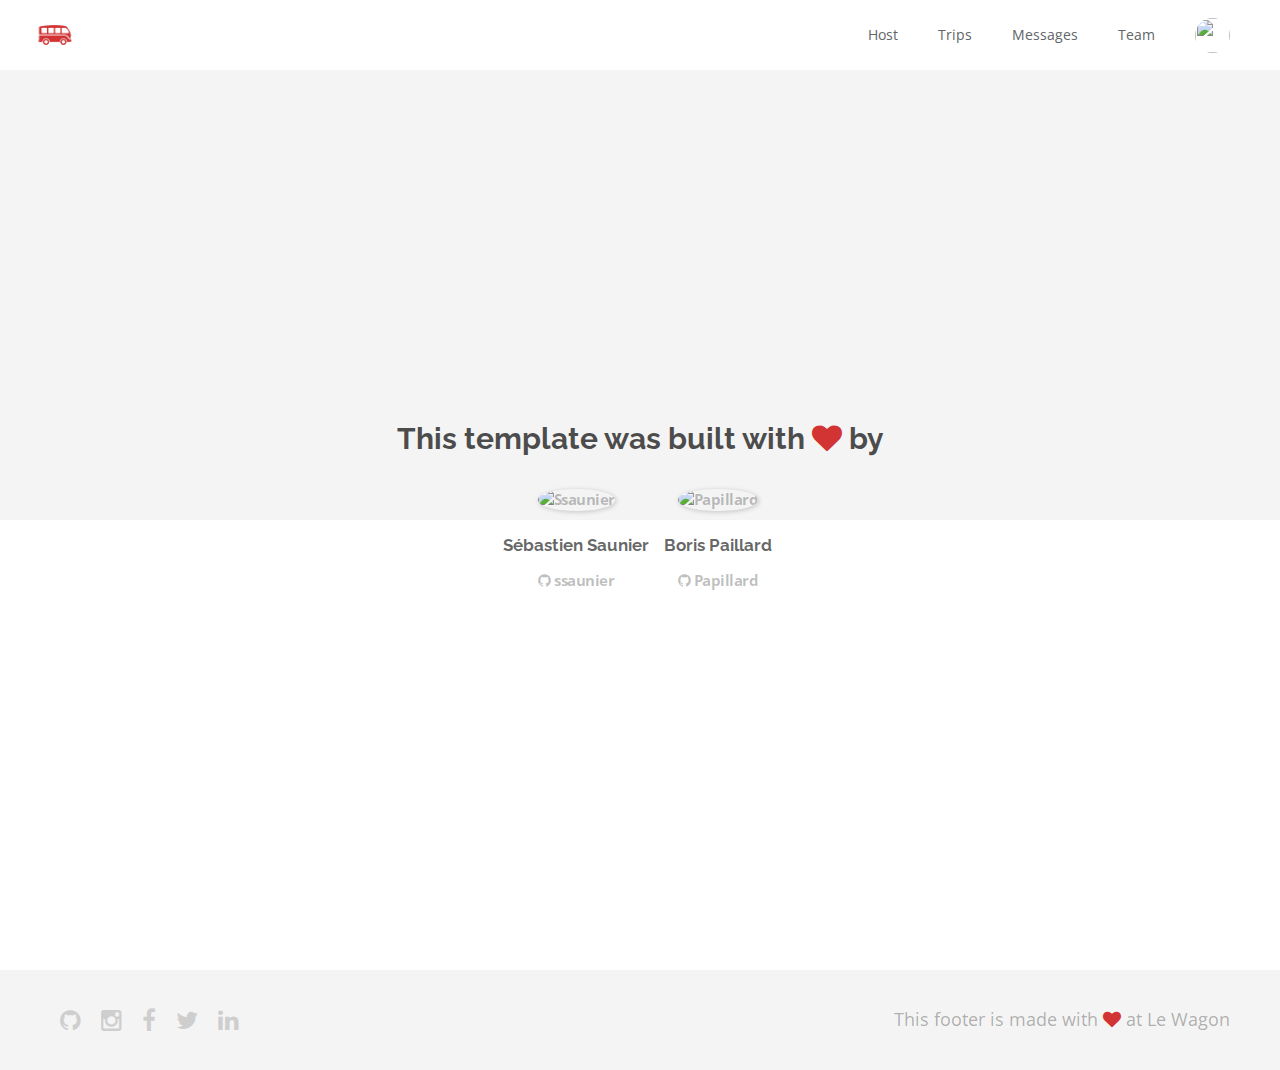
==== about.html @ 36b6e7e4 "Automated commit at 2018-03-19 16:22:30 UTC by middleman-deploy 2.0.0-alpha" ====
<!doctype html>
<html>
  <head>
    <meta charset="utf-8">
    <meta http-equiv="x-ua-compatible" content="ie=edge">
    <meta name="viewport"
          content="width=device-width, initial-scale=1, shrink-to-fit=no">
    <!-- Use the title from a page's frontmatter if it has one -->
    <title>Le Wagon - Middleman - About</title>
    <link href="stylesheets/application-3d5e35a4.css" rel="stylesheet" />
    <script src="javascripts/application-93de88c9.js"></script>
    <link href="images/favicon-f15af148.png" rel="icon" type="image/png" />
  </head>
  <body>
    <div class="navbar-wagon">
  <!-- Logo -->
  <a href="/" class="navbar-wagon-brand">
    <img src="images/logo-acc9c0ec.png" alt="logo" />
  </a>

  <!-- Right Navigation -->
  <div class="navbar-wagon-right hidden-xs hidden-sm">

    <a href="host.html" class="navbar-wagon-item navbar-wagon-link">Host</a>
    <a href="trips.html" class="navbar-wagon-item navbar-wagon-link">Trips</a>
    <a href="messages.html" class="navbar-wagon-item navbar-wagon-link">Messages</a>
    <a href="team.html" class="navbar-wagon-item navbar-wagon-link">Team</a>


    <!-- Profile picture with dropdown list -->
    <div class="navbar-wagon-item">
      <div class="dropdown">
        <img src="https://kitt.lewagon.com/placeholder/users/ssaunier" class="avatar dropdown-toggle" id="navbar-wagon-menu" data-toggle="dropdown">
        <ul class="dropdown-menu dropdown-menu-right navbar-wagon-dropdown-menu">
          <li><a href="#">Profile</a></li>
          <li><a href="#">Dashboard</a></li>
          <li><a href="#">Log Out</a></li>
        </ul>
      </div>
    </div>
  </div>

  <!-- Dropdown appearing on mobile only -->
  <div class="navbar-wagon-item hidden-md hidden-lg">
    <div class="dropdown">
      <i class="fa fa-bars dropdown-toggle" data-toggle="dropdown"></i>
      <ul class="dropdown-menu dropdown-menu-right navbar-wagon-dropdown-menu">
        <li><a href="host.html">Host</a></li>
        <li><a href="trips.html">Trips</a></li>
        <li><a href="messages.html">Messagese</a></li>
        <li><a href="team.html">Team</a></li>
      </ul>
    </div>
  </div>
</div>


    <div id="about">
  <div class="about-content">
    <h1>This template was built with <i class="fa fa-heart"></i> by</h1>
    <ul class="list-inline">
        <li>
<a href="https://kitt.lewagon.com/alumni/ssaunier" target="_blank">            <img src="https://kitt.lewagon.com/placeholder/users/ssaunier" class="img-circle" alt="Ssaunier" />
</a>          <h2>Sébastien Saunier</h2>
          <p>
<a href="https://github.com/ssaunier" target="_blank">              <i class="fa fa-github"></i> ssaunier
</a>          </p>
        </li>
        <li>
<a href="https://kitt.lewagon.com/alumni/Papillard" target="_blank">            <img src="https://kitt.lewagon.com/placeholder/users/Papillard" class="img-circle" alt="Papillard" />
</a>          <h2>Boris Paillard</h2>
          <p>
<a href="https://github.com/Papillard" target="_blank">              <i class="fa fa-github"></i> Papillard
</a>          </p>
        </li>
    </ul>
  </div>
</div>


    <div class="footer">
  <div class="footer-links">
    <a href="#"><i class="fa fa-github"></i></a>
    <a href="#"><i class="fa fa-instagram"></i></a>
    <a href="#"><i class="fa fa-facebook"></i></a>
    <a href="#"><i class="fa fa-twitter"></i></a>
    <a href="#"><i class="fa fa-linkedin"></i></a>
  </div>
  <div class="footer-copyright">
    This footer is made with <i class="fa fa-heart"></i> at Le Wagon
  </div>
</div>


  </body>
</html>
---- stylesheets/application-3d5e35a4.css ----
@import url("https://fonts.googleapis.com/css?family=Open+Sans:400,300,700|Raleway:400,100,300,700,500");/*!
 * Bootstrap v3.3.7 (http://getbootstrap.com)
 * Copyright 2011-2016 Twitter, Inc.
 * Licensed under MIT (https://github.com/twbs/bootstrap/blob/master/LICENSE)
 *//*! normalize.css v3.0.3 | MIT License | github.com/necolas/normalize.css */html{font-family:sans-serif;-ms-text-size-adjust:100%;-webkit-text-size-adjust:100%}body{margin:0}article,aside,details,figcaption,figure,footer,header,hgroup,main,menu,nav,section,summary{display:block}audio,canvas,progress,video{display:inline-block;vertical-align:baseline}audio:not([controls]){display:none;height:0}[hidden],template{display:none}a{background-color:transparent}a:active,a:hover{outline:0}abbr[title]{border-bottom:1px dotted}b,strong{font-weight:bold}dfn{font-style:italic}h1{font-size:2em;margin:0.67em 0}mark{background:#ff0;color:#000}small{font-size:80%}sub,sup{font-size:75%;line-height:0;position:relative;vertical-align:baseline}sup{top:-0.5em}sub{bottom:-0.25em}img{border:0}svg:not(:root){overflow:hidden}figure{margin:1em 40px}hr{-webkit-box-sizing:content-box;box-sizing:content-box;height:0}pre{overflow:auto}code,kbd,pre,samp{font-family:monospace, monospace;font-size:1em}button,input,optgroup,select,textarea{color:inherit;font:inherit;margin:0}button{overflow:visible}button,select{text-transform:none}button,html input[type="button"],input[type="reset"],input[type="submit"]{-webkit-appearance:button;cursor:pointer}button[disabled],html input[disabled]{cursor:default}button::-moz-focus-inner,input::-moz-focus-inner{border:0;padding:0}input{line-height:normal}input[type="checkbox"],input[type="radio"]{-webkit-box-sizing:border-box;box-sizing:border-box;padding:0}input[type="number"]::-webkit-inner-spin-button,input[type="number"]::-webkit-outer-spin-button{height:auto}input[type="search"]{-webkit-appearance:textfield;-webkit-box-sizing:content-box;box-sizing:content-box}input[type="search"]::-webkit-search-cancel-button,input[type="search"]::-webkit-search-decoration{-webkit-appearance:none}fieldset{border:1px solid #c0c0c0;margin:0 2px;padding:0.35em 0.625em 0.75em}legend{border:0;padding:0}textarea{overflow:auto}optgroup{font-weight:bold}table{border-collapse:collapse;border-spacing:0}td,th{padding:0}/*! Source: https://github.com/h5bp/html5-boilerplate/blob/master/src/css/main.css */@media print{*,*:before,*:after{background:transparent !important;color:#000 !important;-webkit-box-shadow:none !important;box-shadow:none !important;text-shadow:none !important}a,a:visited{text-decoration:underline}a[href]:after{content:" (" attr(href) ")"}abbr[title]:after{content:" (" attr(title) ")"}a[href^="#"]:after,a[href^="javascript:"]:after{content:""}pre,blockquote{border:1px solid #999;page-break-inside:avoid}thead{display:table-header-group}tr,img{page-break-inside:avoid}img{max-width:100% !important}p,h2,h3{orphans:3;widows:3}h2,h3{page-break-after:avoid}.navbar{display:none}.btn>.caret,.dropup>.btn>.caret{border-top-color:#000 !important}.label{border:1px solid #000}.table{border-collapse:collapse !important}.table td,.table th{background-color:#fff !important}.table-bordered th,.table-bordered td{border:1px solid #ddd !important}}@font-face{font-family:'Glyphicons Halflings';src:url("../assets/bootstrap/glyphicons-halflings-regular-86b6f62b.eot");src:url("../assets/bootstrap/glyphicons-halflings-regular-86b6f62b.eot?#iefix") format("embedded-opentype"),url("../assets/bootstrap/glyphicons-halflings-regular-ca35b697.woff2") format("woff2"),url("../assets/bootstrap/glyphicons-halflings-regular-278e49a8.woff") format("woff"),url("../assets/bootstrap/glyphicons-halflings-regular-44bc1850.ttf") format("truetype"),url("../assets/bootstrap/glyphicons-halflings-regular-de51a849.svg#glyphicons_halflingsregular") format("svg")}.glyphicon{position:relative;top:1px;display:inline-block;font-family:'Glyphicons Halflings';font-style:normal;font-weight:normal;line-height:1;-webkit-font-smoothing:antialiased;-moz-osx-font-smoothing:grayscale}.glyphicon-asterisk:before{content:"\002a"}.glyphicon-plus:before{content:"\002b"}.glyphicon-euro:before,.glyphicon-eur:before{content:"\20ac"}.glyphicon-minus:before{content:"\2212"}.glyphicon-cloud:before{content:"\2601"}.glyphicon-envelope:before{content:"\2709"}.glyphicon-pencil:before{content:"\270f"}.glyphicon-glass:before{content:"\e001"}.glyphicon-music:before{content:"\e002"}.glyphicon-search:before{content:"\e003"}.glyphicon-heart:before{content:"\e005"}.glyphicon-star:before{content:"\e006"}.glyphicon-star-empty:before{content:"\e007"}.glyphicon-user:before{content:"\e008"}.glyphicon-film:before{content:"\e009"}.glyphicon-th-large:before{content:"\e010"}.glyphicon-th:before{content:"\e011"}.glyphicon-th-list:before{content:"\e012"}.glyphicon-ok:before{content:"\e013"}.glyphicon-remove:before{content:"\e014"}.glyphicon-zoom-in:before{content:"\e015"}.glyphicon-zoom-out:before{content:"\e016"}.glyphicon-off:before{content:"\e017"}.glyphicon-signal:before{content:"\e018"}.glyphicon-cog:before{content:"\e019"}.glyphicon-trash:before{content:"\e020"}.glyphicon-home:before{content:"\e021"}.glyphicon-file:before{content:"\e022"}.glyphicon-time:before{content:"\e023"}.glyphicon-road:before{content:"\e024"}.glyphicon-download-alt:before{content:"\e025"}.glyphicon-download:before{content:"\e026"}.glyphicon-upload:before{content:"\e027"}.glyphicon-inbox:before{content:"\e028"}.glyphicon-play-circle:before{content:"\e029"}.glyphicon-repeat:before{content:"\e030"}.glyphicon-refresh:before{content:"\e031"}.glyphicon-list-alt:before{content:"\e032"}.glyphicon-lock:before{content:"\e033"}.glyphicon-flag:before{content:"\e034"}.glyphicon-headphones:before{content:"\e035"}.glyphicon-volume-off:before{content:"\e036"}.glyphicon-volume-down:before{content:"\e037"}.glyphicon-volume-up:before{content:"\e038"}.glyphicon-qrcode:before{content:"\e039"}.glyphicon-barcode:before{content:"\e040"}.glyphicon-tag:before{content:"\e041"}.glyphicon-tags:before{content:"\e042"}.glyphicon-book:before{content:"\e043"}.glyphicon-bookmark:before{content:"\e044"}.glyphicon-print:before{content:"\e045"}.glyphicon-camera:before{content:"\e046"}.glyphicon-font:before{content:"\e047"}.glyphicon-bold:before{content:"\e048"}.glyphicon-italic:before{content:"\e049"}.glyphicon-text-height:before{content:"\e050"}.glyphicon-text-width:before{content:"\e051"}.glyphicon-align-left:before{content:"\e052"}.glyphicon-align-center:before{content:"\e053"}.glyphicon-align-right:before{content:"\e054"}.glyphicon-align-justify:before{content:"\e055"}.glyphicon-list:before{content:"\e056"}.glyphicon-indent-left:before{content:"\e057"}.glyphicon-indent-right:before{content:"\e058"}.glyphicon-facetime-video:before{content:"\e059"}.glyphicon-picture:before{content:"\e060"}.glyphicon-map-marker:before{content:"\e062"}.glyphicon-adjust:before{content:"\e063"}.glyphicon-tint:before{content:"\e064"}.glyphicon-edit:before{content:"\e065"}.glyphicon-share:before{content:"\e066"}.glyphicon-check:before{content:"\e067"}.glyphicon-move:before{content:"\e068"}.glyphicon-step-backward:before{content:"\e069"}.glyphicon-fast-backward:before{content:"\e070"}.glyphicon-backward:before{content:"\e071"}.glyphicon-play:before{content:"\e072"}.glyphicon-pause:before{content:"\e073"}.glyphicon-stop:before{content:"\e074"}.glyphicon-forward:before{content:"\e075"}.glyphicon-fast-forward:before{content:"\e076"}.glyphicon-step-forward:before{content:"\e077"}.glyphicon-eject:before{content:"\e078"}.glyphicon-chevron-left:before{content:"\e079"}.glyphicon-chevron-right:before{content:"\e080"}.glyphicon-plus-sign:before{content:"\e081"}.glyphicon-minus-sign:before{content:"\e082"}.glyphicon-remove-sign:before{content:"\e083"}.glyphicon-ok-sign:before{content:"\e084"}.glyphicon-question-sign:before{content:"\e085"}.glyphicon-info-sign:before{content:"\e086"}.glyphicon-screenshot:before{content:"\e087"}.glyphicon-remove-circle:before{content:"\e088"}.glyphicon-ok-circle:before{content:"\e089"}.glyphicon-ban-circle:before{content:"\e090"}.glyphicon-arrow-left:before{content:"\e091"}.glyphicon-arrow-right:before{content:"\e092"}.glyphicon-arrow-up:before{content:"\e093"}.glyphicon-arrow-down:before{content:"\e094"}.glyphicon-share-alt:before{content:"\e095"}.glyphicon-resize-full:before{content:"\e096"}.glyphicon-resize-small:before{content:"\e097"}.glyphicon-exclamation-sign:before{content:"\e101"}.glyphicon-gift:before{content:"\e102"}.glyphicon-leaf:before{content:"\e103"}.glyphicon-fire:before{content:"\e104"}.glyphicon-eye-open:before{content:"\e105"}.glyphicon-eye-close:before{content:"\e106"}.glyphicon-warning-sign:before{content:"\e107"}.glyphicon-plane:before{content:"\e108"}.glyphicon-calendar:before{content:"\e109"}.glyphicon-random:before{content:"\e110"}.glyphicon-comment:before{content:"\e111"}.glyphicon-magnet:before{content:"\e112"}.glyphicon-chevron-up:before{content:"\e113"}.glyphicon-chevron-down:before{content:"\e114"}.glyphicon-retweet:before{content:"\e115"}.glyphicon-shopping-cart:before{content:"\e116"}.glyphicon-folder-close:before{content:"\e117"}.glyphicon-folder-open:before{content:"\e118"}.glyphicon-resize-vertical:before{content:"\e119"}.glyphicon-resize-horizontal:before{content:"\e120"}.glyphicon-hdd:before{content:"\e121"}.glyphicon-bullhorn:before{content:"\e122"}.glyphicon-bell:before{content:"\e123"}.glyphicon-certificate:before{content:"\e124"}.glyphicon-thumbs-up:before{content:"\e125"}.glyphicon-thumbs-down:before{content:"\e126"}.glyphicon-hand-right:before{content:"\e127"}.glyphicon-hand-left:before{content:"\e128"}.glyphicon-hand-up:before{content:"\e129"}.glyphicon-hand-down:before{content:"\e130"}.glyphicon-circle-arrow-right:before{content:"\e131"}.glyphicon-circle-arrow-left:before{content:"\e132"}.glyphicon-circle-arrow-up:before{content:"\e133"}.glyphicon-circle-arrow-down:before{content:"\e134"}.glyphicon-globe:before{content:"\e135"}.glyphicon-wrench:before{content:"\e136"}.glyphicon-tasks:before{content:"\e137"}.glyphicon-filter:before{content:"\e138"}.glyphicon-briefcase:before{content:"\e139"}.glyphicon-fullscreen:before{content:"\e140"}.glyphicon-dashboard:before{content:"\e141"}.glyphicon-paperclip:before{content:"\e142"}.glyphicon-heart-empty:before{content:"\e143"}.glyphicon-link:before{content:"\e144"}.glyphicon-phone:before{content:"\e145"}.glyphicon-pushpin:before{content:"\e146"}.glyphicon-usd:before{content:"\e148"}.glyphicon-gbp:before{content:"\e149"}.glyphicon-sort:before{content:"\e150"}.glyphicon-sort-by-alphabet:before{content:"\e151"}.glyphicon-sort-by-alphabet-alt:before{content:"\e152"}.glyphicon-sort-by-order:before{content:"\e153"}.glyphicon-sort-by-order-alt:before{content:"\e154"}.glyphicon-sort-by-attributes:before{content:"\e155"}.glyphicon-sort-by-attributes-alt:before{content:"\e156"}.glyphicon-unchecked:before{content:"\e157"}.glyphicon-expand:before{content:"\e158"}.glyphicon-collapse-down:before{content:"\e159"}.glyphicon-collapse-up:before{content:"\e160"}.glyphicon-log-in:before{content:"\e161"}.glyphicon-flash:before{content:"\e162"}.glyphicon-log-out:before{content:"\e163"}.glyphicon-new-window:before{content:"\e164"}.glyphicon-record:before{content:"\e165"}.glyphicon-save:before{content:"\e166"}.glyphicon-open:before{content:"\e167"}.glyphicon-saved:before{content:"\e168"}.glyphicon-import:before{content:"\e169"}.glyphicon-export:before{content:"\e170"}.glyphicon-send:before{content:"\e171"}.glyphicon-floppy-disk:before{content:"\e172"}.glyphicon-floppy-saved:before{content:"\e173"}.glyphicon-floppy-remove:before{content:"\e174"}.glyphicon-floppy-save:before{content:"\e175"}.glyphicon-floppy-open:before{content:"\e176"}.glyphicon-credit-card:before{content:"\e177"}.glyphicon-transfer:before{content:"\e178"}.glyphicon-cutlery:before{content:"\e179"}.glyphicon-header:before{content:"\e180"}.glyphicon-compressed:before{content:"\e181"}.glyphicon-earphone:before{content:"\e182"}.glyphicon-phone-alt:before{content:"\e183"}.glyphicon-tower:before{content:"\e184"}.glyphicon-stats:before{content:"\e185"}.glyphicon-sd-video:before{content:"\e186"}.glyphicon-hd-video:before{content:"\e187"}.glyphicon-subtitles:before{content:"\e188"}.glyphicon-sound-stereo:before{content:"\e189"}.glyphicon-sound-dolby:before{content:"\e190"}.glyphicon-sound-5-1:before{content:"\e191"}.glyphicon-sound-6-1:before{content:"\e192"}.glyphicon-sound-7-1:before{content:"\e193"}.glyphicon-copyright-mark:before{content:"\e194"}.glyphicon-registration-mark:before{content:"\e195"}.glyphicon-cloud-download:before{content:"\e197"}.glyphicon-cloud-upload:before{content:"\e198"}.glyphicon-tree-conifer:before{content:"\e199"}.glyphicon-tree-deciduous:before{content:"\e200"}.glyphicon-cd:before{content:"\e201"}.glyphicon-save-file:before{content:"\e202"}.glyphicon-open-file:before{content:"\e203"}.glyphicon-level-up:before{content:"\e204"}.glyphicon-copy:before{content:"\e205"}.glyphicon-paste:before{content:"\e206"}.glyphicon-alert:before{content:"\e209"}.glyphicon-equalizer:before{content:"\e210"}.glyphicon-king:before{content:"\e211"}.glyphicon-queen:before{content:"\e212"}.glyphicon-pawn:before{content:"\e213"}.glyphicon-bishop:before{content:"\e214"}.glyphicon-knight:before{content:"\e215"}.glyphicon-baby-formula:before{content:"\e216"}.glyphicon-tent:before{content:"\26fa"}.glyphicon-blackboard:before{content:"\e218"}.glyphicon-bed:before{content:"\e219"}.glyphicon-apple:before{content:"\f8ff"}.glyphicon-erase:before{content:"\e221"}.glyphicon-hourglass:before{content:"\231b"}.glyphicon-lamp:before{content:"\e223"}.glyphicon-duplicate:before{content:"\e224"}.glyphicon-piggy-bank:before{content:"\e225"}.glyphicon-scissors:before{content:"\e226"}.glyphicon-bitcoin:before{content:"\e227"}.glyphicon-btc:before{content:"\e227"}.glyphicon-xbt:before{content:"\e227"}.glyphicon-yen:before{content:"\00a5"}.glyphicon-jpy:before{content:"\00a5"}.glyphicon-ruble:before{content:"\20bd"}.glyphicon-rub:before{content:"\20bd"}.glyphicon-scale:before{content:"\e230"}.glyphicon-ice-lolly:before{content:"\e231"}.glyphicon-ice-lolly-tasted:before{content:"\e232"}.glyphicon-education:before{content:"\e233"}.glyphicon-option-horizontal:before{content:"\e234"}.glyphicon-option-vertical:before{content:"\e235"}.glyphicon-menu-hamburger:before{content:"\e236"}.glyphicon-modal-window:before{content:"\e237"}.glyphicon-oil:before{content:"\e238"}.glyphicon-grain:before{content:"\e239"}.glyphicon-sunglasses:before{content:"\e240"}.glyphicon-text-size:before{content:"\e241"}.glyphicon-text-color:before{content:"\e242"}.glyphicon-text-background:before{content:"\e243"}.glyphicon-object-align-top:before{content:"\e244"}.glyphicon-object-align-bottom:before{content:"\e245"}.glyphicon-object-align-horizontal:before{content:"\e246"}.glyphicon-object-align-left:before{content:"\e247"}.glyphicon-object-align-vertical:before{content:"\e248"}.glyphicon-object-align-right:before{content:"\e249"}.glyphicon-triangle-right:before{content:"\e250"}.glyphicon-triangle-left:before{content:"\e251"}.glyphicon-triangle-bottom:before{content:"\e252"}.glyphicon-triangle-top:before{content:"\e253"}.glyphicon-console:before{content:"\e254"}.glyphicon-superscript:before{content:"\e255"}.glyphicon-subscript:before{content:"\e256"}.glyphicon-menu-left:before{content:"\e257"}.glyphicon-menu-right:before{content:"\e258"}.glyphicon-menu-down:before{content:"\e259"}.glyphicon-menu-up:before{content:"\e260"}*{-webkit-box-sizing:border-box;box-sizing:border-box}*:before,*:after{-webkit-box-sizing:border-box;box-sizing:border-box}html{font-size:10px;-webkit-tap-highlight-color:transparent}body{font-family:"Open Sans", "Helvetica", "sans-serif";font-size:18px;line-height:1.42857143;color:#333333;background-color:#F4F4F4}input,button,select,textarea{font-family:inherit;font-size:inherit;line-height:inherit}a{color:#469AE0;text-decoration:none}a:hover,a:focus{color:#1f74ba;text-decoration:underline}a:focus{outline:5px auto -webkit-focus-ring-color;outline-offset:-2px}figure{margin:0}img{vertical-align:middle}.img-responsive{display:block;max-width:100%;height:auto}.img-rounded{border-radius:2px}.img-thumbnail{padding:4px;line-height:1.42857143;background-color:#F4F4F4;border:1px solid #ddd;border-radius:2px;-webkit-transition:all 0.2s ease-in-out;transition:all 0.2s ease-in-out;display:inline-block;max-width:100%;height:auto}.img-circle{border-radius:50%}hr{margin-top:25px;margin-bottom:25px;border:0;border-top:1px solid #eeeeee}.sr-only{position:absolute;width:1px;height:1px;margin:-1px;padding:0;overflow:hidden;clip:rect(0, 0, 0, 0);border:0}.sr-only-focusable:active,.sr-only-focusable:focus{position:static;width:auto;height:auto;margin:0;overflow:visible;clip:auto}[role="button"]{cursor:pointer}h1,h2,h3,h4,h5,h6,.h1,.h2,.h3,.h4,.h5,.h6{font-family:"Raleway", "Helvetica", "sans-serif";font-weight:500;line-height:1.1;color:inherit}h1 small,h1 .small,h2 small,h2 .small,h3 small,h3 .small,h4 small,h4 .small,h5 small,h5 .small,h6 small,h6 .small,.h1 small,.h1 .small,.h2 small,.h2 .small,.h3 small,.h3 .small,.h4 small,.h4 .small,.h5 small,.h5 .small,.h6 small,.h6 .small{font-weight:normal;line-height:1;color:#777777}h1,.h1,h2,.h2,h3,.h3{margin-top:25px;margin-bottom:12.5px}h1 small,h1 .small,.h1 small,.h1 .small,h2 small,h2 .small,.h2 small,.h2 .small,h3 small,h3 .small,.h3 small,.h3 .small{font-size:65%}h4,.h4,h5,.h5,h6,.h6{margin-top:12.5px;margin-bottom:12.5px}h4 small,h4 .small,.h4 small,.h4 .small,h5 small,h5 .small,.h5 small,.h5 .small,h6 small,h6 .small,.h6 small,.h6 .small{font-size:75%}h1,.h1{font-size:46px}h2,.h2{font-size:38px}h3,.h3{font-size:31px}h4,.h4{font-size:23px}h5,.h5{font-size:18px}h6,.h6{font-size:16px}p{margin:0 0 12.5px}.lead{margin-bottom:25px;font-size:20px;font-weight:300;line-height:1.4}@media (min-width: 768px){.lead{font-size:27px}}small,.small{font-size:88%}mark,.mark{background-color:#fcf8e3;padding:.2em}.text-left{text-align:left}.text-right{text-align:right}.text-center{text-align:center}.text-justify{text-align:justify}.text-nowrap{white-space:nowrap}.text-lowercase{text-transform:lowercase}.text-uppercase,.initialism{text-transform:uppercase}.text-capitalize{text-transform:capitalize}.text-muted{color:#777777}.text-primary{color:#469AE0}a.text-primary:hover,a.text-primary:focus{color:#2381d0}.text-success{color:#3c763d}a.text-success:hover,a.text-success:focus{color:#2b542c}.text-info{color:#31708f}a.text-info:hover,a.text-info:focus{color:#245269}.text-warning{color:#8a6d3b}a.text-warning:hover,a.text-warning:focus{color:#66512c}.text-danger{color:#a94442}a.text-danger:hover,a.text-danger:focus{color:#843534}.bg-primary{color:#fff}.bg-primary{background-color:#469AE0}a.bg-primary:hover,a.bg-primary:focus{background-color:#2381d0}.bg-success{background-color:#dff0d8}a.bg-success:hover,a.bg-success:focus{background-color:#c1e2b3}.bg-info{background-color:#d9edf7}a.bg-info:hover,a.bg-info:focus{background-color:#afd9ee}.bg-warning{background-color:#fcf8e3}a.bg-warning:hover,a.bg-warning:focus{background-color:#f7ecb5}.bg-danger{background-color:#f2dede}a.bg-danger:hover,a.bg-danger:focus{background-color:#e4b9b9}.page-header{padding-bottom:11.5px;margin:50px 0 25px;border-bottom:1px solid #eeeeee}ul,ol{margin-top:0;margin-bottom:12.5px}ul ul,ul ol,ol ul,ol ol{margin-bottom:0}.list-unstyled{padding-left:0;list-style:none}.list-inline{padding-left:0;list-style:none;margin-left:-5px}.list-inline>li{display:inline-block;padding-left:5px;padding-right:5px}dl{margin-top:0;margin-bottom:25px}dt,dd{line-height:1.42857143}dt{font-weight:bold}dd{margin-left:0}.dl-horizontal dd:before,.dl-horizontal dd:after{content:" ";display:table}.dl-horizontal dd:after{clear:both}@media (min-width: 768px){.dl-horizontal dt{float:left;width:160px;clear:left;text-align:right;overflow:hidden;text-overflow:ellipsis;white-space:nowrap}.dl-horizontal dd{margin-left:180px}}abbr[title],abbr[data-original-title]{cursor:help;border-bottom:1px dotted #777777}.initialism{font-size:90%}blockquote{padding:12.5px 25px;margin:0 0 25px;font-size:22.5px;border-left:5px solid #eeeeee}blockquote p:last-child,blockquote ul:last-child,blockquote ol:last-child{margin-bottom:0}blockquote footer,blockquote small,blockquote .small{display:block;font-size:80%;line-height:1.42857143;color:#777777}blockquote footer:before,blockquote small:before,blockquote .small:before{content:'\2014 \00A0'}.blockquote-reverse,blockquote.pull-right{padding-right:15px;padding-left:0;border-right:5px solid #eeeeee;border-left:0;text-align:right}.blockquote-reverse footer:before,.blockquote-reverse small:before,.blockquote-reverse .small:before,blockquote.pull-right footer:before,blockquote.pull-right small:before,blockquote.pull-right .small:before{content:''}.blockquote-reverse footer:after,.blockquote-reverse small:after,.blockquote-reverse .small:after,blockquote.pull-right footer:after,blockquote.pull-right small:after,blockquote.pull-right .small:after{content:'\00A0 \2014'}address{margin-bottom:25px;font-style:normal;line-height:1.42857143}code,kbd,pre,samp{font-family:Menlo, Monaco, Consolas, "Courier New", monospace}code{padding:2px 4px;font-size:90%;color:#c7254e;background-color:#f9f2f4;border-radius:2px}kbd{padding:2px 4px;font-size:90%;color:#fff;background-color:#333;border-radius:2px;-webkit-box-shadow:inset 0 -1px 0 rgba(0,0,0,0.25);box-shadow:inset 0 -1px 0 rgba(0,0,0,0.25)}kbd kbd{padding:0;font-size:100%;font-weight:bold;-webkit-box-shadow:none;box-shadow:none}pre{display:block;padding:12px;margin:0 0 12.5px;font-size:17px;line-height:1.42857143;word-break:break-all;word-wrap:break-word;color:#333333;background-color:#f5f5f5;border:1px solid #ccc;border-radius:2px}pre code{padding:0;font-size:inherit;color:inherit;white-space:pre-wrap;background-color:transparent;border-radius:0}.pre-scrollable{max-height:340px;overflow-y:scroll}.container{margin-right:auto;margin-left:auto;padding-left:15px;padding-right:15px}.container:before,.container:after{content:" ";display:table}.container:after{clear:both}@media (min-width: 768px){.container{width:750px}}@media (min-width: 992px){.container{width:970px}}@media (min-width: 1200px){.container{width:1170px}}.container-fluid{margin-right:auto;margin-left:auto;padding-left:15px;padding-right:15px}.container-fluid:before,.container-fluid:after{content:" ";display:table}.container-fluid:after{clear:both}.row{margin-left:-15px;margin-right:-15px}.row:before,.row:after{content:" ";display:table}.row:after{clear:both}.col-xs-1,.col-sm-1,.col-md-1,.col-lg-1,.col-xs-2,.col-sm-2,.col-md-2,.col-lg-2,.col-xs-3,.col-sm-3,.col-md-3,.col-lg-3,.col-xs-4,.col-sm-4,.col-md-4,.col-lg-4,.col-xs-5,.col-sm-5,.col-md-5,.col-lg-5,.col-xs-6,.col-sm-6,.col-md-6,.col-lg-6,.col-xs-7,.col-sm-7,.col-md-7,.col-lg-7,.col-xs-8,.col-sm-8,.col-md-8,.col-lg-8,.col-xs-9,.col-sm-9,.col-md-9,.col-lg-9,.col-xs-10,.col-sm-10,.col-md-10,.col-lg-10,.col-xs-11,.col-sm-11,.col-md-11,.col-lg-11,.col-xs-12,.col-sm-12,.col-md-12,.col-lg-12{position:relative;min-height:1px;padding-left:15px;padding-right:15px}.col-xs-1,.col-xs-2,.col-xs-3,.col-xs-4,.col-xs-5,.col-xs-6,.col-xs-7,.col-xs-8,.col-xs-9,.col-xs-10,.col-xs-11,.col-xs-12{float:left}.col-xs-1{width:8.33333333%}.col-xs-2{width:16.66666667%}.col-xs-3{width:25%}.col-xs-4{width:33.33333333%}.col-xs-5{width:41.66666667%}.col-xs-6{width:50%}.col-xs-7{width:58.33333333%}.col-xs-8{width:66.66666667%}.col-xs-9{width:75%}.col-xs-10{width:83.33333333%}.col-xs-11{width:91.66666667%}.col-xs-12{width:100%}.col-xs-pull-0{right:auto}.col-xs-pull-1{right:8.33333333%}.col-xs-pull-2{right:16.66666667%}.col-xs-pull-3{right:25%}.col-xs-pull-4{right:33.33333333%}.col-xs-pull-5{right:41.66666667%}.col-xs-pull-6{right:50%}.col-xs-pull-7{right:58.33333333%}.col-xs-pull-8{right:66.66666667%}.col-xs-pull-9{right:75%}.col-xs-pull-10{right:83.33333333%}.col-xs-pull-11{right:91.66666667%}.col-xs-pull-12{right:100%}.col-xs-push-0{left:auto}.col-xs-push-1{left:8.33333333%}.col-xs-push-2{left:16.66666667%}.col-xs-push-3{left:25%}.col-xs-push-4{left:33.33333333%}.col-xs-push-5{left:41.66666667%}.col-xs-push-6{left:50%}.col-xs-push-7{left:58.33333333%}.col-xs-push-8{left:66.66666667%}.col-xs-push-9{left:75%}.col-xs-push-10{left:83.33333333%}.col-xs-push-11{left:91.66666667%}.col-xs-push-12{left:100%}.col-xs-offset-0{margin-left:0%}.col-xs-offset-1{margin-left:8.33333333%}.col-xs-offset-2{margin-left:16.66666667%}.col-xs-offset-3{margin-left:25%}.col-xs-offset-4{margin-left:33.33333333%}.col-xs-offset-5{margin-left:41.66666667%}.col-xs-offset-6{margin-left:50%}.col-xs-offset-7{margin-left:58.33333333%}.col-xs-offset-8{margin-left:66.66666667%}.col-xs-offset-9{margin-left:75%}.col-xs-offset-10{margin-left:83.33333333%}.col-xs-offset-11{margin-left:91.66666667%}.col-xs-offset-12{margin-left:100%}@media (min-width: 768px){.col-sm-1,.col-sm-2,.col-sm-3,.col-sm-4,.col-sm-5,.col-sm-6,.col-sm-7,.col-sm-8,.col-sm-9,.col-sm-10,.col-sm-11,.col-sm-12{float:left}.col-sm-1{width:8.33333333%}.col-sm-2{width:16.66666667%}.col-sm-3{width:25%}.col-sm-4{width:33.33333333%}.col-sm-5{width:41.66666667%}.col-sm-6{width:50%}.col-sm-7{width:58.33333333%}.col-sm-8{width:66.66666667%}.col-sm-9{width:75%}.col-sm-10{width:83.33333333%}.col-sm-11{width:91.66666667%}.col-sm-12{width:100%}.col-sm-pull-0{right:auto}.col-sm-pull-1{right:8.33333333%}.col-sm-pull-2{right:16.66666667%}.col-sm-pull-3{right:25%}.col-sm-pull-4{right:33.33333333%}.col-sm-pull-5{right:41.66666667%}.col-sm-pull-6{right:50%}.col-sm-pull-7{right:58.33333333%}.col-sm-pull-8{right:66.66666667%}.col-sm-pull-9{right:75%}.col-sm-pull-10{right:83.33333333%}.col-sm-pull-11{right:91.66666667%}.col-sm-pull-12{right:100%}.col-sm-push-0{left:auto}.col-sm-push-1{left:8.33333333%}.col-sm-push-2{left:16.66666667%}.col-sm-push-3{left:25%}.col-sm-push-4{left:33.33333333%}.col-sm-push-5{left:41.66666667%}.col-sm-push-6{left:50%}.col-sm-push-7{left:58.33333333%}.col-sm-push-8{left:66.66666667%}.col-sm-push-9{left:75%}.col-sm-push-10{left:83.33333333%}.col-sm-push-11{left:91.66666667%}.col-sm-push-12{left:100%}.col-sm-offset-0{margin-left:0%}.col-sm-offset-1{margin-left:8.33333333%}.col-sm-offset-2{margin-left:16.66666667%}.col-sm-offset-3{margin-left:25%}.col-sm-offset-4{margin-left:33.33333333%}.col-sm-offset-5{margin-left:41.66666667%}.col-sm-offset-6{margin-left:50%}.col-sm-offset-7{margin-left:58.33333333%}.col-sm-offset-8{margin-left:66.66666667%}.col-sm-offset-9{margin-left:75%}.col-sm-offset-10{margin-left:83.33333333%}.col-sm-offset-11{margin-left:91.66666667%}.col-sm-offset-12{margin-left:100%}}@media (min-width: 992px){.col-md-1,.col-md-2,.col-md-3,.col-md-4,.col-md-5,.col-md-6,.col-md-7,.col-md-8,.col-md-9,.col-md-10,.col-md-11,.col-md-12{float:left}.col-md-1{width:8.33333333%}.col-md-2{width:16.66666667%}.col-md-3{width:25%}.col-md-4{width:33.33333333%}.col-md-5{width:41.66666667%}.col-md-6{width:50%}.col-md-7{width:58.33333333%}.col-md-8{width:66.66666667%}.col-md-9{width:75%}.col-md-10{width:83.33333333%}.col-md-11{width:91.66666667%}.col-md-12{width:100%}.col-md-pull-0{right:auto}.col-md-pull-1{right:8.33333333%}.col-md-pull-2{right:16.66666667%}.col-md-pull-3{right:25%}.col-md-pull-4{right:33.33333333%}.col-md-pull-5{right:41.66666667%}.col-md-pull-6{right:50%}.col-md-pull-7{right:58.33333333%}.col-md-pull-8{right:66.66666667%}.col-md-pull-9{right:75%}.col-md-pull-10{right:83.33333333%}.col-md-pull-11{right:91.66666667%}.col-md-pull-12{right:100%}.col-md-push-0{left:auto}.col-md-push-1{left:8.33333333%}.col-md-push-2{left:16.66666667%}.col-md-push-3{left:25%}.col-md-push-4{left:33.33333333%}.col-md-push-5{left:41.66666667%}.col-md-push-6{left:50%}.col-md-push-7{left:58.33333333%}.col-md-push-8{left:66.66666667%}.col-md-push-9{left:75%}.col-md-push-10{left:83.33333333%}.col-md-push-11{left:91.66666667%}.col-md-push-12{left:100%}.col-md-offset-0{margin-left:0%}.col-md-offset-1{margin-left:8.33333333%}.col-md-offset-2{margin-left:16.66666667%}.col-md-offset-3{margin-left:25%}.col-md-offset-4{margin-left:33.33333333%}.col-md-offset-5{margin-left:41.66666667%}.col-md-offset-6{margin-left:50%}.col-md-offset-7{margin-left:58.33333333%}.col-md-offset-8{margin-left:66.66666667%}.col-md-offset-9{margin-left:75%}.col-md-offset-10{margin-left:83.33333333%}.col-md-offset-11{margin-left:91.66666667%}.col-md-offset-12{margin-left:100%}}@media (min-width: 1200px){.col-lg-1,.col-lg-2,.col-lg-3,.col-lg-4,.col-lg-5,.col-lg-6,.col-lg-7,.col-lg-8,.col-lg-9,.col-lg-10,.col-lg-11,.col-lg-12{float:left}.col-lg-1{width:8.33333333%}.col-lg-2{width:16.66666667%}.col-lg-3{width:25%}.col-lg-4{width:33.33333333%}.col-lg-5{width:41.66666667%}.col-lg-6{width:50%}.col-lg-7{width:58.33333333%}.col-lg-8{width:66.66666667%}.col-lg-9{width:75%}.col-lg-10{width:83.33333333%}.col-lg-11{width:91.66666667%}.col-lg-12{width:100%}.col-lg-pull-0{right:auto}.col-lg-pull-1{right:8.33333333%}.col-lg-pull-2{right:16.66666667%}.col-lg-pull-3{right:25%}.col-lg-pull-4{right:33.33333333%}.col-lg-pull-5{right:41.66666667%}.col-lg-pull-6{right:50%}.col-lg-pull-7{right:58.33333333%}.col-lg-pull-8{right:66.66666667%}.col-lg-pull-9{right:75%}.col-lg-pull-10{right:83.33333333%}.col-lg-pull-11{right:91.66666667%}.col-lg-pull-12{right:100%}.col-lg-push-0{left:auto}.col-lg-push-1{left:8.33333333%}.col-lg-push-2{left:16.66666667%}.col-lg-push-3{left:25%}.col-lg-push-4{left:33.33333333%}.col-lg-push-5{left:41.66666667%}.col-lg-push-6{left:50%}.col-lg-push-7{left:58.33333333%}.col-lg-push-8{left:66.66666667%}.col-lg-push-9{left:75%}.col-lg-push-10{left:83.33333333%}.col-lg-push-11{left:91.66666667%}.col-lg-push-12{left:100%}.col-lg-offset-0{margin-left:0%}.col-lg-offset-1{margin-left:8.33333333%}.col-lg-offset-2{margin-left:16.66666667%}.col-lg-offset-3{margin-left:25%}.col-lg-offset-4{margin-left:33.33333333%}.col-lg-offset-5{margin-left:41.66666667%}.col-lg-offset-6{margin-left:50%}.col-lg-offset-7{margin-left:58.33333333%}.col-lg-offset-8{margin-left:66.66666667%}.col-lg-offset-9{margin-left:75%}.col-lg-offset-10{margin-left:83.33333333%}.col-lg-offset-11{margin-left:91.66666667%}.col-lg-offset-12{margin-left:100%}}table{background-color:transparent}caption{padding-top:8px;padding-bottom:8px;color:#777777;text-align:left}th{text-align:left}.table{width:100%;max-width:100%;margin-bottom:25px}.table>thead>tr>th,.table>thead>tr>td,.table>tbody>tr>th,.table>tbody>tr>td,.table>tfoot>tr>th,.table>tfoot>tr>td{padding:8px;line-height:1.42857143;vertical-align:top;border-top:1px solid #ddd}.table>thead>tr>th{vertical-align:bottom;border-bottom:2px solid #ddd}.table>caption+thead>tr:first-child>th,.table>caption+thead>tr:first-child>td,.table>colgroup+thead>tr:first-child>th,.table>colgroup+thead>tr:first-child>td,.table>thead:first-child>tr:first-child>th,.table>thead:first-child>tr:first-child>td{border-top:0}.table>tbody+tbody{border-top:2px solid #ddd}.table .table{background-color:#F4F4F4}.table-condensed>thead>tr>th,.table-condensed>thead>tr>td,.table-condensed>tbody>tr>th,.table-condensed>tbody>tr>td,.table-condensed>tfoot>tr>th,.table-condensed>tfoot>tr>td{padding:5px}.table-bordered{border:1px solid #ddd}.table-bordered>thead>tr>th,.table-bordered>thead>tr>td,.table-bordered>tbody>tr>th,.table-bordered>tbody>tr>td,.table-bordered>tfoot>tr>th,.table-bordered>tfoot>tr>td{border:1px solid #ddd}.table-bordered>thead>tr>th,.table-bordered>thead>tr>td{border-bottom-width:2px}.table-striped>tbody>tr:nth-of-type(odd){background-color:#f9f9f9}.table-hover>tbody>tr:hover{background-color:#f5f5f5}table col[class*="col-"]{position:static;float:none;display:table-column}table td[class*="col-"],table th[class*="col-"]{position:static;float:none;display:table-cell}.table>thead>tr>td.active,.table>thead>tr>th.active,.table>thead>tr.active>td,.table>thead>tr.active>th,.table>tbody>tr>td.active,.table>tbody>tr>th.active,.table>tbody>tr.active>td,.table>tbody>tr.active>th,.table>tfoot>tr>td.active,.table>tfoot>tr>th.active,.table>tfoot>tr.active>td,.table>tfoot>tr.active>th{background-color:#f5f5f5}.table-hover>tbody>tr>td.active:hover,.table-hover>tbody>tr>th.active:hover,.table-hover>tbody>tr.active:hover>td,.table-hover>tbody>tr:hover>.active,.table-hover>tbody>tr.active:hover>th{background-color:#e8e8e8}.table>thead>tr>td.success,.table>thead>tr>th.success,.table>thead>tr.success>td,.table>thead>tr.success>th,.table>tbody>tr>td.success,.table>tbody>tr>th.success,.table>tbody>tr.success>td,.table>tbody>tr.success>th,.table>tfoot>tr>td.success,.table>tfoot>tr>th.success,.table>tfoot>tr.success>td,.table>tfoot>tr.success>th{background-color:#dff0d8}.table-hover>tbody>tr>td.success:hover,.table-hover>tbody>tr>th.success:hover,.table-hover>tbody>tr.success:hover>td,.table-hover>tbody>tr:hover>.success,.table-hover>tbody>tr.success:hover>th{background-color:#d0e9c6}.table>thead>tr>td.info,.table>thead>tr>th.info,.table>thead>tr.info>td,.table>thead>tr.info>th,.table>tbody>tr>td.info,.table>tbody>tr>th.info,.table>tbody>tr.info>td,.table>tbody>tr.info>th,.table>tfoot>tr>td.info,.table>tfoot>tr>th.info,.table>tfoot>tr.info>td,.table>tfoot>tr.info>th{background-color:#d9edf7}.table-hover>tbody>tr>td.info:hover,.table-hover>tbody>tr>th.info:hover,.table-hover>tbody>tr.info:hover>td,.table-hover>tbody>tr:hover>.info,.table-hover>tbody>tr.info:hover>th{background-color:#c4e3f3}.table>thead>tr>td.warning,.table>thead>tr>th.warning,.table>thead>tr.warning>td,.table>thead>tr.warning>th,.table>tbody>tr>td.warning,.table>tbody>tr>th.warning,.table>tbody>tr.warning>td,.table>tbody>tr.warning>th,.table>tfoot>tr>td.warning,.table>tfoot>tr>th.warning,.table>tfoot>tr.warning>td,.table>tfoot>tr.warning>th{background-color:#fcf8e3}.table-hover>tbody>tr>td.warning:hover,.table-hover>tbody>tr>th.warning:hover,.table-hover>tbody>tr.warning:hover>td,.table-hover>tbody>tr:hover>.warning,.table-hover>tbody>tr.warning:hover>th{background-color:#faf2cc}.table>thead>tr>td.danger,.table>thead>tr>th.danger,.table>thead>tr.danger>td,.table>thead>tr.danger>th,.table>tbody>tr>td.danger,.table>tbody>tr>th.danger,.table>tbody>tr.danger>td,.table>tbody>tr.danger>th,.table>tfoot>tr>td.danger,.table>tfoot>tr>th.danger,.table>tfoot>tr.danger>td,.table>tfoot>tr.danger>th{background-color:#f2dede}.table-hover>tbody>tr>td.danger:hover,.table-hover>tbody>tr>th.danger:hover,.table-hover>tbody>tr.danger:hover>td,.table-hover>tbody>tr:hover>.danger,.table-hover>tbody>tr.danger:hover>th{background-color:#ebcccc}.table-responsive{overflow-x:auto;min-height:0.01%}@media screen and (max-width: 767px){.table-responsive{width:100%;margin-bottom:18.75px;overflow-y:hidden;-ms-overflow-style:-ms-autohiding-scrollbar;border:1px solid #ddd}.table-responsive>.table{margin-bottom:0}.table-responsive>.table>thead>tr>th,.table-responsive>.table>thead>tr>td,.table-responsive>.table>tbody>tr>th,.table-responsive>.table>tbody>tr>td,.table-responsive>.table>tfoot>tr>th,.table-responsive>.table>tfoot>tr>td{white-space:nowrap}.table-responsive>.table-bordered{border:0}.table-responsive>.table-bordered>thead>tr>th:first-child,.table-responsive>.table-bordered>thead>tr>td:first-child,.table-responsive>.table-bordered>tbody>tr>th:first-child,.table-responsive>.table-bordered>tbody>tr>td:first-child,.table-responsive>.table-bordered>tfoot>tr>th:first-child,.table-responsive>.table-bordered>tfoot>tr>td:first-child{border-left:0}.table-responsive>.table-bordered>thead>tr>th:last-child,.table-responsive>.table-bordered>thead>tr>td:last-child,.table-responsive>.table-bordered>tbody>tr>th:last-child,.table-responsive>.table-bordered>tbody>tr>td:last-child,.table-responsive>.table-bordered>tfoot>tr>th:last-child,.table-responsive>.table-bordered>tfoot>tr>td:last-child{border-right:0}.table-responsive>.table-bordered>tbody>tr:last-child>th,.table-responsive>.table-bordered>tbody>tr:last-child>td,.table-responsive>.table-bordered>tfoot>tr:last-child>th,.table-responsive>.table-bordered>tfoot>tr:last-child>td{border-bottom:0}}fieldset{padding:0;margin:0;border:0;min-width:0}legend{display:block;width:100%;padding:0;margin-bottom:25px;font-size:27px;line-height:inherit;color:#333333;border:0;border-bottom:1px solid #e5e5e5}label{display:inline-block;max-width:100%;margin-bottom:5px;font-weight:bold}input[type="search"]{-webkit-box-sizing:border-box;box-sizing:border-box}input[type="radio"],input[type="checkbox"]{margin:4px 0 0;margin-top:1px \9;line-height:normal}input[type="file"]{display:block}input[type="range"]{display:block;width:100%}select[multiple],select[size]{height:auto}input[type="file"]:focus,input[type="radio"]:focus,input[type="checkbox"]:focus{outline:5px auto -webkit-focus-ring-color;outline-offset:-2px}output{display:block;padding-top:7px;font-size:18px;line-height:1.42857143;color:#000000}.form-control{display:block;width:100%;height:39px;padding:6px 12px;font-size:18px;line-height:1.42857143;color:#000000;background-color:#fff;background-image:none;border:1px solid #ccc;border-radius:2px;-webkit-box-shadow:inset 0 1px 1px rgba(0,0,0,0.075);box-shadow:inset 0 1px 1px rgba(0,0,0,0.075);-webkit-transition:border-color ease-in-out 0.15s, box-shadow ease-in-out 0.15s;-webkit-transition:border-color ease-in-out 0.15s, -webkit-box-shadow ease-in-out 0.15s;transition:border-color ease-in-out 0.15s, -webkit-box-shadow ease-in-out 0.15s;transition:border-color ease-in-out 0.15s, box-shadow ease-in-out 0.15s;transition:border-color ease-in-out 0.15s, box-shadow ease-in-out 0.15s, -webkit-box-shadow ease-in-out 0.15s}.form-control:focus{border-color:#66afe9;outline:0;-webkit-box-shadow:inset 0 1px 1px rgba(0,0,0,0.075),0 0 8px rgba(102,175,233,0.6);box-shadow:inset 0 1px 1px rgba(0,0,0,0.075),0 0 8px rgba(102,175,233,0.6)}.form-control::-moz-placeholder{color:#999;opacity:1}.form-control:-ms-input-placeholder{color:#999}.form-control::-webkit-input-placeholder{color:#999}.form-control::-ms-expand{border:0;background-color:transparent}.form-control[disabled],.form-control[readonly],fieldset[disabled] .form-control{background-color:#eeeeee;opacity:1}.form-control[disabled],fieldset[disabled] .form-control{cursor:not-allowed}textarea.form-control{height:auto}input[type="search"]{-webkit-appearance:none}@media screen and (-webkit-min-device-pixel-ratio: 0){input[type="date"].form-control,input[type="time"].form-control,input[type="datetime-local"].form-control,input[type="month"].form-control{line-height:39px}input[type="date"].input-sm,.input-group-sm>input[type="date"].form-control,.input-group-sm>input[type="date"].input-group-addon,.input-group-sm>.input-group-btn>input[type="date"].btn,.input-group-sm input[type="date"],input[type="time"].input-sm,.input-group-sm>input[type="time"].form-control,.input-group-sm>input[type="time"].input-group-addon,.input-group-sm>.input-group-btn>input[type="time"].btn,.input-group-sm input[type="time"],input[type="datetime-local"].input-sm,.input-group-sm>input[type="datetime-local"].form-control,.input-group-sm>input[type="datetime-local"].input-group-addon,.input-group-sm>.input-group-btn>input[type="datetime-local"].btn,.input-group-sm input[type="datetime-local"],input[type="month"].input-sm,.input-group-sm>input[type="month"].form-control,.input-group-sm>input[type="month"].input-group-addon,.input-group-sm>.input-group-btn>input[type="month"].btn,.input-group-sm input[type="month"]{line-height:36px}input[type="date"].input-lg,.input-group-lg>input[type="date"].form-control,.input-group-lg>input[type="date"].input-group-addon,.input-group-lg>.input-group-btn>input[type="date"].btn,.input-group-lg input[type="date"],input[type="time"].input-lg,.input-group-lg>input[type="time"].form-control,.input-group-lg>input[type="time"].input-group-addon,.input-group-lg>.input-group-btn>input[type="time"].btn,.input-group-lg input[type="time"],input[type="datetime-local"].input-lg,.input-group-lg>input[type="datetime-local"].form-control,.input-group-lg>input[type="datetime-local"].input-group-addon,.input-group-lg>.input-group-btn>input[type="datetime-local"].btn,.input-group-lg input[type="datetime-local"],input[type="month"].input-lg,.input-group-lg>input[type="month"].form-control,.input-group-lg>input[type="month"].input-group-addon,.input-group-lg>.input-group-btn>input[type="month"].btn,.input-group-lg input[type="month"]{line-height:53px}}.form-group{margin-bottom:15px}.radio,.checkbox{position:relative;display:block;margin-top:10px;margin-bottom:10px}.radio label,.checkbox label{min-height:25px;padding-left:20px;margin-bottom:0;font-weight:normal;cursor:pointer}.radio input[type="radio"],.radio-inline input[type="radio"],.checkbox input[type="checkbox"],.checkbox-inline input[type="checkbox"]{position:absolute;margin-left:-20px;margin-top:4px \9}.radio+.radio,.checkbox+.checkbox{margin-top:-5px}.radio-inline,.checkbox-inline{position:relative;display:inline-block;padding-left:20px;margin-bottom:0;vertical-align:middle;font-weight:normal;cursor:pointer}.radio-inline+.radio-inline,.checkbox-inline+.checkbox-inline{margin-top:0;margin-left:10px}input[type="radio"][disabled],input[type="radio"].disabled,fieldset[disabled] input[type="radio"],input[type="checkbox"][disabled],input[type="checkbox"].disabled,fieldset[disabled] input[type="checkbox"]{cursor:not-allowed}.radio-inline.disabled,fieldset[disabled] .radio-inline,.checkbox-inline.disabled,fieldset[disabled] .checkbox-inline{cursor:not-allowed}.radio.disabled label,fieldset[disabled] .radio label,.checkbox.disabled label,fieldset[disabled] .checkbox label{cursor:not-allowed}.form-control-static{padding-top:7px;padding-bottom:7px;margin-bottom:0;min-height:43px}.form-control-static.input-lg,.input-group-lg>.form-control-static.form-control,.input-group-lg>.form-control-static.input-group-addon,.input-group-lg>.input-group-btn>.form-control-static.btn,.form-control-static.input-sm,.input-group-sm>.form-control-static.form-control,.input-group-sm>.form-control-static.input-group-addon,.input-group-sm>.input-group-btn>.form-control-static.btn{padding-left:0;padding-right:0}.input-sm,.input-group-sm>.form-control,.input-group-sm>.input-group-addon,.input-group-sm>.input-group-btn>.btn{height:36px;padding:5px 10px;font-size:16px;line-height:1.5;border-radius:2px}select.input-sm,.input-group-sm>select.form-control,.input-group-sm>select.input-group-addon,.input-group-sm>.input-group-btn>select.btn{height:36px;line-height:36px}textarea.input-sm,.input-group-sm>textarea.form-control,.input-group-sm>textarea.input-group-addon,.input-group-sm>.input-group-btn>textarea.btn,select[multiple].input-sm,.input-group-sm>select[multiple].form-control,.input-group-sm>select[multiple].input-group-addon,.input-group-sm>.input-group-btn>select[multiple].btn{height:auto}.form-group-sm .form-control{height:36px;padding:5px 10px;font-size:16px;line-height:1.5;border-radius:2px}.form-group-sm select.form-control{height:36px;line-height:36px}.form-group-sm textarea.form-control,.form-group-sm select[multiple].form-control{height:auto}.form-group-sm .form-control-static{height:36px;min-height:41px;padding:6px 10px;font-size:16px;line-height:1.5}.input-lg,.input-group-lg>.form-control,.input-group-lg>.input-group-addon,.input-group-lg>.input-group-btn>.btn{height:53px;padding:10px 16px;font-size:23px;line-height:1.3333333;border-radius:2px}select.input-lg,.input-group-lg>select.form-control,.input-group-lg>select.input-group-addon,.input-group-lg>.input-group-btn>select.btn{height:53px;line-height:53px}textarea.input-lg,.input-group-lg>textarea.form-control,.input-group-lg>textarea.input-group-addon,.input-group-lg>.input-group-btn>textarea.btn,select[multiple].input-lg,.input-group-lg>select[multiple].form-control,.input-group-lg>select[multiple].input-group-addon,.input-group-lg>.input-group-btn>select[multiple].btn{height:auto}.form-group-lg .form-control{height:53px;padding:10px 16px;font-size:23px;line-height:1.3333333;border-radius:2px}.form-group-lg select.form-control{height:53px;line-height:53px}.form-group-lg textarea.form-control,.form-group-lg select[multiple].form-control{height:auto}.form-group-lg .form-control-static{height:53px;min-height:48px;padding:11px 16px;font-size:23px;line-height:1.3333333}.has-feedback{position:relative}.has-feedback .form-control{padding-right:48.75px}.form-control-feedback{position:absolute;top:0;right:0;z-index:2;display:block;width:39px;height:39px;line-height:39px;text-align:center;pointer-events:none}.input-lg+.form-control-feedback,.input-group-lg>.form-control+.form-control-feedback,.input-group-lg>.input-group-addon+.form-control-feedback,.input-group-lg>.input-group-btn>.btn+.form-control-feedback,.input-group-lg+.form-control-feedback,.form-group-lg .form-control+.form-control-feedback{width:53px;height:53px;line-height:53px}.input-sm+.form-control-feedback,.input-group-sm>.form-control+.form-control-feedback,.input-group-sm>.input-group-addon+.form-control-feedback,.input-group-sm>.input-group-btn>.btn+.form-control-feedback,.input-group-sm+.form-control-feedback,.form-group-sm .form-control+.form-control-feedback{width:36px;height:36px;line-height:36px}.has-success .help-block,.has-success .control-label,.has-success .radio,.has-success .checkbox,.has-success .radio-inline,.has-success .checkbox-inline,.has-success.radio label,.has-success.checkbox label,.has-success.radio-inline label,.has-success.checkbox-inline label{color:#3c763d}.has-success .form-control{border-color:#3c763d;-webkit-box-shadow:inset 0 1px 1px rgba(0,0,0,0.075);box-shadow:inset 0 1px 1px rgba(0,0,0,0.075)}.has-success .form-control:focus{border-color:#2b542c;-webkit-box-shadow:inset 0 1px 1px rgba(0,0,0,0.075),0 0 6px #67b168;box-shadow:inset 0 1px 1px rgba(0,0,0,0.075),0 0 6px #67b168}.has-success .input-group-addon{color:#3c763d;border-color:#3c763d;background-color:#dff0d8}.has-success .form-control-feedback{color:#3c763d}.has-warning .help-block,.has-warning .control-label,.has-warning .radio,.has-warning .checkbox,.has-warning .radio-inline,.has-warning .checkbox-inline,.has-warning.radio label,.has-warning.checkbox label,.has-warning.radio-inline label,.has-warning.checkbox-inline label{color:#8a6d3b}.has-warning .form-control{border-color:#8a6d3b;-webkit-box-shadow:inset 0 1px 1px rgba(0,0,0,0.075);box-shadow:inset 0 1px 1px rgba(0,0,0,0.075)}.has-warning .form-control:focus{border-color:#66512c;-webkit-box-shadow:inset 0 1px 1px rgba(0,0,0,0.075),0 0 6px #c0a16b;box-shadow:inset 0 1px 1px rgba(0,0,0,0.075),0 0 6px #c0a16b}.has-warning .input-group-addon{color:#8a6d3b;border-color:#8a6d3b;background-color:#fcf8e3}.has-warning .form-control-feedback{color:#8a6d3b}.has-error .help-block,.has-error .control-label,.has-error .radio,.has-error .checkbox,.has-error .radio-inline,.has-error .checkbox-inline,.has-error.radio label,.has-error.checkbox label,.has-error.radio-inline label,.has-error.checkbox-inline label{color:#a94442}.has-error .form-control{border-color:#a94442;-webkit-box-shadow:inset 0 1px 1px rgba(0,0,0,0.075);box-shadow:inset 0 1px 1px rgba(0,0,0,0.075)}.has-error .form-control:focus{border-color:#843534;-webkit-box-shadow:inset 0 1px 1px rgba(0,0,0,0.075),0 0 6px #ce8483;box-shadow:inset 0 1px 1px rgba(0,0,0,0.075),0 0 6px #ce8483}.has-error .input-group-addon{color:#a94442;border-color:#a94442;background-color:#f2dede}.has-error .form-control-feedback{color:#a94442}.has-feedback label ~ .form-control-feedback{top:30px}.has-feedback label.sr-only ~ .form-control-feedback{top:0}.help-block{display:block;margin-top:5px;margin-bottom:10px;color:#737373}@media (min-width: 768px){.form-inline .form-group{display:inline-block;margin-bottom:0;vertical-align:middle}.form-inline .form-control{display:inline-block;width:auto;vertical-align:middle}.form-inline .form-control-static{display:inline-block}.form-inline .input-group{display:inline-table;vertical-align:middle}.form-inline .input-group .input-group-addon,.form-inline .input-group .input-group-btn,.form-inline .input-group .form-control{width:auto}.form-inline .input-group>.form-control{width:100%}.form-inline .control-label{margin-bottom:0;vertical-align:middle}.form-inline .radio,.form-inline .checkbox{display:inline-block;margin-top:0;margin-bottom:0;vertical-align:middle}.form-inline .radio label,.form-inline .checkbox label{padding-left:0}.form-inline .radio input[type="radio"],.form-inline .checkbox input[type="checkbox"]{position:relative;margin-left:0}.form-inline .has-feedback .form-control-feedback{top:0}}.form-horizontal .radio,.form-horizontal .checkbox,.form-horizontal .radio-inline,.form-horizontal .checkbox-inline{margin-top:0;margin-bottom:0;padding-top:7px}.form-horizontal .radio,.form-horizontal .checkbox{min-height:32px}.form-horizontal .form-group{margin-left:-15px;margin-right:-15px}.form-horizontal .form-group:before,.form-horizontal .form-group:after{content:" ";display:table}.form-horizontal .form-group:after{clear:both}@media (min-width: 768px){.form-horizontal .control-label{text-align:right;margin-bottom:0;padding-top:7px}}.form-horizontal .has-feedback .form-control-feedback{right:15px}@media (min-width: 768px){.form-horizontal .form-group-lg .control-label{padding-top:11px;font-size:23px}}@media (min-width: 768px){.form-horizontal .form-group-sm .control-label{padding-top:6px;font-size:16px}}.btn{display:inline-block;margin-bottom:0;font-weight:normal;text-align:center;vertical-align:middle;-ms-touch-action:manipulation;touch-action:manipulation;cursor:pointer;background-image:none;border:1px solid transparent;white-space:nowrap;padding:6px 12px;font-size:18px;line-height:1.42857143;border-radius:2px;-webkit-user-select:none;-moz-user-select:none;-ms-user-select:none;user-select:none}.btn:focus,.btn.focus,.btn:active:focus,.btn:active.focus,.btn.active:focus,.btn.active.focus{outline:5px auto -webkit-focus-ring-color;outline-offset:-2px}.btn:hover,.btn:focus,.btn.focus{color:#333;text-decoration:none}.btn:active,.btn.active{outline:0;background-image:none;-webkit-box-shadow:inset 0 3px 5px rgba(0,0,0,0.125);box-shadow:inset 0 3px 5px rgba(0,0,0,0.125)}.btn.disabled,.btn[disabled],fieldset[disabled] .btn{cursor:not-allowed;opacity:0.65;filter:alpha(opacity=65);-webkit-box-shadow:none;box-shadow:none}a.btn.disabled,fieldset[disabled] a.btn{pointer-events:none}.btn-default{color:#333;background-color:#fff;border-color:#ccc}.btn-default:focus,.btn-default.focus{color:#333;background-color:#e6e6e6;border-color:#8c8c8c}.btn-default:hover{color:#333;background-color:#e6e6e6;border-color:#adadad}.btn-default:active,.btn-default.active,.open>.btn-default.dropdown-toggle{color:#333;background-color:#e6e6e6;border-color:#adadad}.btn-default:active:hover,.btn-default:active:focus,.btn-default:active.focus,.btn-default.active:hover,.btn-default.active:focus,.btn-default.active.focus,.open>.btn-default.dropdown-toggle:hover,.open>.btn-default.dropdown-toggle:focus,.open>.btn-default.dropdown-toggle.focus{color:#333;background-color:#d4d4d4;border-color:#8c8c8c}.btn-default:active,.btn-default.active,.open>.btn-default.dropdown-toggle{background-image:none}.btn-default.disabled:hover,.btn-default.disabled:focus,.btn-default.disabled.focus,.btn-default[disabled]:hover,.btn-default[disabled]:focus,.btn-default[disabled].focus,fieldset[disabled] .btn-default:hover,fieldset[disabled] .btn-default:focus,fieldset[disabled] .btn-default.focus{background-color:#fff;border-color:#ccc}.btn-default .badge{color:#fff;background-color:#333}.btn-primary{color:#fff;background-color:#469AE0;border-color:#308edc}.btn-primary:focus,.btn-primary.focus{color:#fff;background-color:#2381d0;border-color:#144b79}.btn-primary:hover{color:#fff;background-color:#2381d0;border-color:#1e6eb2}.btn-primary:active,.btn-primary.active,.open>.btn-primary.dropdown-toggle{color:#fff;background-color:#2381d0;border-color:#1e6eb2}.btn-primary:active:hover,.btn-primary:active:focus,.btn-primary:active.focus,.btn-primary.active:hover,.btn-primary.active:focus,.btn-primary.active.focus,.open>.btn-primary.dropdown-toggle:hover,.open>.btn-primary.dropdown-toggle:focus,.open>.btn-primary.dropdown-toggle.focus{color:#fff;background-color:#1e6eb2;border-color:#144b79}.btn-primary:active,.btn-primary.active,.open>.btn-primary.dropdown-toggle{background-image:none}.btn-primary.disabled:hover,.btn-primary.disabled:focus,.btn-primary.disabled.focus,.btn-primary[disabled]:hover,.btn-primary[disabled]:focus,.btn-primary[disabled].focus,fieldset[disabled] .btn-primary:hover,fieldset[disabled] .btn-primary:focus,fieldset[disabled] .btn-primary.focus{background-color:#469AE0;border-color:#308edc}.btn-primary .badge{color:#469AE0;background-color:#fff}.btn-success{color:#fff;background-color:#32B796;border-color:#2da386}.btn-success:focus,.btn-success.focus{color:#fff;background-color:#278f75;border-color:#113f34}.btn-success:hover{color:#fff;background-color:#278f75;border-color:#1f735e}.btn-success:active,.btn-success.active,.open>.btn-success.dropdown-toggle{color:#fff;background-color:#278f75;border-color:#1f735e}.btn-success:active:hover,.btn-success:active:focus,.btn-success:active.focus,.btn-success.active:hover,.btn-success.active:focus,.btn-success.active.focus,.open>.btn-success.dropdown-toggle:hover,.open>.btn-success.dropdown-toggle:focus,.open>.btn-success.dropdown-toggle.focus{color:#fff;background-color:#1f735e;border-color:#113f34}.btn-success:active,.btn-success.active,.open>.btn-success.dropdown-toggle{background-image:none}.btn-success.disabled:hover,.btn-success.disabled:focus,.btn-success.disabled.focus,.btn-success[disabled]:hover,.btn-success[disabled]:focus,.btn-success[disabled].focus,fieldset[disabled] .btn-success:hover,fieldset[disabled] .btn-success:focus,fieldset[disabled] .btn-success.focus{background-color:#32B796;border-color:#2da386}.btn-success .badge{color:#32B796;background-color:#fff}.btn-info{color:#fff;background-color:#FDB631;border-color:#fdad18}.btn-info:focus,.btn-info.focus{color:#fff;background-color:#f9a302;border-color:#946101}.btn-info:hover{color:#fff;background-color:#f9a302;border-color:#d58c02}.btn-info:active,.btn-info.active,.open>.btn-info.dropdown-toggle{color:#fff;background-color:#f9a302;border-color:#d58c02}.btn-info:active:hover,.btn-info:active:focus,.btn-info:active.focus,.btn-info.active:hover,.btn-info.active:focus,.btn-info.active.focus,.open>.btn-info.dropdown-toggle:hover,.open>.btn-info.dropdown-toggle:focus,.open>.btn-info.dropdown-toggle.focus{color:#fff;background-color:#d58c02;border-color:#946101}.btn-info:active,.btn-info.active,.open>.btn-info.dropdown-toggle{background-image:none}.btn-info.disabled:hover,.btn-info.disabled:focus,.btn-info.disabled.focus,.btn-info[disabled]:hover,.btn-info[disabled]:focus,.btn-info[disabled].focus,fieldset[disabled] .btn-info:hover,fieldset[disabled] .btn-info:focus,fieldset[disabled] .btn-info.focus{background-color:#FDB631;border-color:#fdad18}.btn-info .badge{color:#FDB631;background-color:#fff}.btn-warning{color:#fff;background-color:#E67E22;border-color:#d67118}.btn-warning:focus,.btn-warning.focus{color:#fff;background-color:#bf6516;border-color:#64350b}.btn-warning:hover{color:#fff;background-color:#bf6516;border-color:#9f5412}.btn-warning:active,.btn-warning.active,.open>.btn-warning.dropdown-toggle{color:#fff;background-color:#bf6516;border-color:#9f5412}.btn-warning:active:hover,.btn-warning:active:focus,.btn-warning:active.focus,.btn-warning.active:hover,.btn-warning.active:focus,.btn-warning.active.focus,.open>.btn-warning.dropdown-toggle:hover,.open>.btn-warning.dropdown-toggle:focus,.open>.btn-warning.dropdown-toggle.focus{color:#fff;background-color:#9f5412;border-color:#64350b}.btn-warning:active,.btn-warning.active,.open>.btn-warning.dropdown-toggle{background-image:none}.btn-warning.disabled:hover,.btn-warning.disabled:focus,.btn-warning.disabled.focus,.btn-warning[disabled]:hover,.btn-warning[disabled]:focus,.btn-warning[disabled].focus,fieldset[disabled] .btn-warning:hover,fieldset[disabled] .btn-warning:focus,fieldset[disabled] .btn-warning.focus{background-color:#E67E22;border-color:#d67118}.btn-warning .badge{color:#E67E22;background-color:#fff}.btn-danger{color:#fff;background-color:#EE5F5B;border-color:#ec4844}.btn-danger:focus,.btn-danger.focus{color:#fff;background-color:#e9322d;border-color:#9f1411}.btn-danger:hover{color:#fff;background-color:#e9322d;border-color:#dc1c17}.btn-danger:active,.btn-danger.active,.open>.btn-danger.dropdown-toggle{color:#fff;background-color:#e9322d;border-color:#dc1c17}.btn-danger:active:hover,.btn-danger:active:focus,.btn-danger:active.focus,.btn-danger.active:hover,.btn-danger.active:focus,.btn-danger.active.focus,.open>.btn-danger.dropdown-toggle:hover,.open>.btn-danger.dropdown-toggle:focus,.open>.btn-danger.dropdown-toggle.focus{color:#fff;background-color:#dc1c17;border-color:#9f1411}.btn-danger:active,.btn-danger.active,.open>.btn-danger.dropdown-toggle{background-image:none}.btn-danger.disabled:hover,.btn-danger.disabled:focus,.btn-danger.disabled.focus,.btn-danger[disabled]:hover,.btn-danger[disabled]:focus,.btn-danger[disabled].focus,fieldset[disabled] .btn-danger:hover,fieldset[disabled] .btn-danger:focus,fieldset[disabled] .btn-danger.focus{background-color:#EE5F5B;border-color:#ec4844}.btn-danger .badge{color:#EE5F5B;background-color:#fff}.btn-link{color:#469AE0;font-weight:normal;border-radius:0}.btn-link,.btn-link:active,.btn-link.active,.btn-link[disabled],fieldset[disabled] .btn-link{background-color:transparent;-webkit-box-shadow:none;box-shadow:none}.btn-link,.btn-link:hover,.btn-link:focus,.btn-link:active{border-color:transparent}.btn-link:hover,.btn-link:focus{color:#1f74ba;text-decoration:underline;background-color:transparent}.btn-link[disabled]:hover,.btn-link[disabled]:focus,fieldset[disabled] .btn-link:hover,fieldset[disabled] .btn-link:focus{color:#777777;text-decoration:none}.btn-lg,.btn-group-lg>.btn{padding:10px 16px;font-size:23px;line-height:1.3333333;border-radius:2px}.btn-sm,.btn-group-sm>.btn{padding:5px 10px;font-size:16px;line-height:1.5;border-radius:2px}.btn-xs,.btn-group-xs>.btn{padding:1px 5px;font-size:16px;line-height:1.5;border-radius:2px}.btn-block{display:block;width:100%}.btn-block+.btn-block{margin-top:5px}input[type="submit"].btn-block,input[type="reset"].btn-block,input[type="button"].btn-block{width:100%}.fade{opacity:0;-webkit-transition:opacity 0.15s linear;transition:opacity 0.15s linear}.fade.in{opacity:1}.collapse{display:none}.collapse.in{display:block}tr.collapse.in{display:table-row}tbody.collapse.in{display:table-row-group}.collapsing{position:relative;height:0;overflow:hidden;-webkit-transition-property:height, visibility;transition-property:height, visibility;-webkit-transition-duration:0.35s;transition-duration:0.35s;-webkit-transition-timing-function:ease;transition-timing-function:ease}.caret{display:inline-block;width:0;height:0;margin-left:2px;vertical-align:middle;border-top:4px dashed;border-top:4px solid \9;border-right:4px solid transparent;border-left:4px solid transparent}.dropup,.dropdown{position:relative}.dropdown-toggle:focus{outline:0}.dropdown-menu{position:absolute;top:100%;left:0;z-index:1000;display:none;float:left;min-width:160px;padding:5px 0;margin:2px 0 0;list-style:none;font-size:18px;text-align:left;background-color:#fff;border:1px solid #ccc;border:1px solid rgba(0,0,0,0.15);border-radius:2px;-webkit-box-shadow:0 6px 12px rgba(0,0,0,0.175);box-shadow:0 6px 12px rgba(0,0,0,0.175);background-clip:padding-box}.dropdown-menu.pull-right{right:0;left:auto}.dropdown-menu .divider{height:1px;margin:11.5px 0;overflow:hidden;background-color:#e5e5e5}.dropdown-menu>li>a{display:block;padding:3px 20px;clear:both;font-weight:normal;line-height:1.42857143;color:#333333;white-space:nowrap}.dropdown-menu>li>a:hover,.dropdown-menu>li>a:focus{text-decoration:none;color:#262626;background-color:#f5f5f5}.dropdown-menu>.active>a,.dropdown-menu>.active>a:hover,.dropdown-menu>.active>a:focus{color:#fff;text-decoration:none;outline:0;background-color:#469AE0}.dropdown-menu>.disabled>a,.dropdown-menu>.disabled>a:hover,.dropdown-menu>.disabled>a:focus{color:#777777}.dropdown-menu>.disabled>a:hover,.dropdown-menu>.disabled>a:focus{text-decoration:none;background-color:transparent;background-image:none;filter:progid:DXImageTransform.Microsoft.gradient(enabled = false);cursor:not-allowed}.open>.dropdown-menu{display:block}.open>a{outline:0}.dropdown-menu-right{left:auto;right:0}.dropdown-menu-left{left:0;right:auto}.dropdown-header{display:block;padding:3px 20px;font-size:16px;line-height:1.42857143;color:#777777;white-space:nowrap}.dropdown-backdrop{position:fixed;left:0;right:0;bottom:0;top:0;z-index:990}.pull-right>.dropdown-menu{right:0;left:auto}.dropup .caret,.navbar-fixed-bottom .dropdown .caret{border-top:0;border-bottom:4px dashed;border-bottom:4px solid \9;content:""}.dropup .dropdown-menu,.navbar-fixed-bottom .dropdown .dropdown-menu{top:auto;bottom:100%;margin-bottom:2px}@media (min-width: 768px){.navbar-right .dropdown-menu{right:0;left:auto}.navbar-right .dropdown-menu-left{left:0;right:auto}}.btn-group,.btn-group-vertical{position:relative;display:inline-block;vertical-align:middle}.btn-group>.btn,.btn-group-vertical>.btn{position:relative;float:left}.btn-group>.btn:hover,.btn-group>.btn:focus,.btn-group>.btn:active,.btn-group>.btn.active,.btn-group-vertical>.btn:hover,.btn-group-vertical>.btn:focus,.btn-group-vertical>.btn:active,.btn-group-vertical>.btn.active{z-index:2}.btn-group .btn+.btn,.btn-group .btn+.btn-group,.btn-group .btn-group+.btn,.btn-group .btn-group+.btn-group{margin-left:-1px}.btn-toolbar{margin-left:-5px}.btn-toolbar:before,.btn-toolbar:after{content:" ";display:table}.btn-toolbar:after{clear:both}.btn-toolbar .btn,.btn-toolbar .btn-group,.btn-toolbar .input-group{float:left}.btn-toolbar>.btn,.btn-toolbar>.btn-group,.btn-toolbar>.input-group{margin-left:5px}.btn-group>.btn:not(:first-child):not(:last-child):not(.dropdown-toggle){border-radius:0}.btn-group>.btn:first-child{margin-left:0}.btn-group>.btn:first-child:not(:last-child):not(.dropdown-toggle){border-bottom-right-radius:0;border-top-right-radius:0}.btn-group>.btn:last-child:not(:first-child),.btn-group>.dropdown-toggle:not(:first-child){border-bottom-left-radius:0;border-top-left-radius:0}.btn-group>.btn-group{float:left}.btn-group>.btn-group:not(:first-child):not(:last-child)>.btn{border-radius:0}.btn-group>.btn-group:first-child:not(:last-child)>.btn:last-child,.btn-group>.btn-group:first-child:not(:last-child)>.dropdown-toggle{border-bottom-right-radius:0;border-top-right-radius:0}.btn-group>.btn-group:last-child:not(:first-child)>.btn:first-child{border-bottom-left-radius:0;border-top-left-radius:0}.btn-group .dropdown-toggle:active,.btn-group.open .dropdown-toggle{outline:0}.btn-group>.btn+.dropdown-toggle{padding-left:8px;padding-right:8px}.btn-group>.btn-lg+.dropdown-toggle,.btn-group-lg.btn-group>.btn+.dropdown-toggle{padding-left:12px;padding-right:12px}.btn-group.open .dropdown-toggle{-webkit-box-shadow:inset 0 3px 5px rgba(0,0,0,0.125);box-shadow:inset 0 3px 5px rgba(0,0,0,0.125)}.btn-group.open .dropdown-toggle.btn-link{-webkit-box-shadow:none;box-shadow:none}.btn .caret{margin-left:0}.btn-lg .caret,.btn-group-lg>.btn .caret{border-width:5px 5px 0;border-bottom-width:0}.dropup .btn-lg .caret,.dropup .btn-group-lg>.btn .caret{border-width:0 5px 5px}.btn-group-vertical>.btn,.btn-group-vertical>.btn-group,.btn-group-vertical>.btn-group>.btn{display:block;float:none;width:100%;max-width:100%}.btn-group-vertical>.btn-group:before,.btn-group-vertical>.btn-group:after{content:" ";display:table}.btn-group-vertical>.btn-group:after{clear:both}.btn-group-vertical>.btn-group>.btn{float:none}.btn-group-vertical>.btn+.btn,.btn-group-vertical>.btn+.btn-group,.btn-group-vertical>.btn-group+.btn,.btn-group-vertical>.btn-group+.btn-group{margin-top:-1px;margin-left:0}.btn-group-vertical>.btn:not(:first-child):not(:last-child){border-radius:0}.btn-group-vertical>.btn:first-child:not(:last-child){border-top-right-radius:2px;border-top-left-radius:2px;border-bottom-right-radius:0;border-bottom-left-radius:0}.btn-group-vertical>.btn:last-child:not(:first-child){border-top-right-radius:0;border-top-left-radius:0;border-bottom-right-radius:2px;border-bottom-left-radius:2px}.btn-group-vertical>.btn-group:not(:first-child):not(:last-child)>.btn{border-radius:0}.btn-group-vertical>.btn-group:first-child:not(:last-child)>.btn:last-child,.btn-group-vertical>.btn-group:first-child:not(:last-child)>.dropdown-toggle{border-bottom-right-radius:0;border-bottom-left-radius:0}.btn-group-vertical>.btn-group:last-child:not(:first-child)>.btn:first-child{border-top-right-radius:0;border-top-left-radius:0}.btn-group-justified{display:table;width:100%;table-layout:fixed;border-collapse:separate}.btn-group-justified>.btn,.btn-group-justified>.btn-group{float:none;display:table-cell;width:1%}.btn-group-justified>.btn-group .btn{width:100%}.btn-group-justified>.btn-group .dropdown-menu{left:auto}[data-toggle="buttons"]>.btn input[type="radio"],[data-toggle="buttons"]>.btn input[type="checkbox"],[data-toggle="buttons"]>.btn-group>.btn input[type="radio"],[data-toggle="buttons"]>.btn-group>.btn input[type="checkbox"]{position:absolute;clip:rect(0, 0, 0, 0);pointer-events:none}.input-group{position:relative;display:table;border-collapse:separate}.input-group[class*="col-"]{float:none;padding-left:0;padding-right:0}.input-group .form-control{position:relative;z-index:2;float:left;width:100%;margin-bottom:0}.input-group .form-control:focus{z-index:3}.input-group-addon,.input-group-btn,.input-group .form-control{display:table-cell}.input-group-addon:not(:first-child):not(:last-child),.input-group-btn:not(:first-child):not(:last-child),.input-group .form-control:not(:first-child):not(:last-child){border-radius:0}.input-group-addon,.input-group-btn{width:1%;white-space:nowrap;vertical-align:middle}.input-group-addon{padding:6px 12px;font-size:18px;font-weight:normal;line-height:1;color:#000000;text-align:center;background-color:#eeeeee;border:1px solid #ccc;border-radius:2px}.input-group-addon.input-sm,.input-group-sm>.input-group-addon,.input-group-sm>.input-group-btn>.input-group-addon.btn{padding:5px 10px;font-size:16px;border-radius:2px}.input-group-addon.input-lg,.input-group-lg>.input-group-addon,.input-group-lg>.input-group-btn>.input-group-addon.btn{padding:10px 16px;font-size:23px;border-radius:2px}.input-group-addon input[type="radio"],.input-group-addon input[type="checkbox"]{margin-top:0}.input-group .form-control:first-child,.input-group-addon:first-child,.input-group-btn:first-child>.btn,.input-group-btn:first-child>.btn-group>.btn,.input-group-btn:first-child>.dropdown-toggle,.input-group-btn:last-child>.btn:not(:last-child):not(.dropdown-toggle),.input-group-btn:last-child>.btn-group:not(:last-child)>.btn{border-bottom-right-radius:0;border-top-right-radius:0}.input-group-addon:first-child{border-right:0}.input-group .form-control:last-child,.input-group-addon:last-child,.input-group-btn:last-child>.btn,.input-group-btn:last-child>.btn-group>.btn,.input-group-btn:last-child>.dropdown-toggle,.input-group-btn:first-child>.btn:not(:first-child),.input-group-btn:first-child>.btn-group:not(:first-child)>.btn{border-bottom-left-radius:0;border-top-left-radius:0}.input-group-addon:last-child{border-left:0}.input-group-btn{position:relative;font-size:0;white-space:nowrap}.input-group-btn>.btn{position:relative}.input-group-btn>.btn+.btn{margin-left:-1px}.input-group-btn>.btn:hover,.input-group-btn>.btn:focus,.input-group-btn>.btn:active{z-index:2}.input-group-btn:first-child>.btn,.input-group-btn:first-child>.btn-group{margin-right:-1px}.input-group-btn:last-child>.btn,.input-group-btn:last-child>.btn-group{z-index:2;margin-left:-1px}.nav{margin-bottom:0;padding-left:0;list-style:none}.nav:before,.nav:after{content:" ";display:table}.nav:after{clear:both}.nav>li{position:relative;display:block}.nav>li>a{position:relative;display:block;padding:10px 15px}.nav>li>a:hover,.nav>li>a:focus{text-decoration:none;background-color:#eeeeee}.nav>li.disabled>a{color:#777777}.nav>li.disabled>a:hover,.nav>li.disabled>a:focus{color:#777777;text-decoration:none;background-color:transparent;cursor:not-allowed}.nav .open>a,.nav .open>a:hover,.nav .open>a:focus{background-color:#eeeeee;border-color:#469AE0}.nav .nav-divider{height:1px;margin:11.5px 0;overflow:hidden;background-color:#e5e5e5}.nav>li>a>img{max-width:none}.nav-tabs{border-bottom:1px solid #ddd}.nav-tabs>li{float:left;margin-bottom:-1px}.nav-tabs>li>a{margin-right:2px;line-height:1.42857143;border:1px solid transparent;border-radius:2px 2px 0 0}.nav-tabs>li>a:hover{border-color:#eeeeee #eeeeee #ddd}.nav-tabs>li.active>a,.nav-tabs>li.active>a:hover,.nav-tabs>li.active>a:focus{color:#000000;background-color:#F4F4F4;border:1px solid #ddd;border-bottom-color:transparent;cursor:default}.nav-pills>li{float:left}.nav-pills>li>a{border-radius:2px}.nav-pills>li+li{margin-left:2px}.nav-pills>li.active>a,.nav-pills>li.active>a:hover,.nav-pills>li.active>a:focus{color:#fff;background-color:#469AE0}.nav-stacked>li{float:none}.nav-stacked>li+li{margin-top:2px;margin-left:0}.nav-justified,.nav-tabs.nav-justified{width:100%}.nav-justified>li,.nav-tabs.nav-justified>li{float:none}.nav-justified>li>a,.nav-tabs.nav-justified>li>a{text-align:center;margin-bottom:5px}.nav-justified>.dropdown .dropdown-menu{top:auto;left:auto}@media (min-width: 768px){.nav-justified>li,.nav-tabs.nav-justified>li{display:table-cell;width:1%}.nav-justified>li>a,.nav-tabs.nav-justified>li>a{margin-bottom:0}}.nav-tabs-justified,.nav-tabs.nav-justified{border-bottom:0}.nav-tabs-justified>li>a,.nav-tabs.nav-justified>li>a{margin-right:0;border-radius:2px}.nav-tabs-justified>.active>a,.nav-tabs.nav-justified>.active>a,.nav-tabs-justified>.active>a:hover,.nav-tabs.nav-justified>.active>a:hover,.nav-tabs-justified>.active>a:focus,.nav-tabs.nav-justified>.active>a:focus{border:1px solid #ddd}@media (min-width: 768px){.nav-tabs-justified>li>a,.nav-tabs.nav-justified>li>a{border-bottom:1px solid #ddd;border-radius:2px 2px 0 0}.nav-tabs-justified>.active>a,.nav-tabs.nav-justified>.active>a,.nav-tabs-justified>.active>a:hover,.nav-tabs.nav-justified>.active>a:hover,.nav-tabs-justified>.active>a:focus,.nav-tabs.nav-justified>.active>a:focus{border-bottom-color:#F4F4F4}}.tab-content>.tab-pane{display:none}.tab-content>.active{display:block}.nav-tabs .dropdown-menu{margin-top:-1px;border-top-right-radius:0;border-top-left-radius:0}.navbar{position:relative;min-height:50px;margin-bottom:25px;border:1px solid transparent}.navbar:before,.navbar:after{content:" ";display:table}.navbar:after{clear:both}@media (min-width: 768px){.navbar{border-radius:2px}}.navbar-header:before,.navbar-header:after{content:" ";display:table}.navbar-header:after{clear:both}@media (min-width: 768px){.navbar-header{float:left}}.navbar-collapse{overflow-x:visible;padding-right:15px;padding-left:15px;border-top:1px solid transparent;-webkit-box-shadow:inset 0 1px 0 rgba(255,255,255,0.1);box-shadow:inset 0 1px 0 rgba(255,255,255,0.1);-webkit-overflow-scrolling:touch}.navbar-collapse:before,.navbar-collapse:after{content:" ";display:table}.navbar-collapse:after{clear:both}.navbar-collapse.in{overflow-y:auto}@media (min-width: 768px){.navbar-collapse{width:auto;border-top:0;-webkit-box-shadow:none;box-shadow:none}.navbar-collapse.collapse{display:block !important;height:auto !important;padding-bottom:0;overflow:visible !important}.navbar-collapse.in{overflow-y:visible}.navbar-fixed-top .navbar-collapse,.navbar-static-top .navbar-collapse,.navbar-fixed-bottom .navbar-collapse{padding-left:0;padding-right:0}}.navbar-fixed-top .navbar-collapse,.navbar-fixed-bottom .navbar-collapse{max-height:340px}@media (max-device-width: 480px) and (orientation: landscape){.navbar-fixed-top .navbar-collapse,.navbar-fixed-bottom .navbar-collapse{max-height:200px}}.container>.navbar-header,.container>.navbar-collapse,.container-fluid>.navbar-header,.container-fluid>.navbar-collapse{margin-right:-15px;margin-left:-15px}@media (min-width: 768px){.container>.navbar-header,.container>.navbar-collapse,.container-fluid>.navbar-header,.container-fluid>.navbar-collapse{margin-right:0;margin-left:0}}.navbar-static-top{z-index:1000;border-width:0 0 1px}@media (min-width: 768px){.navbar-static-top{border-radius:0}}.navbar-fixed-top,.navbar-fixed-bottom{position:fixed;right:0;left:0;z-index:1030}@media (min-width: 768px){.navbar-fixed-top,.navbar-fixed-bottom{border-radius:0}}.navbar-fixed-top{top:0;border-width:0 0 1px}.navbar-fixed-bottom{bottom:0;margin-bottom:0;border-width:1px 0 0}.navbar-brand{float:left;padding:12.5px 15px;font-size:23px;line-height:25px;height:50px}.navbar-brand:hover,.navbar-brand:focus{text-decoration:none}.navbar-brand>img{display:block}@media (min-width: 768px){.navbar>.container .navbar-brand,.navbar>.container-fluid .navbar-brand{margin-left:-15px}}.navbar-toggle{position:relative;float:right;margin-right:15px;padding:9px 10px;margin-top:8px;margin-bottom:8px;background-color:transparent;background-image:none;border:1px solid transparent;border-radius:2px}.navbar-toggle:focus{outline:0}.navbar-toggle .icon-bar{display:block;width:22px;height:2px;border-radius:1px}.navbar-toggle .icon-bar+.icon-bar{margin-top:4px}@media (min-width: 768px){.navbar-toggle{display:none}}.navbar-nav{margin:6.25px -15px}.navbar-nav>li>a{padding-top:10px;padding-bottom:10px;line-height:25px}@media (max-width: 767px){.navbar-nav .open .dropdown-menu{position:static;float:none;width:auto;margin-top:0;background-color:transparent;border:0;-webkit-box-shadow:none;box-shadow:none}.navbar-nav .open .dropdown-menu>li>a,.navbar-nav .open .dropdown-menu .dropdown-header{padding:5px 15px 5px 25px}.navbar-nav .open .dropdown-menu>li>a{line-height:25px}.navbar-nav .open .dropdown-menu>li>a:hover,.navbar-nav .open .dropdown-menu>li>a:focus{background-image:none}}@media (min-width: 768px){.navbar-nav{float:left;margin:0}.navbar-nav>li{float:left}.navbar-nav>li>a{padding-top:12.5px;padding-bottom:12.5px}}.navbar-form{margin-left:-15px;margin-right:-15px;padding:10px 15px;border-top:1px solid transparent;border-bottom:1px solid transparent;-webkit-box-shadow:inset 0 1px 0 rgba(255,255,255,0.1),0 1px 0 rgba(255,255,255,0.1);box-shadow:inset 0 1px 0 rgba(255,255,255,0.1),0 1px 0 rgba(255,255,255,0.1);margin-top:5.5px;margin-bottom:5.5px}@media (min-width: 768px){.navbar-form .form-group{display:inline-block;margin-bottom:0;vertical-align:middle}.navbar-form .form-control{display:inline-block;width:auto;vertical-align:middle}.navbar-form .form-control-static{display:inline-block}.navbar-form .input-group{display:inline-table;vertical-align:middle}.navbar-form .input-group .input-group-addon,.navbar-form .input-group .input-group-btn,.navbar-form .input-group .form-control{width:auto}.navbar-form .input-group>.form-control{width:100%}.navbar-form .control-label{margin-bottom:0;vertical-align:middle}.navbar-form .radio,.navbar-form .checkbox{display:inline-block;margin-top:0;margin-bottom:0;vertical-align:middle}.navbar-form .radio label,.navbar-form .checkbox label{padding-left:0}.navbar-form .radio input[type="radio"],.navbar-form .checkbox input[type="checkbox"]{position:relative;margin-left:0}.navbar-form .has-feedback .form-control-feedback{top:0}}@media (max-width: 767px){.navbar-form .form-group{margin-bottom:5px}.navbar-form .form-group:last-child{margin-bottom:0}}@media (min-width: 768px){.navbar-form{width:auto;border:0;margin-left:0;margin-right:0;padding-top:0;padding-bottom:0;-webkit-box-shadow:none;box-shadow:none}}.navbar-nav>li>.dropdown-menu{margin-top:0;border-top-right-radius:0;border-top-left-radius:0}.navbar-fixed-bottom .navbar-nav>li>.dropdown-menu{margin-bottom:0;border-top-right-radius:2px;border-top-left-radius:2px;border-bottom-right-radius:0;border-bottom-left-radius:0}.navbar-btn{margin-top:5.5px;margin-bottom:5.5px}.navbar-btn.btn-sm,.btn-group-sm>.navbar-btn.btn{margin-top:7px;margin-bottom:7px}.navbar-btn.btn-xs,.btn-group-xs>.navbar-btn.btn{margin-top:14px;margin-bottom:14px}.navbar-text{margin-top:12.5px;margin-bottom:12.5px}@media (min-width: 768px){.navbar-text{float:left;margin-left:15px;margin-right:15px}}@media (min-width: 768px){.navbar-left{float:left !important}.navbar-right{float:right !important;margin-right:-15px}.navbar-right ~ .navbar-right{margin-right:0}}.navbar-default{background-color:#f8f8f8;border-color:#e7e7e7}.navbar-default .navbar-brand{color:#777}.navbar-default .navbar-brand:hover,.navbar-default .navbar-brand:focus{color:#5e5e5e;background-color:transparent}.navbar-default .navbar-text{color:#777}.navbar-default .navbar-nav>li>a{color:#777}.navbar-default .navbar-nav>li>a:hover,.navbar-default .navbar-nav>li>a:focus{color:#333;background-color:transparent}.navbar-default .navbar-nav>.active>a,.navbar-default .navbar-nav>.active>a:hover,.navbar-default .navbar-nav>.active>a:focus{color:#555;background-color:#e7e7e7}.navbar-default .navbar-nav>.disabled>a,.navbar-default .navbar-nav>.disabled>a:hover,.navbar-default .navbar-nav>.disabled>a:focus{color:#ccc;background-color:transparent}.navbar-default .navbar-toggle{border-color:#ddd}.navbar-default .navbar-toggle:hover,.navbar-default .navbar-toggle:focus{background-color:#ddd}.navbar-default .navbar-toggle .icon-bar{background-color:#888}.navbar-default .navbar-collapse,.navbar-default .navbar-form{border-color:#e7e7e7}.navbar-default .navbar-nav>.open>a,.navbar-default .navbar-nav>.open>a:hover,.navbar-default .navbar-nav>.open>a:focus{background-color:#e7e7e7;color:#555}@media (max-width: 767px){.navbar-default .navbar-nav .open .dropdown-menu>li>a{color:#777}.navbar-default .navbar-nav .open .dropdown-menu>li>a:hover,.navbar-default .navbar-nav .open .dropdown-menu>li>a:focus{color:#333;background-color:transparent}.navbar-default .navbar-nav .open .dropdown-menu>.active>a,.navbar-default .navbar-nav .open .dropdown-menu>.active>a:hover,.navbar-default .navbar-nav .open .dropdown-menu>.active>a:focus{color:#555;background-color:#e7e7e7}.navbar-default .navbar-nav .open .dropdown-menu>.disabled>a,.navbar-default .navbar-nav .open .dropdown-menu>.disabled>a:hover,.navbar-default .navbar-nav .open .dropdown-menu>.disabled>a:focus{color:#ccc;background-color:transparent}}.navbar-default .navbar-link{color:#777}.navbar-default .navbar-link:hover{color:#333}.navbar-default .btn-link{color:#777}.navbar-default .btn-link:hover,.navbar-default .btn-link:focus{color:#333}.navbar-default .btn-link[disabled]:hover,.navbar-default .btn-link[disabled]:focus,fieldset[disabled] .navbar-default .btn-link:hover,fieldset[disabled] .navbar-default .btn-link:focus{color:#ccc}.navbar-inverse{background-color:#222;border-color:#090909}.navbar-inverse .navbar-brand{color:#9d9d9d}.navbar-inverse .navbar-brand:hover,.navbar-inverse .navbar-brand:focus{color:#fff;background-color:transparent}.navbar-inverse .navbar-text{color:#9d9d9d}.navbar-inverse .navbar-nav>li>a{color:#9d9d9d}.navbar-inverse .navbar-nav>li>a:hover,.navbar-inverse .navbar-nav>li>a:focus{color:#fff;background-color:transparent}.navbar-inverse .navbar-nav>.active>a,.navbar-inverse .navbar-nav>.active>a:hover,.navbar-inverse .navbar-nav>.active>a:focus{color:#fff;background-color:#090909}.navbar-inverse .navbar-nav>.disabled>a,.navbar-inverse .navbar-nav>.disabled>a:hover,.navbar-inverse .navbar-nav>.disabled>a:focus{color:#444;background-color:transparent}.navbar-inverse .navbar-toggle{border-color:#333}.navbar-inverse .navbar-toggle:hover,.navbar-inverse .navbar-toggle:focus{background-color:#333}.navbar-inverse .navbar-toggle .icon-bar{background-color:#fff}.navbar-inverse .navbar-collapse,.navbar-inverse .navbar-form{border-color:#101010}.navbar-inverse .navbar-nav>.open>a,.navbar-inverse .navbar-nav>.open>a:hover,.navbar-inverse .navbar-nav>.open>a:focus{background-color:#090909;color:#fff}@media (max-width: 767px){.navbar-inverse .navbar-nav .open .dropdown-menu>.dropdown-header{border-color:#090909}.navbar-inverse .navbar-nav .open .dropdown-menu .divider{background-color:#090909}.navbar-inverse .navbar-nav .open .dropdown-menu>li>a{color:#9d9d9d}.navbar-inverse .navbar-nav .open .dropdown-menu>li>a:hover,.navbar-inverse .navbar-nav .open .dropdown-menu>li>a:focus{color:#fff;background-color:transparent}.navbar-inverse .navbar-nav .open .dropdown-menu>.active>a,.navbar-inverse .navbar-nav .open .dropdown-menu>.active>a:hover,.navbar-inverse .navbar-nav .open .dropdown-menu>.active>a:focus{color:#fff;background-color:#090909}.navbar-inverse .navbar-nav .open .dropdown-menu>.disabled>a,.navbar-inverse .navbar-nav .open .dropdown-menu>.disabled>a:hover,.navbar-inverse .navbar-nav .open .dropdown-menu>.disabled>a:focus{color:#444;background-color:transparent}}.navbar-inverse .navbar-link{color:#9d9d9d}.navbar-inverse .navbar-link:hover{color:#fff}.navbar-inverse .btn-link{color:#9d9d9d}.navbar-inverse .btn-link:hover,.navbar-inverse .btn-link:focus{color:#fff}.navbar-inverse .btn-link[disabled]:hover,.navbar-inverse .btn-link[disabled]:focus,fieldset[disabled] .navbar-inverse .btn-link:hover,fieldset[disabled] .navbar-inverse .btn-link:focus{color:#444}.breadcrumb{padding:8px 15px;margin-bottom:25px;list-style:none;background-color:#f5f5f5;border-radius:2px}.breadcrumb>li{display:inline-block}.breadcrumb>li+li:before{content:"/ ";padding:0 5px;color:#ccc}.breadcrumb>.active{color:#777777}.pagination{display:inline-block;padding-left:0;margin:25px 0;border-radius:2px}.pagination>li{display:inline}.pagination>li>a,.pagination>li>span{position:relative;float:left;padding:6px 12px;line-height:1.42857143;text-decoration:none;color:#469AE0;background-color:#fff;border:1px solid #ddd;margin-left:-1px}.pagination>li:first-child>a,.pagination>li:first-child>span{margin-left:0;border-bottom-left-radius:2px;border-top-left-radius:2px}.pagination>li:last-child>a,.pagination>li:last-child>span{border-bottom-right-radius:2px;border-top-right-radius:2px}.pagination>li>a:hover,.pagination>li>a:focus,.pagination>li>span:hover,.pagination>li>span:focus{z-index:2;color:#1f74ba;background-color:#eeeeee;border-color:#ddd}.pagination>.active>a,.pagination>.active>a:hover,.pagination>.active>a:focus,.pagination>.active>span,.pagination>.active>span:hover,.pagination>.active>span:focus{z-index:3;color:#fff;background-color:#469AE0;border-color:#469AE0;cursor:default}.pagination>.disabled>span,.pagination>.disabled>span:hover,.pagination>.disabled>span:focus,.pagination>.disabled>a,.pagination>.disabled>a:hover,.pagination>.disabled>a:focus{color:#777777;background-color:#fff;border-color:#ddd;cursor:not-allowed}.pagination-lg>li>a,.pagination-lg>li>span{padding:10px 16px;font-size:23px;line-height:1.3333333}.pagination-lg>li:first-child>a,.pagination-lg>li:first-child>span{border-bottom-left-radius:2px;border-top-left-radius:2px}.pagination-lg>li:last-child>a,.pagination-lg>li:last-child>span{border-bottom-right-radius:2px;border-top-right-radius:2px}.pagination-sm>li>a,.pagination-sm>li>span{padding:5px 10px;font-size:16px;line-height:1.5}.pagination-sm>li:first-child>a,.pagination-sm>li:first-child>span{border-bottom-left-radius:2px;border-top-left-radius:2px}.pagination-sm>li:last-child>a,.pagination-sm>li:last-child>span{border-bottom-right-radius:2px;border-top-right-radius:2px}.pager{padding-left:0;margin:25px 0;list-style:none;text-align:center}.pager:before,.pager:after{content:" ";display:table}.pager:after{clear:both}.pager li{display:inline}.pager li>a,.pager li>span{display:inline-block;padding:5px 14px;background-color:#fff;border:1px solid #ddd;border-radius:15px}.pager li>a:hover,.pager li>a:focus{text-decoration:none;background-color:#eeeeee}.pager .next>a,.pager .next>span{float:right}.pager .previous>a,.pager .previous>span{float:left}.pager .disabled>a,.pager .disabled>a:hover,.pager .disabled>a:focus,.pager .disabled>span{color:#777777;background-color:#fff;cursor:not-allowed}.label{display:inline;padding:.2em .6em .3em;font-size:75%;font-weight:bold;line-height:1;color:#fff;text-align:center;white-space:nowrap;vertical-align:baseline;border-radius:.25em}.label:empty{display:none}.btn .label{position:relative;top:-1px}a.label:hover,a.label:focus{color:#fff;text-decoration:none;cursor:pointer}.label-default{background-color:#777777}.label-default[href]:hover,.label-default[href]:focus{background-color:#5e5e5e}.label-primary{background-color:#469AE0}.label-primary[href]:hover,.label-primary[href]:focus{background-color:#2381d0}.label-success{background-color:#32B796}.label-success[href]:hover,.label-success[href]:focus{background-color:#278f75}.label-info{background-color:#FDB631}.label-info[href]:hover,.label-info[href]:focus{background-color:#f9a302}.label-warning{background-color:#E67E22}.label-warning[href]:hover,.label-warning[href]:focus{background-color:#bf6516}.label-danger{background-color:#EE5F5B}.label-danger[href]:hover,.label-danger[href]:focus{background-color:#e9322d}.badge{display:inline-block;min-width:10px;padding:3px 7px;font-size:16px;font-weight:bold;color:#fff;line-height:1;vertical-align:middle;white-space:nowrap;text-align:center;background-color:#777777;border-radius:10px}.badge:empty{display:none}.btn .badge{position:relative;top:-1px}.btn-xs .badge,.btn-group-xs>.btn .badge,.btn-group-xs>.btn .badge{top:0;padding:1px 5px}.list-group-item.active>.badge,.nav-pills>.active>a>.badge{color:#469AE0;background-color:#fff}.list-group-item>.badge{float:right}.list-group-item>.badge+.badge{margin-right:5px}.nav-pills>li>a>.badge{margin-left:3px}a.badge:hover,a.badge:focus{color:#fff;text-decoration:none;cursor:pointer}.jumbotron{padding-top:30px;padding-bottom:30px;margin-bottom:30px;color:inherit;background-color:#eeeeee}.jumbotron h1,.jumbotron .h1{color:inherit}.jumbotron p{margin-bottom:15px;font-size:27px;font-weight:200}.jumbotron>hr{border-top-color:#d5d5d5}.container .jumbotron,.container-fluid .jumbotron{border-radius:2px;padding-left:15px;padding-right:15px}.jumbotron .container{max-width:100%}@media screen and (min-width: 768px){.jumbotron{padding-top:48px;padding-bottom:48px}.container .jumbotron,.container-fluid .jumbotron{padding-left:60px;padding-right:60px}.jumbotron h1,.jumbotron .h1{font-size:81px}}.thumbnail{display:block;padding:4px;margin-bottom:25px;line-height:1.42857143;background-color:#F4F4F4;border:1px solid #ddd;border-radius:2px;-webkit-transition:border 0.2s ease-in-out;transition:border 0.2s ease-in-out}.thumbnail>img,.thumbnail a>img{display:block;max-width:100%;height:auto;margin-left:auto;margin-right:auto}.thumbnail .caption{padding:9px;color:#333333}a.thumbnail:hover,a.thumbnail:focus,a.thumbnail.active{border-color:#469AE0}.alert{padding:15px;margin-bottom:25px;border:1px solid transparent;border-radius:2px}.alert h4{margin-top:0;color:inherit}.alert .alert-link{font-weight:bold}.alert>p,.alert>ul{margin-bottom:0}.alert>p+p{margin-top:5px}.alert-dismissable,.alert-dismissible{padding-right:35px}.alert-dismissable .close,.alert-dismissible .close{position:relative;top:-2px;right:-21px;color:inherit}.alert-success{background-color:#dff0d8;border-color:#d6e9c6;color:#3c763d}.alert-success hr{border-top-color:#c9e2b3}.alert-success .alert-link{color:#2b542c}.alert-info{background-color:#d9edf7;border-color:#bce8f1;color:#31708f}.alert-info hr{border-top-color:#a6e1ec}.alert-info .alert-link{color:#245269}.alert-warning{background-color:#fcf8e3;border-color:#faebcc;color:#8a6d3b}.alert-warning hr{border-top-color:#f7e1b5}.alert-warning .alert-link{color:#66512c}.alert-danger{background-color:#f2dede;border-color:#ebccd1;color:#a94442}.alert-danger hr{border-top-color:#e4b9c0}.alert-danger .alert-link{color:#843534}@-webkit-keyframes progress-bar-stripes{from{background-position:40px 0}to{background-position:0 0}}@keyframes progress-bar-stripes{from{background-position:40px 0}to{background-position:0 0}}.progress{overflow:hidden;height:25px;margin-bottom:25px;background-color:#f5f5f5;border-radius:2px;-webkit-box-shadow:inset 0 1px 2px rgba(0,0,0,0.1);box-shadow:inset 0 1px 2px rgba(0,0,0,0.1)}.progress-bar{float:left;width:0%;height:100%;font-size:16px;line-height:25px;color:#fff;text-align:center;background-color:#469AE0;-webkit-box-shadow:inset 0 -1px 0 rgba(0,0,0,0.15);box-shadow:inset 0 -1px 0 rgba(0,0,0,0.15);-webkit-transition:width 0.6s ease;transition:width 0.6s ease}.progress-striped .progress-bar,.progress-bar-striped{background-image:linear-gradient(45deg, rgba(255,255,255,0.15) 25%, transparent 25%, transparent 50%, rgba(255,255,255,0.15) 50%, rgba(255,255,255,0.15) 75%, transparent 75%, transparent);background-size:40px 40px}.progress.active .progress-bar,.progress-bar.active{-webkit-animation:progress-bar-stripes 2s linear infinite;animation:progress-bar-stripes 2s linear infinite}.progress-bar-success{background-color:#32B796}.progress-striped .progress-bar-success{background-image:linear-gradient(45deg, rgba(255,255,255,0.15) 25%, transparent 25%, transparent 50%, rgba(255,255,255,0.15) 50%, rgba(255,255,255,0.15) 75%, transparent 75%, transparent)}.progress-bar-info{background-color:#FDB631}.progress-striped .progress-bar-info{background-image:linear-gradient(45deg, rgba(255,255,255,0.15) 25%, transparent 25%, transparent 50%, rgba(255,255,255,0.15) 50%, rgba(255,255,255,0.15) 75%, transparent 75%, transparent)}.progress-bar-warning{background-color:#E67E22}.progress-striped .progress-bar-warning{background-image:linear-gradient(45deg, rgba(255,255,255,0.15) 25%, transparent 25%, transparent 50%, rgba(255,255,255,0.15) 50%, rgba(255,255,255,0.15) 75%, transparent 75%, transparent)}.progress-bar-danger{background-color:#EE5F5B}.progress-striped .progress-bar-danger{background-image:linear-gradient(45deg, rgba(255,255,255,0.15) 25%, transparent 25%, transparent 50%, rgba(255,255,255,0.15) 50%, rgba(255,255,255,0.15) 75%, transparent 75%, transparent)}.media{margin-top:15px}.media:first-child{margin-top:0}.media,.media-body{zoom:1;overflow:hidden}.media-body{width:10000px}.media-object{display:block}.media-object.img-thumbnail{max-width:none}.media-right,.media>.pull-right{padding-left:10px}.media-left,.media>.pull-left{padding-right:10px}.media-left,.media-right,.media-body{display:table-cell;vertical-align:top}.media-middle{vertical-align:middle}.media-bottom{vertical-align:bottom}.media-heading{margin-top:0;margin-bottom:5px}.media-list{padding-left:0;list-style:none}.list-group{margin-bottom:20px;padding-left:0}.list-group-item{position:relative;display:block;padding:10px 15px;margin-bottom:-1px;background-color:#fff;border:1px solid #ddd}.list-group-item:first-child{border-top-right-radius:2px;border-top-left-radius:2px}.list-group-item:last-child{margin-bottom:0;border-bottom-right-radius:2px;border-bottom-left-radius:2px}a.list-group-item,button.list-group-item{color:#555}a.list-group-item .list-group-item-heading,button.list-group-item .list-group-item-heading{color:#333}a.list-group-item:hover,a.list-group-item:focus,button.list-group-item:hover,button.list-group-item:focus{text-decoration:none;color:#555;background-color:#f5f5f5}button.list-group-item{width:100%;text-align:left}.list-group-item.disabled,.list-group-item.disabled:hover,.list-group-item.disabled:focus{background-color:#eeeeee;color:#777777;cursor:not-allowed}.list-group-item.disabled .list-group-item-heading,.list-group-item.disabled:hover .list-group-item-heading,.list-group-item.disabled:focus .list-group-item-heading{color:inherit}.list-group-item.disabled .list-group-item-text,.list-group-item.disabled:hover .list-group-item-text,.list-group-item.disabled:focus .list-group-item-text{color:#777777}.list-group-item.active,.list-group-item.active:hover,.list-group-item.active:focus{z-index:2;color:#fff;background-color:#469AE0;border-color:#469AE0}.list-group-item.active .list-group-item-heading,.list-group-item.active .list-group-item-heading>small,.list-group-item.active .list-group-item-heading>.small,.list-group-item.active:hover .list-group-item-heading,.list-group-item.active:hover .list-group-item-heading>small,.list-group-item.active:hover .list-group-item-heading>.small,.list-group-item.active:focus .list-group-item-heading,.list-group-item.active:focus .list-group-item-heading>small,.list-group-item.active:focus .list-group-item-heading>.small{color:inherit}.list-group-item.active .list-group-item-text,.list-group-item.active:hover .list-group-item-text,.list-group-item.active:focus .list-group-item-text{color:#f5f9fd}.list-group-item-success{color:#3c763d;background-color:#dff0d8}a.list-group-item-success,button.list-group-item-success{color:#3c763d}a.list-group-item-success .list-group-item-heading,button.list-group-item-success .list-group-item-heading{color:inherit}a.list-group-item-success:hover,a.list-group-item-success:focus,button.list-group-item-success:hover,button.list-group-item-success:focus{color:#3c763d;background-color:#d0e9c6}a.list-group-item-success.active,a.list-group-item-success.active:hover,a.list-group-item-success.active:focus,button.list-group-item-success.active,button.list-group-item-success.active:hover,button.list-group-item-success.active:focus{color:#fff;background-color:#3c763d;border-color:#3c763d}.list-group-item-info{color:#31708f;background-color:#d9edf7}a.list-group-item-info,button.list-group-item-info{color:#31708f}a.list-group-item-info .list-group-item-heading,button.list-group-item-info .list-group-item-heading{color:inherit}a.list-group-item-info:hover,a.list-group-item-info:focus,button.list-group-item-info:hover,button.list-group-item-info:focus{color:#31708f;background-color:#c4e3f3}a.list-group-item-info.active,a.list-group-item-info.active:hover,a.list-group-item-info.active:focus,button.list-group-item-info.active,button.list-group-item-info.active:hover,button.list-group-item-info.active:focus{color:#fff;background-color:#31708f;border-color:#31708f}.list-group-item-warning{color:#8a6d3b;background-color:#fcf8e3}a.list-group-item-warning,button.list-group-item-warning{color:#8a6d3b}a.list-group-item-warning .list-group-item-heading,button.list-group-item-warning .list-group-item-heading{color:inherit}a.list-group-item-warning:hover,a.list-group-item-warning:focus,button.list-group-item-warning:hover,button.list-group-item-warning:focus{color:#8a6d3b;background-color:#faf2cc}a.list-group-item-warning.active,a.list-group-item-warning.active:hover,a.list-group-item-warning.active:focus,button.list-group-item-warning.active,button.list-group-item-warning.active:hover,button.list-group-item-warning.active:focus{color:#fff;background-color:#8a6d3b;border-color:#8a6d3b}.list-group-item-danger{color:#a94442;background-color:#f2dede}a.list-group-item-danger,button.list-group-item-danger{color:#a94442}a.list-group-item-danger .list-group-item-heading,button.list-group-item-danger .list-group-item-heading{color:inherit}a.list-group-item-danger:hover,a.list-group-item-danger:focus,button.list-group-item-danger:hover,button.list-group-item-danger:focus{color:#a94442;background-color:#ebcccc}a.list-group-item-danger.active,a.list-group-item-danger.active:hover,a.list-group-item-danger.active:focus,button.list-group-item-danger.active,button.list-group-item-danger.active:hover,button.list-group-item-danger.active:focus{color:#fff;background-color:#a94442;border-color:#a94442}.list-group-item-heading{margin-top:0;margin-bottom:5px}.list-group-item-text{margin-bottom:0;line-height:1.3}.panel{margin-bottom:25px;background-color:#fff;border:1px solid transparent;border-radius:2px;-webkit-box-shadow:0 1px 1px rgba(0,0,0,0.05);box-shadow:0 1px 1px rgba(0,0,0,0.05)}.panel-body{padding:15px}.panel-body:before,.panel-body:after{content:" ";display:table}.panel-body:after{clear:both}.panel-heading{padding:10px 15px;border-bottom:1px solid transparent;border-top-right-radius:1px;border-top-left-radius:1px}.panel-heading>.dropdown .dropdown-toggle{color:inherit}.panel-title{margin-top:0;margin-bottom:0;font-size:21px;color:inherit}.panel-title>a,.panel-title>small,.panel-title>.small,.panel-title>small>a,.panel-title>.small>a{color:inherit}.panel-footer{padding:10px 15px;background-color:#f5f5f5;border-top:1px solid #ddd;border-bottom-right-radius:1px;border-bottom-left-radius:1px}.panel>.list-group,.panel>.panel-collapse>.list-group{margin-bottom:0}.panel>.list-group .list-group-item,.panel>.panel-collapse>.list-group .list-group-item{border-width:1px 0;border-radius:0}.panel>.list-group:first-child .list-group-item:first-child,.panel>.panel-collapse>.list-group:first-child .list-group-item:first-child{border-top:0;border-top-right-radius:1px;border-top-left-radius:1px}.panel>.list-group:last-child .list-group-item:last-child,.panel>.panel-collapse>.list-group:last-child .list-group-item:last-child{border-bottom:0;border-bottom-right-radius:1px;border-bottom-left-radius:1px}.panel>.panel-heading+.panel-collapse>.list-group .list-group-item:first-child{border-top-right-radius:0;border-top-left-radius:0}.panel-heading+.list-group .list-group-item:first-child{border-top-width:0}.list-group+.panel-footer{border-top-width:0}.panel>.table,.panel>.table-responsive>.table,.panel>.panel-collapse>.table{margin-bottom:0}.panel>.table caption,.panel>.table-responsive>.table caption,.panel>.panel-collapse>.table caption{padding-left:15px;padding-right:15px}.panel>.table:first-child,.panel>.table-responsive:first-child>.table:first-child{border-top-right-radius:1px;border-top-left-radius:1px}.panel>.table:first-child>thead:first-child>tr:first-child,.panel>.table:first-child>tbody:first-child>tr:first-child,.panel>.table-responsive:first-child>.table:first-child>thead:first-child>tr:first-child,.panel>.table-responsive:first-child>.table:first-child>tbody:first-child>tr:first-child{border-top-left-radius:1px;border-top-right-radius:1px}.panel>.table:first-child>thead:first-child>tr:first-child td:first-child,.panel>.table:first-child>thead:first-child>tr:first-child th:first-child,.panel>.table:first-child>tbody:first-child>tr:first-child td:first-child,.panel>.table:first-child>tbody:first-child>tr:first-child th:first-child,.panel>.table-responsive:first-child>.table:first-child>thead:first-child>tr:first-child td:first-child,.panel>.table-responsive:first-child>.table:first-child>thead:first-child>tr:first-child th:first-child,.panel>.table-responsive:first-child>.table:first-child>tbody:first-child>tr:first-child td:first-child,.panel>.table-responsive:first-child>.table:first-child>tbody:first-child>tr:first-child th:first-child{border-top-left-radius:1px}.panel>.table:first-child>thead:first-child>tr:first-child td:last-child,.panel>.table:first-child>thead:first-child>tr:first-child th:last-child,.panel>.table:first-child>tbody:first-child>tr:first-child td:last-child,.panel>.table:first-child>tbody:first-child>tr:first-child th:last-child,.panel>.table-responsive:first-child>.table:first-child>thead:first-child>tr:first-child td:last-child,.panel>.table-responsive:first-child>.table:first-child>thead:first-child>tr:first-child th:last-child,.panel>.table-responsive:first-child>.table:first-child>tbody:first-child>tr:first-child td:last-child,.panel>.table-responsive:first-child>.table:first-child>tbody:first-child>tr:first-child th:last-child{border-top-right-radius:1px}.panel>.table:last-child,.panel>.table-responsive:last-child>.table:last-child{border-bottom-right-radius:1px;border-bottom-left-radius:1px}.panel>.table:last-child>tbody:last-child>tr:last-child,.panel>.table:last-child>tfoot:last-child>tr:last-child,.panel>.table-responsive:last-child>.table:last-child>tbody:last-child>tr:last-child,.panel>.table-responsive:last-child>.table:last-child>tfoot:last-child>tr:last-child{border-bottom-left-radius:1px;border-bottom-right-radius:1px}.panel>.table:last-child>tbody:last-child>tr:last-child td:first-child,.panel>.table:last-child>tbody:last-child>tr:last-child th:first-child,.panel>.table:last-child>tfoot:last-child>tr:last-child td:first-child,.panel>.table:last-child>tfoot:last-child>tr:last-child th:first-child,.panel>.table-responsive:last-child>.table:last-child>tbody:last-child>tr:last-child td:first-child,.panel>.table-responsive:last-child>.table:last-child>tbody:last-child>tr:last-child th:first-child,.panel>.table-responsive:last-child>.table:last-child>tfoot:last-child>tr:last-child td:first-child,.panel>.table-responsive:last-child>.table:last-child>tfoot:last-child>tr:last-child th:first-child{border-bottom-left-radius:1px}.panel>.table:last-child>tbody:last-child>tr:last-child td:last-child,.panel>.table:last-child>tbody:last-child>tr:last-child th:last-child,.panel>.table:last-child>tfoot:last-child>tr:last-child td:last-child,.panel>.table:last-child>tfoot:last-child>tr:last-child th:last-child,.panel>.table-responsive:last-child>.table:last-child>tbody:last-child>tr:last-child td:last-child,.panel>.table-responsive:last-child>.table:last-child>tbody:last-child>tr:last-child th:last-child,.panel>.table-responsive:last-child>.table:last-child>tfoot:last-child>tr:last-child td:last-child,.panel>.table-responsive:last-child>.table:last-child>tfoot:last-child>tr:last-child th:last-child{border-bottom-right-radius:1px}.panel>.panel-body+.table,.panel>.panel-body+.table-responsive,.panel>.table+.panel-body,.panel>.table-responsive+.panel-body{border-top:1px solid #ddd}.panel>.table>tbody:first-child>tr:first-child th,.panel>.table>tbody:first-child>tr:first-child td{border-top:0}.panel>.table-bordered,.panel>.table-responsive>.table-bordered{border:0}.panel>.table-bordered>thead>tr>th:first-child,.panel>.table-bordered>thead>tr>td:first-child,.panel>.table-bordered>tbody>tr>th:first-child,.panel>.table-bordered>tbody>tr>td:first-child,.panel>.table-bordered>tfoot>tr>th:first-child,.panel>.table-bordered>tfoot>tr>td:first-child,.panel>.table-responsive>.table-bordered>thead>tr>th:first-child,.panel>.table-responsive>.table-bordered>thead>tr>td:first-child,.panel>.table-responsive>.table-bordered>tbody>tr>th:first-child,.panel>.table-responsive>.table-bordered>tbody>tr>td:first-child,.panel>.table-responsive>.table-bordered>tfoot>tr>th:first-child,.panel>.table-responsive>.table-bordered>tfoot>tr>td:first-child{border-left:0}.panel>.table-bordered>thead>tr>th:last-child,.panel>.table-bordered>thead>tr>td:last-child,.panel>.table-bordered>tbody>tr>th:last-child,.panel>.table-bordered>tbody>tr>td:last-child,.panel>.table-bordered>tfoot>tr>th:last-child,.panel>.table-bordered>tfoot>tr>td:last-child,.panel>.table-responsive>.table-bordered>thead>tr>th:last-child,.panel>.table-responsive>.table-bordered>thead>tr>td:last-child,.panel>.table-responsive>.table-bordered>tbody>tr>th:last-child,.panel>.table-responsive>.table-bordered>tbody>tr>td:last-child,.panel>.table-responsive>.table-bordered>tfoot>tr>th:last-child,.panel>.table-responsive>.table-bordered>tfoot>tr>td:last-child{border-right:0}.panel>.table-bordered>thead>tr:first-child>td,.panel>.table-bordered>thead>tr:first-child>th,.panel>.table-bordered>tbody>tr:first-child>td,.panel>.table-bordered>tbody>tr:first-child>th,.panel>.table-responsive>.table-bordered>thead>tr:first-child>td,.panel>.table-responsive>.table-bordered>thead>tr:first-child>th,.panel>.table-responsive>.table-bordered>tbody>tr:first-child>td,.panel>.table-responsive>.table-bordered>tbody>tr:first-child>th{border-bottom:0}.panel>.table-bordered>tbody>tr:last-child>td,.panel>.table-bordered>tbody>tr:last-child>th,.panel>.table-bordered>tfoot>tr:last-child>td,.panel>.table-bordered>tfoot>tr:last-child>th,.panel>.table-responsive>.table-bordered>tbody>tr:last-child>td,.panel>.table-responsive>.table-bordered>tbody>tr:last-child>th,.panel>.table-responsive>.table-bordered>tfoot>tr:last-child>td,.panel>.table-responsive>.table-bordered>tfoot>tr:last-child>th{border-bottom:0}.panel>.table-responsive{border:0;margin-bottom:0}.panel-group{margin-bottom:25px}.panel-group .panel{margin-bottom:0;border-radius:2px}.panel-group .panel+.panel{margin-top:5px}.panel-group .panel-heading{border-bottom:0}.panel-group .panel-heading+.panel-collapse>.panel-body,.panel-group .panel-heading+.panel-collapse>.list-group{border-top:1px solid #ddd}.panel-group .panel-footer{border-top:0}.panel-group .panel-footer+.panel-collapse .panel-body{border-bottom:1px solid #ddd}.panel-default{border-color:#ddd}.panel-default>.panel-heading{color:#333333;background-color:#f5f5f5;border-color:#ddd}.panel-default>.panel-heading+.panel-collapse>.panel-body{border-top-color:#ddd}.panel-default>.panel-heading .badge{color:#f5f5f5;background-color:#333333}.panel-default>.panel-footer+.panel-collapse>.panel-body{border-bottom-color:#ddd}.panel-primary{border-color:#469AE0}.panel-primary>.panel-heading{color:#fff;background-color:#469AE0;border-color:#469AE0}.panel-primary>.panel-heading+.panel-collapse>.panel-body{border-top-color:#469AE0}.panel-primary>.panel-heading .badge{color:#469AE0;background-color:#fff}.panel-primary>.panel-footer+.panel-collapse>.panel-body{border-bottom-color:#469AE0}.panel-success{border-color:#d6e9c6}.panel-success>.panel-heading{color:#3c763d;background-color:#dff0d8;border-color:#d6e9c6}.panel-success>.panel-heading+.panel-collapse>.panel-body{border-top-color:#d6e9c6}.panel-success>.panel-heading .badge{color:#dff0d8;background-color:#3c763d}.panel-success>.panel-footer+.panel-collapse>.panel-body{border-bottom-color:#d6e9c6}.panel-info{border-color:#bce8f1}.panel-info>.panel-heading{color:#31708f;background-color:#d9edf7;border-color:#bce8f1}.panel-info>.panel-heading+.panel-collapse>.panel-body{border-top-color:#bce8f1}.panel-info>.panel-heading .badge{color:#d9edf7;background-color:#31708f}.panel-info>.panel-footer+.panel-collapse>.panel-body{border-bottom-color:#bce8f1}.panel-warning{border-color:#faebcc}.panel-warning>.panel-heading{color:#8a6d3b;background-color:#fcf8e3;border-color:#faebcc}.panel-warning>.panel-heading+.panel-collapse>.panel-body{border-top-color:#faebcc}.panel-warning>.panel-heading .badge{color:#fcf8e3;background-color:#8a6d3b}.panel-warning>.panel-footer+.panel-collapse>.panel-body{border-bottom-color:#faebcc}.panel-danger{border-color:#ebccd1}.panel-danger>.panel-heading{color:#a94442;background-color:#f2dede;border-color:#ebccd1}.panel-danger>.panel-heading+.panel-collapse>.panel-body{border-top-color:#ebccd1}.panel-danger>.panel-heading .badge{color:#f2dede;background-color:#a94442}.panel-danger>.panel-footer+.panel-collapse>.panel-body{border-bottom-color:#ebccd1}.embed-responsive{position:relative;display:block;height:0;padding:0;overflow:hidden}.embed-responsive .embed-responsive-item,.embed-responsive iframe,.embed-responsive embed,.embed-responsive object,.embed-responsive video{position:absolute;top:0;left:0;bottom:0;height:100%;width:100%;border:0}.embed-responsive-16by9{padding-bottom:56.25%}.embed-responsive-4by3{padding-bottom:75%}.well{min-height:20px;padding:19px;margin-bottom:20px;background-color:#f5f5f5;border:1px solid #e3e3e3;border-radius:2px;-webkit-box-shadow:inset 0 1px 1px rgba(0,0,0,0.05);box-shadow:inset 0 1px 1px rgba(0,0,0,0.05)}.well blockquote{border-color:#ddd;border-color:rgba(0,0,0,0.15)}.well-lg{padding:24px;border-radius:2px}.well-sm{padding:9px;border-radius:2px}.close{float:right;font-size:27px;font-weight:bold;line-height:1;color:#000;text-shadow:0 1px 0 #fff;opacity:0.2;filter:alpha(opacity=20)}.close:hover,.close:focus{color:#000;text-decoration:none;cursor:pointer;opacity:0.5;filter:alpha(opacity=50)}button.close{padding:0;cursor:pointer;background:transparent;border:0;-webkit-appearance:none}.modal-open{overflow:hidden}.modal{display:none;overflow:hidden;position:fixed;top:0;right:0;bottom:0;left:0;z-index:1050;-webkit-overflow-scrolling:touch;outline:0}.modal.fade .modal-dialog{-webkit-transform:translate(0, -25%);transform:translate(0, -25%);-webkit-transition:-webkit-transform 0.3s ease-out;transition:-webkit-transform 0.3s ease-out;transition:transform 0.3s ease-out;transition:transform 0.3s ease-out, -webkit-transform 0.3s ease-out}.modal.in .modal-dialog{-webkit-transform:translate(0, 0);transform:translate(0, 0)}.modal-open .modal{overflow-x:hidden;overflow-y:auto}.modal-dialog{position:relative;width:auto;margin:10px}.modal-content{position:relative;background-color:#fff;border:1px solid #999;border:1px solid rgba(0,0,0,0.2);border-radius:2px;-webkit-box-shadow:0 3px 9px rgba(0,0,0,0.5);box-shadow:0 3px 9px rgba(0,0,0,0.5);background-clip:padding-box;outline:0}.modal-backdrop{position:fixed;top:0;right:0;bottom:0;left:0;z-index:1040;background-color:#000}.modal-backdrop.fade{opacity:0;filter:alpha(opacity=0)}.modal-backdrop.in{opacity:0.5;filter:alpha(opacity=50)}.modal-header{padding:15px;border-bottom:1px solid #e5e5e5}.modal-header:before,.modal-header:after{content:" ";display:table}.modal-header:after{clear:both}.modal-header .close{margin-top:-2px}.modal-title{margin:0;line-height:1.42857143}.modal-body{position:relative;padding:15px}.modal-footer{padding:15px;text-align:right;border-top:1px solid #e5e5e5}.modal-footer:before,.modal-footer:after{content:" ";display:table}.modal-footer:after{clear:both}.modal-footer .btn+.btn{margin-left:5px;margin-bottom:0}.modal-footer .btn-group .btn+.btn{margin-left:-1px}.modal-footer .btn-block+.btn-block{margin-left:0}.modal-scrollbar-measure{position:absolute;top:-9999px;width:50px;height:50px;overflow:scroll}@media (min-width: 768px){.modal-dialog{width:600px;margin:30px auto}.modal-content{-webkit-box-shadow:0 5px 15px rgba(0,0,0,0.5);box-shadow:0 5px 15px rgba(0,0,0,0.5)}.modal-sm{width:300px}}@media (min-width: 992px){.modal-lg{width:900px}}.tooltip{position:absolute;z-index:1070;display:block;font-family:"Open Sans", "Helvetica", "sans-serif";font-style:normal;font-weight:normal;letter-spacing:normal;line-break:auto;line-height:1.42857143;text-align:left;text-align:start;text-decoration:none;text-shadow:none;text-transform:none;white-space:normal;word-break:normal;word-spacing:normal;word-wrap:normal;font-size:16px;opacity:0;filter:alpha(opacity=0)}.tooltip.in{opacity:0.9;filter:alpha(opacity=90)}.tooltip.top{margin-top:-3px;padding:5px 0}.tooltip.right{margin-left:3px;padding:0 5px}.tooltip.bottom{margin-top:3px;padding:5px 0}.tooltip.left{margin-left:-3px;padding:0 5px}.tooltip-inner{max-width:200px;padding:3px 8px;color:#fff;text-align:center;background-color:#000;border-radius:2px}.tooltip-arrow{position:absolute;width:0;height:0;border-color:transparent;border-style:solid}.tooltip.top .tooltip-arrow{bottom:0;left:50%;margin-left:-5px;border-width:5px 5px 0;border-top-color:#000}.tooltip.top-left .tooltip-arrow{bottom:0;right:5px;margin-bottom:-5px;border-width:5px 5px 0;border-top-color:#000}.tooltip.top-right .tooltip-arrow{bottom:0;left:5px;margin-bottom:-5px;border-width:5px 5px 0;border-top-color:#000}.tooltip.right .tooltip-arrow{top:50%;left:0;margin-top:-5px;border-width:5px 5px 5px 0;border-right-color:#000}.tooltip.left .tooltip-arrow{top:50%;right:0;margin-top:-5px;border-width:5px 0 5px 5px;border-left-color:#000}.tooltip.bottom .tooltip-arrow{top:0;left:50%;margin-left:-5px;border-width:0 5px 5px;border-bottom-color:#000}.tooltip.bottom-left .tooltip-arrow{top:0;right:5px;margin-top:-5px;border-width:0 5px 5px;border-bottom-color:#000}.tooltip.bottom-right .tooltip-arrow{top:0;left:5px;margin-top:-5px;border-width:0 5px 5px;border-bottom-color:#000}.popover{position:absolute;top:0;left:0;z-index:1060;display:none;max-width:276px;padding:1px;font-family:"Open Sans", "Helvetica", "sans-serif";font-style:normal;font-weight:normal;letter-spacing:normal;line-break:auto;line-height:1.42857143;text-align:left;text-align:start;text-decoration:none;text-shadow:none;text-transform:none;white-space:normal;word-break:normal;word-spacing:normal;word-wrap:normal;font-size:18px;background-color:#fff;background-clip:padding-box;border:1px solid #ccc;border:1px solid rgba(0,0,0,0.2);border-radius:2px;-webkit-box-shadow:0 5px 10px rgba(0,0,0,0.2);box-shadow:0 5px 10px rgba(0,0,0,0.2)}.popover.top{margin-top:-10px}.popover.right{margin-left:10px}.popover.bottom{margin-top:10px}.popover.left{margin-left:-10px}.popover-title{margin:0;padding:8px 14px;font-size:18px;background-color:#f7f7f7;border-bottom:1px solid #ebebeb;border-radius:1px 1px 0 0}.popover-content{padding:9px 14px}.popover>.arrow,.popover>.arrow:after{position:absolute;display:block;width:0;height:0;border-color:transparent;border-style:solid}.popover>.arrow{border-width:11px}.popover>.arrow:after{border-width:10px;content:""}.popover.top>.arrow{left:50%;margin-left:-11px;border-bottom-width:0;border-top-color:#999999;border-top-color:rgba(0,0,0,0.25);bottom:-11px}.popover.top>.arrow:after{content:" ";bottom:1px;margin-left:-10px;border-bottom-width:0;border-top-color:#fff}.popover.right>.arrow{top:50%;left:-11px;margin-top:-11px;border-left-width:0;border-right-color:#999999;border-right-color:rgba(0,0,0,0.25)}.popover.right>.arrow:after{content:" ";left:1px;bottom:-10px;border-left-width:0;border-right-color:#fff}.popover.bottom>.arrow{left:50%;margin-left:-11px;border-top-width:0;border-bottom-color:#999999;border-bottom-color:rgba(0,0,0,0.25);top:-11px}.popover.bottom>.arrow:after{content:" ";top:1px;margin-left:-10px;border-top-width:0;border-bottom-color:#fff}.popover.left>.arrow{top:50%;right:-11px;margin-top:-11px;border-right-width:0;border-left-color:#999999;border-left-color:rgba(0,0,0,0.25)}.popover.left>.arrow:after{content:" ";right:1px;border-right-width:0;border-left-color:#fff;bottom:-10px}.carousel{position:relative}.carousel-inner{position:relative;overflow:hidden;width:100%}.carousel-inner>.item{display:none;position:relative;-webkit-transition:0.6s ease-in-out left;transition:0.6s ease-in-out left}.carousel-inner>.item>img,.carousel-inner>.item>a>img{display:block;max-width:100%;height:auto;line-height:1}@media all and (transform-3d), (-webkit-transform-3d){.carousel-inner>.item{-webkit-transition:-webkit-transform 0.6s ease-in-out;transition:-webkit-transform 0.6s ease-in-out;transition:transform 0.6s ease-in-out;transition:transform 0.6s ease-in-out, -webkit-transform 0.6s ease-in-out;-webkit-backface-visibility:hidden;backface-visibility:hidden;-webkit-perspective:1000px;perspective:1000px}.carousel-inner>.item.next,.carousel-inner>.item.active.right{-webkit-transform:translate3d(100%, 0, 0);transform:translate3d(100%, 0, 0);left:0}.carousel-inner>.item.prev,.carousel-inner>.item.active.left{-webkit-transform:translate3d(-100%, 0, 0);transform:translate3d(-100%, 0, 0);left:0}.carousel-inner>.item.next.left,.carousel-inner>.item.prev.right,.carousel-inner>.item.active{-webkit-transform:translate3d(0, 0, 0);transform:translate3d(0, 0, 0);left:0}}.carousel-inner>.active,.carousel-inner>.next,.carousel-inner>.prev{display:block}.carousel-inner>.active{left:0}.carousel-inner>.next,.carousel-inner>.prev{position:absolute;top:0;width:100%}.carousel-inner>.next{left:100%}.carousel-inner>.prev{left:-100%}.carousel-inner>.next.left,.carousel-inner>.prev.right{left:0}.carousel-inner>.active.left{left:-100%}.carousel-inner>.active.right{left:100%}.carousel-control{position:absolute;top:0;left:0;bottom:0;width:15%;opacity:0.5;filter:alpha(opacity=50);font-size:20px;color:#fff;text-align:center;text-shadow:0 1px 2px rgba(0,0,0,0.6);background-color:transparent}.carousel-control.left{background-image:-webkit-gradient(linear, left top, right top, from(rgba(0,0,0,0.5)), to(rgba(0,0,0,0.0001)));background-image:linear-gradient(to right, rgba(0,0,0,0.5) 0%, rgba(0,0,0,0.0001) 100%);background-repeat:repeat-x;filter:progid:DXImageTransform.Microsoft.gradient(startColorstr='#80000000', endColorstr='#00000000', GradientType=1)}.carousel-control.right{left:auto;right:0;background-image:-webkit-gradient(linear, left top, right top, from(rgba(0,0,0,0.0001)), to(rgba(0,0,0,0.5)));background-image:linear-gradient(to right, rgba(0,0,0,0.0001) 0%, rgba(0,0,0,0.5) 100%);background-repeat:repeat-x;filter:progid:DXImageTransform.Microsoft.gradient(startColorstr='#00000000', endColorstr='#80000000', GradientType=1)}.carousel-control:hover,.carousel-control:focus{outline:0;color:#fff;text-decoration:none;opacity:0.9;filter:alpha(opacity=90)}.carousel-control .icon-prev,.carousel-control .icon-next,.carousel-control .glyphicon-chevron-left,.carousel-control .glyphicon-chevron-right{position:absolute;top:50%;margin-top:-10px;z-index:5;display:inline-block}.carousel-control .icon-prev,.carousel-control .glyphicon-chevron-left{left:50%;margin-left:-10px}.carousel-control .icon-next,.carousel-control .glyphicon-chevron-right{right:50%;margin-right:-10px}.carousel-control .icon-prev,.carousel-control .icon-next{width:20px;height:20px;line-height:1;font-family:serif}.carousel-control .icon-prev:before{content:'\2039'}.carousel-control .icon-next:before{content:'\203a'}.carousel-indicators{position:absolute;bottom:10px;left:50%;z-index:15;width:60%;margin-left:-30%;padding-left:0;list-style:none;text-align:center}.carousel-indicators li{display:inline-block;width:10px;height:10px;margin:1px;text-indent:-999px;border:1px solid #fff;border-radius:10px;cursor:pointer;background-color:#000 \9;background-color:transparent}.carousel-indicators .active{margin:0;width:12px;height:12px;background-color:#fff}.carousel-caption{position:absolute;left:15%;right:15%;bottom:20px;z-index:10;padding-top:20px;padding-bottom:20px;color:#fff;text-align:center;text-shadow:0 1px 2px rgba(0,0,0,0.6)}.carousel-caption .btn{text-shadow:none}@media screen and (min-width: 768px){.carousel-control .glyphicon-chevron-left,.carousel-control .glyphicon-chevron-right,.carousel-control .icon-prev,.carousel-control .icon-next{width:30px;height:30px;margin-top:-10px;font-size:30px}.carousel-control .glyphicon-chevron-left,.carousel-control .icon-prev{margin-left:-10px}.carousel-control .glyphicon-chevron-right,.carousel-control .icon-next{margin-right:-10px}.carousel-caption{left:20%;right:20%;padding-bottom:30px}.carousel-indicators{bottom:20px}}.clearfix:before,.clearfix:after{content:" ";display:table}.clearfix:after{clear:both}.center-block{display:block;margin-left:auto;margin-right:auto}.pull-right{float:right !important}.pull-left{float:left !important}.hide{display:none !important}.show{display:block !important}.invisible{visibility:hidden}.text-hide{font:0/0 a;color:transparent;text-shadow:none;background-color:transparent;border:0}.hidden{display:none !important}.affix{position:fixed}@-ms-viewport{width:device-width}.visible-xs{display:none !important}.visible-sm{display:none !important}.visible-md{display:none !important}.visible-lg{display:none !important}.visible-xs-block,.visible-xs-inline,.visible-xs-inline-block,.visible-sm-block,.visible-sm-inline,.visible-sm-inline-block,.visible-md-block,.visible-md-inline,.visible-md-inline-block,.visible-lg-block,.visible-lg-inline,.visible-lg-inline-block{display:none !important}@media (max-width: 767px){.visible-xs{display:block !important}table.visible-xs{display:table !important}tr.visible-xs{display:table-row !important}th.visible-xs,td.visible-xs{display:table-cell !important}}@media (max-width: 767px){.visible-xs-block{display:block !important}}@media (max-width: 767px){.visible-xs-inline{display:inline !important}}@media (max-width: 767px){.visible-xs-inline-block{display:inline-block !important}}@media (min-width: 768px) and (max-width: 991px){.visible-sm{display:block !important}table.visible-sm{display:table !important}tr.visible-sm{display:table-row !important}th.visible-sm,td.visible-sm{display:table-cell !important}}@media (min-width: 768px) and (max-width: 991px){.visible-sm-block{display:block !important}}@media (min-width: 768px) and (max-width: 991px){.visible-sm-inline{display:inline !important}}@media (min-width: 768px) and (max-width: 991px){.visible-sm-inline-block{display:inline-block !important}}@media (min-width: 992px) and (max-width: 1199px){.visible-md{display:block !important}table.visible-md{display:table !important}tr.visible-md{display:table-row !important}th.visible-md,td.visible-md{display:table-cell !important}}@media (min-width: 992px) and (max-width: 1199px){.visible-md-block{display:block !important}}@media (min-width: 992px) and (max-width: 1199px){.visible-md-inline{display:inline !important}}@media (min-width: 992px) and (max-width: 1199px){.visible-md-inline-block{display:inline-block !important}}@media (min-width: 1200px){.visible-lg{display:block !important}table.visible-lg{display:table !important}tr.visible-lg{display:table-row !important}th.visible-lg,td.visible-lg{display:table-cell !important}}@media (min-width: 1200px){.visible-lg-block{display:block !important}}@media (min-width: 1200px){.visible-lg-inline{display:inline !important}}@media (min-width: 1200px){.visible-lg-inline-block{display:inline-block !important}}@media (max-width: 767px){.hidden-xs{display:none !important}}@media (min-width: 768px) and (max-width: 991px){.hidden-sm{display:none !important}}@media (min-width: 992px) and (max-width: 1199px){.hidden-md{display:none !important}}@media (min-width: 1200px){.hidden-lg{display:none !important}}.visible-print{display:none !important}@media print{.visible-print{display:block !important}table.visible-print{display:table !important}tr.visible-print{display:table-row !important}th.visible-print,td.visible-print{display:table-cell !important}}.visible-print-block{display:none !important}@media print{.visible-print-block{display:block !important}}.visible-print-inline{display:none !important}@media print{.visible-print-inline{display:inline !important}}.visible-print-inline-block{display:none !important}@media print{.visible-print-inline-block{display:inline-block !important}}@media print{.hidden-print{display:none !important}}/*!
 *  Font Awesome 4.2.0 by @davegandy - http://fontawesome.io - @fontawesome
 *  License - http://fontawesome.io/license (Font: SIL OFL 1.1, CSS: MIT License)
 */@font-face{font-family:'FontAwesome';src:url(../assets/fontawesome-webfont-01839790.eot?v=4.2.0);src:url(../assets/fontawesome-webfont-01839790.eot?#iefix&v=4.2.0) format("embedded-opentype"),url(../assets/fontawesome-webfont-7d65e022.woff?v=4.2.0) format("woff"),url(../assets/fontawesome-webfont-6225ccc4.ttf?v=4.2.0) format("truetype"),url(../assets/fontawesome-webfont-cd980eab.svg?v=4.2.0#fontawesomeregular) format("svg");font-weight:normal;font-style:normal}.fa{display:inline-block;font:normal normal normal 14px/1 FontAwesome;font-size:inherit;text-rendering:auto;-webkit-font-smoothing:antialiased;-moz-osx-font-smoothing:grayscale}.fa-lg{font-size:1.33333333em;line-height:0.75em;vertical-align:-15%}.fa-2x{font-size:2em}.fa-3x{font-size:3em}.fa-4x{font-size:4em}.fa-5x{font-size:5em}.fa-fw{width:1.28571429em;text-align:center}.fa-ul{padding-left:0;margin-left:2.14285714em;list-style-type:none}.fa-ul>li{position:relative}.fa-li{position:absolute;left:-2.14285714em;width:2.14285714em;top:0.14285714em;text-align:center}.fa-li.fa-lg{left:-1.85714286em}.fa-border{padding:.2em .25em .15em;border:solid 0.08em #eee;border-radius:.1em}.pull-right{float:right}.pull-left{float:left}.fa.pull-left{margin-right:.3em}.fa.pull-right{margin-left:.3em}.fa-spin{-webkit-animation:fa-spin 2s infinite linear;animation:fa-spin 2s infinite linear}@-webkit-keyframes fa-spin{0%{-webkit-transform:rotate(0deg);transform:rotate(0deg)}100%{-webkit-transform:rotate(359deg);transform:rotate(359deg)}}@keyframes fa-spin{0%{-webkit-transform:rotate(0deg);transform:rotate(0deg)}100%{-webkit-transform:rotate(359deg);transform:rotate(359deg)}}.fa-rotate-90{filter:progid:DXImageTransform.Microsoft.BasicImage(rotation=1);-webkit-transform:rotate(90deg);transform:rotate(90deg)}.fa-rotate-180{filter:progid:DXImageTransform.Microsoft.BasicImage(rotation=2);-webkit-transform:rotate(180deg);transform:rotate(180deg)}.fa-rotate-270{filter:progid:DXImageTransform.Microsoft.BasicImage(rotation=3);-webkit-transform:rotate(270deg);transform:rotate(270deg)}.fa-flip-horizontal{filter:progid:DXImageTransform.Microsoft.BasicImage(rotation=0);-webkit-transform:scale(-1, 1);transform:scale(-1, 1)}.fa-flip-vertical{filter:progid:DXImageTransform.Microsoft.BasicImage(rotation=2);-webkit-transform:scale(1, -1);transform:scale(1, -1)}:root .fa-rotate-90,:root .fa-rotate-180,:root .fa-rotate-270,:root .fa-flip-horizontal,:root .fa-flip-vertical{-webkit-filter:none;filter:none}.fa-stack{position:relative;display:inline-block;width:2em;height:2em;line-height:2em;vertical-align:middle}.fa-stack-1x,.fa-stack-2x{position:absolute;left:0;width:100%;text-align:center}.fa-stack-1x{line-height:inherit}.fa-stack-2x{font-size:2em}.fa-inverse{color:#fff}.fa-glass:before{content:""}.fa-music:before{content:""}.fa-search:before{content:""}.fa-envelope-o:before{content:""}.fa-heart:before{content:""}.fa-star:before{content:""}.fa-star-o:before{content:""}.fa-user:before{content:""}.fa-film:before{content:""}.fa-th-large:before{content:""}.fa-th:before{content:""}.fa-th-list:before{content:""}.fa-check:before{content:""}.fa-remove:before,.fa-close:before,.fa-times:before{content:""}.fa-search-plus:before{content:""}.fa-search-minus:before{content:""}.fa-power-off:before{content:""}.fa-signal:before{content:""}.fa-gear:before,.fa-cog:before{content:""}.fa-trash-o:before{content:""}.fa-home:before{content:""}.fa-file-o:before{content:""}.fa-clock-o:before{content:""}.fa-road:before{content:""}.fa-download:before{content:""}.fa-arrow-circle-o-down:before{content:""}.fa-arrow-circle-o-up:before{content:""}.fa-inbox:before{content:""}.fa-play-circle-o:before{content:""}.fa-rotate-right:before,.fa-repeat:before{content:""}.fa-refresh:before{content:""}.fa-list-alt:before{content:""}.fa-lock:before{content:""}.fa-flag:before{content:""}.fa-headphones:before{content:""}.fa-volume-off:before{content:""}.fa-volume-down:before{content:""}.fa-volume-up:before{content:""}.fa-qrcode:before{content:""}.fa-barcode:before{content:""}.fa-tag:before{content:""}.fa-tags:before{content:""}.fa-book:before{content:""}.fa-bookmark:before{content:""}.fa-print:before{content:""}.fa-camera:before{content:""}.fa-font:before{content:""}.fa-bold:before{content:""}.fa-italic:before{content:""}.fa-text-height:before{content:""}.fa-text-width:before{content:""}.fa-align-left:before{content:""}.fa-align-center:before{content:""}.fa-align-right:before{content:""}.fa-align-justify:before{content:""}.fa-list:before{content:""}.fa-dedent:before,.fa-outdent:before{content:""}.fa-indent:before{content:""}.fa-video-camera:before{content:""}.fa-photo:before,.fa-image:before,.fa-picture-o:before{content:""}.fa-pencil:before{content:""}.fa-map-marker:before{content:""}.fa-adjust:before{content:""}.fa-tint:before{content:""}.fa-edit:before,.fa-pencil-square-o:before{content:""}.fa-share-square-o:before{content:""}.fa-check-square-o:before{content:""}.fa-arrows:before{content:""}.fa-step-backward:before{content:""}.fa-fast-backward:before{content:""}.fa-backward:before{content:""}.fa-play:before{content:""}.fa-pause:before{content:""}.fa-stop:before{content:""}.fa-forward:before{content:""}.fa-fast-forward:before{content:""}.fa-step-forward:before{content:""}.fa-eject:before{content:""}.fa-chevron-left:before{content:""}.fa-chevron-right:before{content:""}.fa-plus-circle:before{content:""}.fa-minus-circle:before{content:""}.fa-times-circle:before{content:""}.fa-check-circle:before{content:""}.fa-question-circle:before{content:""}.fa-info-circle:before{content:""}.fa-crosshairs:before{content:""}.fa-times-circle-o:before{content:""}.fa-check-circle-o:before{content:""}.fa-ban:before{content:""}.fa-arrow-left:before{content:""}.fa-arrow-right:before{content:""}.fa-arrow-up:before{content:""}.fa-arrow-down:before{content:""}.fa-mail-forward:before,.fa-share:before{content:""}.fa-expand:before{content:""}.fa-compress:before{content:""}.fa-plus:before{content:""}.fa-minus:before{content:""}.fa-asterisk:before{content:""}.fa-exclamation-circle:before{content:""}.fa-gift:before{content:""}.fa-leaf:before{content:""}.fa-fire:before{content:""}.fa-eye:before{content:""}.fa-eye-slash:before{content:""}.fa-warning:before,.fa-exclamation-triangle:before{content:""}.fa-plane:before{content:""}.fa-calendar:before{content:""}.fa-random:before{content:""}.fa-comment:before{content:""}.fa-magnet:before{content:""}.fa-chevron-up:before{content:""}.fa-chevron-down:before{content:""}.fa-retweet:before{content:""}.fa-shopping-cart:before{content:""}.fa-folder:before{content:""}.fa-folder-open:before{content:""}.fa-arrows-v:before{content:""}.fa-arrows-h:before{content:""}.fa-bar-chart-o:before,.fa-bar-chart:before{content:""}.fa-twitter-square:before{content:""}.fa-facebook-square:before{content:""}.fa-camera-retro:before{content:""}.fa-key:before{content:""}.fa-gears:before,.fa-cogs:before{content:""}.fa-comments:before{content:""}.fa-thumbs-o-up:before{content:""}.fa-thumbs-o-down:before{content:""}.fa-star-half:before{content:""}.fa-heart-o:before{content:""}.fa-sign-out:before{content:""}.fa-linkedin-square:before{content:""}.fa-thumb-tack:before{content:""}.fa-external-link:before{content:""}.fa-sign-in:before{content:""}.fa-trophy:before{content:""}.fa-github-square:before{content:""}.fa-upload:before{content:""}.fa-lemon-o:before{content:""}.fa-phone:before{content:""}.fa-square-o:before{content:""}.fa-bookmark-o:before{content:""}.fa-phone-square:before{content:""}.fa-twitter:before{content:""}.fa-facebook:before{content:""}.fa-github:before{content:""}.fa-unlock:before{content:""}.fa-credit-card:before{content:""}.fa-rss:before{content:""}.fa-hdd-o:before{content:""}.fa-bullhorn:before{content:""}.fa-bell:before{content:""}.fa-certificate:before{content:""}.fa-hand-o-right:before{content:""}.fa-hand-o-left:before{content:""}.fa-hand-o-up:before{content:""}.fa-hand-o-down:before{content:""}.fa-arrow-circle-left:before{content:""}.fa-arrow-circle-right:before{content:""}.fa-arrow-circle-up:before{content:""}.fa-arrow-circle-down:before{content:""}.fa-globe:before{content:""}.fa-wrench:before{content:""}.fa-tasks:before{content:""}.fa-filter:before{content:""}.fa-briefcase:before{content:""}.fa-arrows-alt:before{content:""}.fa-group:before,.fa-users:before{content:""}.fa-chain:before,.fa-link:before{content:""}.fa-cloud:before{content:""}.fa-flask:before{content:""}.fa-cut:before,.fa-scissors:before{content:""}.fa-copy:before,.fa-files-o:before{content:""}.fa-paperclip:before{content:""}.fa-save:before,.fa-floppy-o:before{content:""}.fa-square:before{content:""}.fa-navicon:before,.fa-reorder:before,.fa-bars:before{content:""}.fa-list-ul:before{content:""}.fa-list-ol:before{content:""}.fa-strikethrough:before{content:""}.fa-underline:before{content:""}.fa-table:before{content:""}.fa-magic:before{content:""}.fa-truck:before{content:""}.fa-pinterest:before{content:""}.fa-pinterest-square:before{content:""}.fa-google-plus-square:before{content:""}.fa-google-plus:before{content:""}.fa-money:before{content:""}.fa-caret-down:before{content:""}.fa-caret-up:before{content:""}.fa-caret-left:before{content:""}.fa-caret-right:before{content:""}.fa-columns:before{content:""}.fa-unsorted:before,.fa-sort:before{content:""}.fa-sort-down:before,.fa-sort-desc:before{content:""}.fa-sort-up:before,.fa-sort-asc:before{content:""}.fa-envelope:before{content:""}.fa-linkedin:before{content:""}.fa-rotate-left:before,.fa-undo:before{content:""}.fa-legal:before,.fa-gavel:before{content:""}.fa-dashboard:before,.fa-tachometer:before{content:""}.fa-comment-o:before{content:""}.fa-comments-o:before{content:""}.fa-flash:before,.fa-bolt:before{content:""}.fa-sitemap:before{content:""}.fa-umbrella:before{content:""}.fa-paste:before,.fa-clipboard:before{content:""}.fa-lightbulb-o:before{content:""}.fa-exchange:before{content:""}.fa-cloud-download:before{content:""}.fa-cloud-upload:before{content:""}.fa-user-md:before{content:""}.fa-stethoscope:before{content:""}.fa-suitcase:before{content:""}.fa-bell-o:before{content:""}.fa-coffee:before{content:""}.fa-cutlery:before{content:""}.fa-file-text-o:before{content:""}.fa-building-o:before{content:""}.fa-hospital-o:before{content:""}.fa-ambulance:before{content:""}.fa-medkit:before{content:""}.fa-fighter-jet:before{content:""}.fa-beer:before{content:""}.fa-h-square:before{content:""}.fa-plus-square:before{content:""}.fa-angle-double-left:before{content:""}.fa-angle-double-right:before{content:""}.fa-angle-double-up:before{content:""}.fa-angle-double-down:before{content:""}.fa-angle-left:before{content:""}.fa-angle-right:before{content:""}.fa-angle-up:before{content:""}.fa-angle-down:before{content:""}.fa-desktop:before{content:""}.fa-laptop:before{content:""}.fa-tablet:before{content:""}.fa-mobile-phone:before,.fa-mobile:before{content:""}.fa-circle-o:before{content:""}.fa-quote-left:before{content:""}.fa-quote-right:before{content:""}.fa-spinner:before{content:""}.fa-circle:before{content:""}.fa-mail-reply:before,.fa-reply:before{content:""}.fa-github-alt:before{content:""}.fa-folder-o:before{content:""}.fa-folder-open-o:before{content:""}.fa-smile-o:before{content:""}.fa-frown-o:before{content:""}.fa-meh-o:before{content:""}.fa-gamepad:before{content:""}.fa-keyboard-o:before{content:""}.fa-flag-o:before{content:""}.fa-flag-checkered:before{content:""}.fa-terminal:before{content:""}.fa-code:before{content:""}.fa-mail-reply-all:before,.fa-reply-all:before{content:""}.fa-star-half-empty:before,.fa-star-half-full:before,.fa-star-half-o:before{content:""}.fa-location-arrow:before{content:""}.fa-crop:before{content:""}.fa-code-fork:before{content:""}.fa-unlink:before,.fa-chain-broken:before{content:""}.fa-question:before{content:""}.fa-info:before{content:""}.fa-exclamation:before{content:""}.fa-superscript:before{content:""}.fa-subscript:before{content:""}.fa-eraser:before{content:""}.fa-puzzle-piece:before{content:""}.fa-microphone:before{content:""}.fa-microphone-slash:before{content:""}.fa-shield:before{content:""}.fa-calendar-o:before{content:""}.fa-fire-extinguisher:before{content:""}.fa-rocket:before{content:""}.fa-maxcdn:before{content:""}.fa-chevron-circle-left:before{content:""}.fa-chevron-circle-right:before{content:""}.fa-chevron-circle-up:before{content:""}.fa-chevron-circle-down:before{content:""}.fa-html5:before{content:""}.fa-css3:before{content:""}.fa-anchor:before{content:""}.fa-unlock-alt:before{content:""}.fa-bullseye:before{content:""}.fa-ellipsis-h:before{content:""}.fa-ellipsis-v:before{content:""}.fa-rss-square:before{content:""}.fa-play-circle:before{content:""}.fa-ticket:before{content:""}.fa-minus-square:before{content:""}.fa-minus-square-o:before{content:""}.fa-level-up:before{content:""}.fa-level-down:before{content:""}.fa-check-square:before{content:""}.fa-pencil-square:before{content:""}.fa-external-link-square:before{content:""}.fa-share-square:before{content:""}.fa-compass:before{content:""}.fa-toggle-down:before,.fa-caret-square-o-down:before{content:""}.fa-toggle-up:before,.fa-caret-square-o-up:before{content:""}.fa-toggle-right:before,.fa-caret-square-o-right:before{content:""}.fa-euro:before,.fa-eur:before{content:""}.fa-gbp:before{content:""}.fa-dollar:before,.fa-usd:before{content:""}.fa-rupee:before,.fa-inr:before{content:""}.fa-cny:before,.fa-rmb:before,.fa-yen:before,.fa-jpy:before{content:""}.fa-ruble:before,.fa-rouble:before,.fa-rub:before{content:""}.fa-won:before,.fa-krw:before{content:""}.fa-bitcoin:before,.fa-btc:before{content:""}.fa-file:before{content:""}.fa-file-text:before{content:""}.fa-sort-alpha-asc:before{content:""}.fa-sort-alpha-desc:before{content:""}.fa-sort-amount-asc:before{content:""}.fa-sort-amount-desc:before{content:""}.fa-sort-numeric-asc:before{content:""}.fa-sort-numeric-desc:before{content:""}.fa-thumbs-up:before{content:""}.fa-thumbs-down:before{content:""}.fa-youtube-square:before{content:""}.fa-youtube:before{content:""}.fa-xing:before{content:""}.fa-xing-square:before{content:""}.fa-youtube-play:before{content:""}.fa-dropbox:before{content:""}.fa-stack-overflow:before{content:""}.fa-instagram:before{content:""}.fa-flickr:before{content:""}.fa-adn:before{content:""}.fa-bitbucket:before{content:""}.fa-bitbucket-square:before{content:""}.fa-tumblr:before{content:""}.fa-tumblr-square:before{content:""}.fa-long-arrow-down:before{content:""}.fa-long-arrow-up:before{content:""}.fa-long-arrow-left:before{content:""}.fa-long-arrow-right:before{content:""}.fa-apple:before{content:""}.fa-windows:before{content:""}.fa-android:before{content:""}.fa-linux:before{content:""}.fa-dribbble:before{content:""}.fa-skype:before{content:""}.fa-foursquare:before{content:""}.fa-trello:before{content:""}.fa-female:before{content:""}.fa-male:before{content:""}.fa-gittip:before{content:""}.fa-sun-o:before{content:""}.fa-moon-o:before{content:""}.fa-archive:before{content:""}.fa-bug:before{content:""}.fa-vk:before{content:""}.fa-weibo:before{content:""}.fa-renren:before{content:""}.fa-pagelines:before{content:""}.fa-stack-exchange:before{content:""}.fa-arrow-circle-o-right:before{content:""}.fa-arrow-circle-o-left:before{content:""}.fa-toggle-left:before,.fa-caret-square-o-left:before{content:""}.fa-dot-circle-o:before{content:""}.fa-wheelchair:before{content:""}.fa-vimeo-square:before{content:""}.fa-turkish-lira:before,.fa-try:before{content:""}.fa-plus-square-o:before{content:""}.fa-space-shuttle:before{content:""}.fa-slack:before{content:""}.fa-envelope-square:before{content:""}.fa-wordpress:before{content:""}.fa-openid:before{content:""}.fa-institution:before,.fa-bank:before,.fa-university:before{content:""}.fa-mortar-board:before,.fa-graduation-cap:before{content:""}.fa-yahoo:before{content:""}.fa-google:before{content:""}.fa-reddit:before{content:""}.fa-reddit-square:before{content:""}.fa-stumbleupon-circle:before{content:""}.fa-stumbleupon:before{content:""}.fa-delicious:before{content:""}.fa-digg:before{content:""}.fa-pied-piper:before{content:""}.fa-pied-piper-alt:before{content:""}.fa-drupal:before{content:""}.fa-joomla:before{content:""}.fa-language:before{content:""}.fa-fax:before{content:""}.fa-building:before{content:""}.fa-child:before{content:""}.fa-paw:before{content:""}.fa-spoon:before{content:""}.fa-cube:before{content:""}.fa-cubes:before{content:""}.fa-behance:before{content:""}.fa-behance-square:before{content:""}.fa-steam:before{content:""}.fa-steam-square:before{content:""}.fa-recycle:before{content:""}.fa-automobile:before,.fa-car:before{content:""}.fa-cab:before,.fa-taxi:before{content:""}.fa-tree:before{content:""}.fa-spotify:before{content:""}.fa-deviantart:before{content:""}.fa-soundcloud:before{content:""}.fa-database:before{content:""}.fa-file-pdf-o:before{content:""}.fa-file-word-o:before{content:""}.fa-file-excel-o:before{content:""}.fa-file-powerpoint-o:before{content:""}.fa-file-photo-o:before,.fa-file-picture-o:before,.fa-file-image-o:before{content:""}.fa-file-zip-o:before,.fa-file-archive-o:before{content:""}.fa-file-sound-o:before,.fa-file-audio-o:before{content:""}.fa-file-movie-o:before,.fa-file-video-o:before{content:""}.fa-file-code-o:before{content:""}.fa-vine:before{content:""}.fa-codepen:before{content:""}.fa-jsfiddle:before{content:""}.fa-life-bouy:before,.fa-life-buoy:before,.fa-life-saver:before,.fa-support:before,.fa-life-ring:before{content:""}.fa-circle-o-notch:before{content:""}.fa-ra:before,.fa-rebel:before{content:""}.fa-ge:before,.fa-empire:before{content:""}.fa-git-square:before{content:""}.fa-git:before{content:""}.fa-hacker-news:before{content:""}.fa-tencent-weibo:before{content:""}.fa-qq:before{content:""}.fa-wechat:before,.fa-weixin:before{content:""}.fa-send:before,.fa-paper-plane:before{content:""}.fa-send-o:before,.fa-paper-plane-o:before{content:""}.fa-history:before{content:""}.fa-circle-thin:before{content:""}.fa-header:before{content:""}.fa-paragraph:before{content:""}.fa-sliders:before{content:""}.fa-share-alt:before{content:""}.fa-share-alt-square:before{content:""}.fa-bomb:before{content:""}.fa-soccer-ball-o:before,.fa-futbol-o:before{content:""}.fa-tty:before{content:""}.fa-binoculars:before{content:""}.fa-plug:before{content:""}.fa-slideshare:before{content:""}.fa-twitch:before{content:""}.fa-yelp:before{content:""}.fa-newspaper-o:before{content:""}.fa-wifi:before{content:""}.fa-calculator:before{content:""}.fa-paypal:before{content:""}.fa-google-wallet:before{content:""}.fa-cc-visa:before{content:""}.fa-cc-mastercard:before{content:""}.fa-cc-discover:before{content:""}.fa-cc-amex:before{content:""}.fa-cc-paypal:before{content:""}.fa-cc-stripe:before{content:""}.fa-bell-slash:before{content:""}.fa-bell-slash-o:before{content:""}.fa-trash:before{content:""}.fa-copyright:before{content:""}.fa-at:before{content:""}.fa-eyedropper:before{content:""}.fa-paint-brush:before{content:""}.fa-birthday-cake:before{content:""}.fa-area-chart:before{content:""}.fa-pie-chart:before{content:""}.fa-line-chart:before{content:""}.fa-lastfm:before{content:""}.fa-lastfm-square:before{content:""}.fa-toggle-off:before{content:""}.fa-toggle-on:before{content:""}.fa-bicycle:before{content:""}.fa-bus:before{content:""}.fa-ioxhost:before{content:""}.fa-angellist:before{content:""}.fa-cc:before{content:""}.fa-shekel:before,.fa-sheqel:before,.fa-ils:before{content:""}.fa-meanpath:before{content:""}.alert{margin:0;text-align:center;color:white}.alert-info{background:#32B796}.alert-warning{background:#EE5F5B}.navbar-wagon{-webkit-box-shadow:0 1px 5px 0 rgba(0,0,0,0.07),0 1px 0 0 rgba(0,0,0,0.03);box-shadow:0 1px 5px 0 rgba(0,0,0,0.07),0 1px 0 0 rgba(0,0,0,0.03);background:white;-webkit-transition:all 0.3s ease;transition:all 0.3s ease;height:70px;padding:0px 30px;display:-webkit-box;display:-ms-flexbox;display:flex;-webkit-box-align:center;-ms-flex-align:center;align-items:center;-webkit-box-pack:justify;-ms-flex-pack:justify;justify-content:space-between}.navbar-wagon-brand img{height:50px}.navbar-wagon .avatar{height:35px;width:35px;border-radius:50%}.navbar-wagon-right{display:-webkit-box;display:-ms-flexbox;display:flex;-webkit-box-align:center;-ms-flex-align:center;align-items:center;-webkit-box-pack:justify;-ms-flex-pack:justify;justify-content:space-between}.navbar-wagon-item{cursor:pointer;padding:0 20px}.navbar-wagon-link{color:#616668;font-size:14px}.navbar-wagon-link:hover{color:#da552f;text-decoration:none}.navbar-wagon-dropdown-menu{margin-top:15px;-webkit-box-shadow:1px 1px 4px #E6E6E6;box-shadow:1px 1px 4px #E6E6E6;border-color:#E6E6E6}.navbar-wagon-dropdown-menu li>a{-webkit-transition:color 0.3s ease;transition:color 0.3s ease;font-weight:lighter !important;color:#999999 !important;font-size:15px !important;line-height:22px !important;padding:10px 20px}.navbar-wagon-dropdown-menu li>a:hover{background:transparent !important;color:black !important}.navbar-wagon-dropdown-menu:before{content:' ';height:10px;width:10px;position:absolute;right:10px;top:-6px;background-color:white;-webkit-transform:rotate(45deg);transform:rotate(45deg);border-left:1px solid #E6E6E6;border-top:1px solid #E6E6E6}.footer{background:#F4F4F4;display:-webkit-box;display:-ms-flexbox;display:flex;-webkit-box-align:center;-ms-flex-align:center;align-items:center;-webkit-box-pack:justify;-ms-flex-pack:justify;justify-content:space-between;height:100px;padding:0px 50px;color:rgba(0,0,0,0.3)}.footer-links{display:-webkit-box;display:-ms-flexbox;display:flex;-webkit-box-align:center;-ms-flex-align:center;align-items:center}.footer-links a{color:black;opacity:0.15;text-decoration:none;font-size:24px;padding:0px 10px}.footer-links a:hover{opacity:1}.footer .fa-heart{color:#D23333}.banner{color:white;text-align:center;height:100vh;background-size:cover !important;display:-webkit-box;display:-ms-flexbox;display:flex;-webkit-box-align:center;-ms-flex-align:center;align-items:center;-webkit-box-pack:center;-ms-flex-pack:center;justify-content:center}.banner h1{font-size:50px;font-weight:bold;text-shadow:0px 1px rgba(0,0,0,0.2)}.banner p{font-size:25px;font-weight:lighter;color:white;opacity:0.6;margin-bottom:30px}.card{height:175px;text-shadow:0 1px 3px rgba(0,0,0,0.6);background-size:cover !important;background-position:center;color:white;position:relative;margin-top:20px}.card-user{position:absolute;right:10px;top:10px;width:40px;border-radius:50%}.card-category{position:absolute;top:10px;left:10px;font-size:15px;text-transform:uppercase}.card-description{position:absolute;bottom:10px;left:10px}.card-description h2{font-size:24px}.card-description p{font-size:14px;opacity:0.7;font-weight:lighter}.card-link{position:absolute;top:0;bottom:0;right:0;width:100%;z-index:2;background:black;opacity:0}.card-link:hover{opacity:0.1}.team-avatar{height:180px;width:180px;border-radius:50%;margin-top:40px}#home{background-color:#D23333;color:white;height:100vh;display:-webkit-box;display:-ms-flexbox;display:flex;-webkit-box-align:center;-ms-flex-align:center;align-items:center;-ms-flex-pack:distribute;justify-content:space-around;text-align:center}#home p{margin-top:1.5em}#home a{color:rgba(0,0,0,0.4);font-weight:bold;font-size:16px}#about{height:100vh;display:-webkit-box;display:-ms-flexbox;display:flex;-webkit-box-align:center;-ms-flex-align:center;align-items:center;-ms-flex-pack:distribute;justify-content:space-around;text-align:center;background-image:-webkit-gradient(linear, left bottom, left top, color-stop(50%, #fff), color-stop(50%, #F4F4F4));background-image:linear-gradient(0deg, #fff 50%, #F4F4F4 50%)}#about img{width:150px;-webkit-box-shadow:1px 1px 5px rgba(0,0,0,0.2);box-shadow:1px 1px 5px rgba(0,0,0,0.2)}#about h1{font-size:30px;font-weight:bolder;margin-bottom:30px;margin-top:0px;color:rgba(0,0,0,0.7)}#about h2{font-size:17px;font-weight:bold;color:rgba(0,0,0,0.6)}#about a{color:rgba(0,0,0,0.25);font-weight:bold;letter-spacing:-0.5px;font-size:15px}#about .fa-heart{color:#D23333}
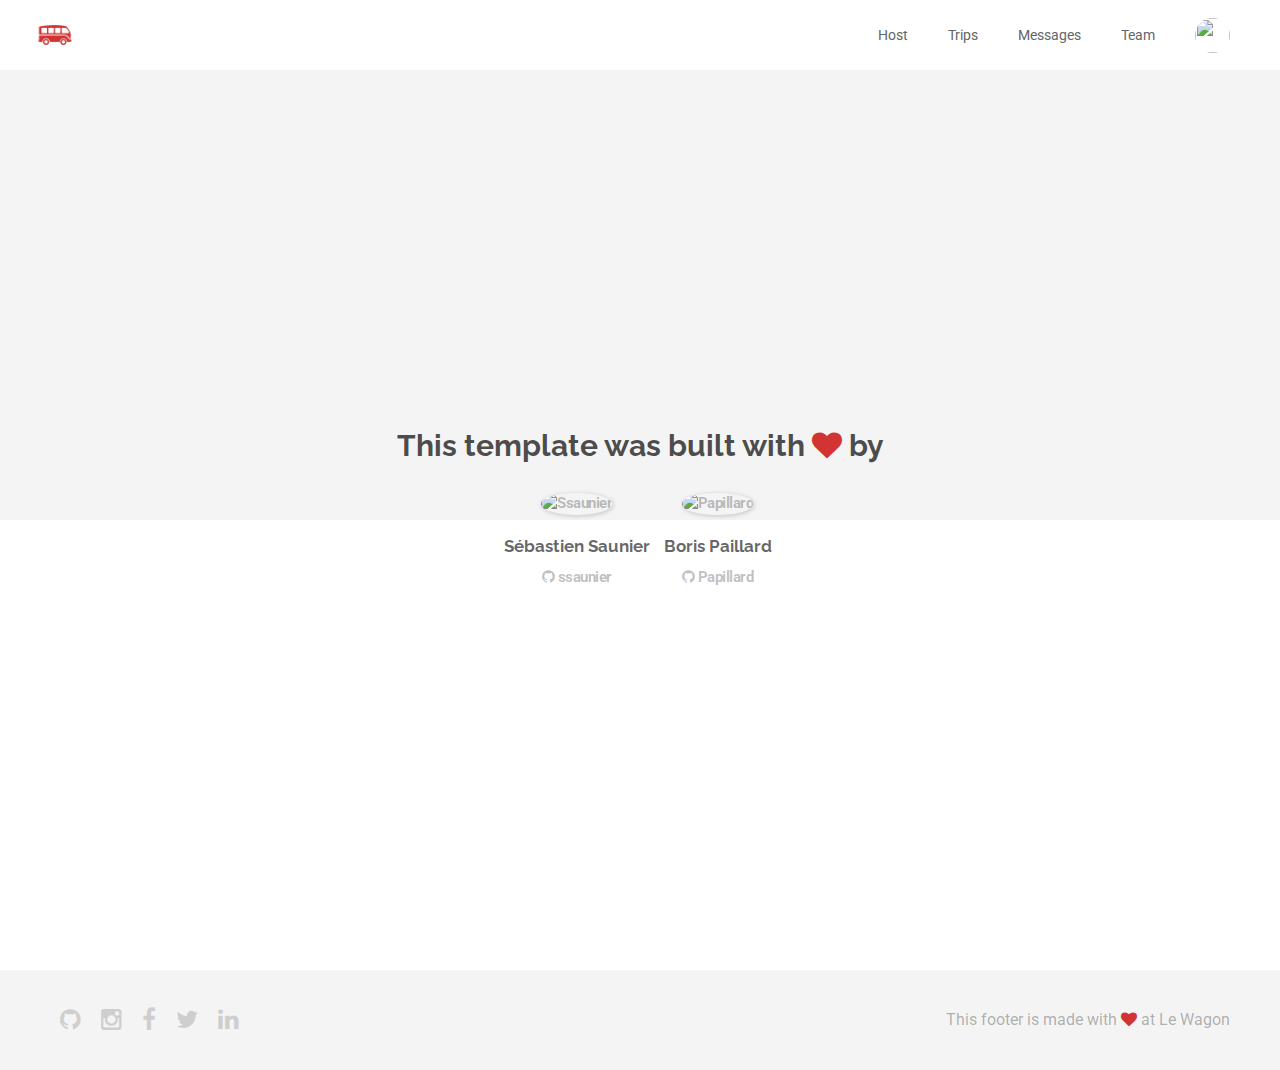
==== commit 9dfd26d2: "Automated commit at 2018-03-19 16:42:06 UTC by middleman-deploy 2.0.0-alpha" ====
--- a/about.html
+++ b/about.html
@@ -7,7 +7,7 @@
           content="width=device-width, initial-scale=1, shrink-to-fit=no">
     <!-- Use the title from a page's frontmatter if it has one -->
     <title>Le Wagon - Middleman - About</title>
-    <link href="stylesheets/application-3d5e35a4.css" rel="stylesheet" />
+    <link href="stylesheets/application-c93ab167.css" rel="stylesheet" />
     <script src="javascripts/application-93de88c9.js"></script>
     <link href="images/favicon-f15af148.png" rel="icon" type="image/png" />
   </head>
--- a/stylesheets/application-c93ab167.css
+++ b/stylesheets/application-c93ab167.css
@@ -0,0 +1,8 @@
+@import url("https://fonts.googleapis.com/css?family=Open+Sans:400,300,700|Raleway:400,100,300,700,500");@import url("https://fonts.googleapis.com/css?family=Roboto");/*!
+ * Bootstrap v3.3.7 (http://getbootstrap.com)
+ * Copyright 2011-2016 Twitter, Inc.
+ * Licensed under MIT (https://github.com/twbs/bootstrap/blob/master/LICENSE)
+ *//*! normalize.css v3.0.3 | MIT License | github.com/necolas/normalize.css */html{font-family:sans-serif;-ms-text-size-adjust:100%;-webkit-text-size-adjust:100%}body{margin:0}article,aside,details,figcaption,figure,footer,header,hgroup,main,menu,nav,section,summary{display:block}audio,canvas,progress,video{display:inline-block;vertical-align:baseline}audio:not([controls]){display:none;height:0}[hidden],template{display:none}a{background-color:transparent}a:active,a:hover{outline:0}abbr[title]{border-bottom:1px dotted}b,strong{font-weight:bold}dfn{font-style:italic}h1{font-size:2em;margin:0.67em 0}mark{background:#ff0;color:#000}small{font-size:80%}sub,sup{font-size:75%;line-height:0;position:relative;vertical-align:baseline}sup{top:-0.5em}sub{bottom:-0.25em}img{border:0}svg:not(:root){overflow:hidden}figure{margin:1em 40px}hr{-webkit-box-sizing:content-box;box-sizing:content-box;height:0}pre{overflow:auto}code,kbd,pre,samp{font-family:monospace, monospace;font-size:1em}button,input,optgroup,select,textarea{color:inherit;font:inherit;margin:0}button{overflow:visible}button,select{text-transform:none}button,html input[type="button"],input[type="reset"],input[type="submit"]{-webkit-appearance:button;cursor:pointer}button[disabled],html input[disabled]{cursor:default}button::-moz-focus-inner,input::-moz-focus-inner{border:0;padding:0}input{line-height:normal}input[type="checkbox"],input[type="radio"]{-webkit-box-sizing:border-box;box-sizing:border-box;padding:0}input[type="number"]::-webkit-inner-spin-button,input[type="number"]::-webkit-outer-spin-button{height:auto}input[type="search"]{-webkit-appearance:textfield;-webkit-box-sizing:content-box;box-sizing:content-box}input[type="search"]::-webkit-search-cancel-button,input[type="search"]::-webkit-search-decoration{-webkit-appearance:none}fieldset{border:1px solid #c0c0c0;margin:0 2px;padding:0.35em 0.625em 0.75em}legend{border:0;padding:0}textarea{overflow:auto}optgroup{font-weight:bold}table{border-collapse:collapse;border-spacing:0}td,th{padding:0}/*! Source: https://github.com/h5bp/html5-boilerplate/blob/master/src/css/main.css */@media print{*,*:before,*:after{background:transparent !important;color:#000 !important;-webkit-box-shadow:none !important;box-shadow:none !important;text-shadow:none !important}a,a:visited{text-decoration:underline}a[href]:after{content:" (" attr(href) ")"}abbr[title]:after{content:" (" attr(title) ")"}a[href^="#"]:after,a[href^="javascript:"]:after{content:""}pre,blockquote{border:1px solid #999;page-break-inside:avoid}thead{display:table-header-group}tr,img{page-break-inside:avoid}img{max-width:100% !important}p,h2,h3{orphans:3;widows:3}h2,h3{page-break-after:avoid}.navbar{display:none}.btn>.caret,.dropup>.btn>.caret{border-top-color:#000 !important}.label{border:1px solid #000}.table{border-collapse:collapse !important}.table td,.table th{background-color:#fff !important}.table-bordered th,.table-bordered td{border:1px solid #ddd !important}}@font-face{font-family:'Glyphicons Halflings';src:url("../assets/bootstrap/glyphicons-halflings-regular-86b6f62b.eot");src:url("../assets/bootstrap/glyphicons-halflings-regular-86b6f62b.eot?#iefix") format("embedded-opentype"),url("../assets/bootstrap/glyphicons-halflings-regular-ca35b697.woff2") format("woff2"),url("../assets/bootstrap/glyphicons-halflings-regular-278e49a8.woff") format("woff"),url("../assets/bootstrap/glyphicons-halflings-regular-44bc1850.ttf") format("truetype"),url("../assets/bootstrap/glyphicons-halflings-regular-de51a849.svg#glyphicons_halflingsregular") format("svg")}.glyphicon{position:relative;top:1px;display:inline-block;font-family:'Glyphicons Halflings';font-style:normal;font-weight:normal;line-height:1;-webkit-font-smoothing:antialiased;-moz-osx-font-smoothing:grayscale}.glyphicon-asterisk:before{content:"\002a"}.glyphicon-plus:before{content:"\002b"}.glyphicon-euro:before,.glyphicon-eur:before{content:"\20ac"}.glyphicon-minus:before{content:"\2212"}.glyphicon-cloud:before{content:"\2601"}.glyphicon-envelope:before{content:"\2709"}.glyphicon-pencil:before{content:"\270f"}.glyphicon-glass:before{content:"\e001"}.glyphicon-music:before{content:"\e002"}.glyphicon-search:before{content:"\e003"}.glyphicon-heart:before{content:"\e005"}.glyphicon-star:before{content:"\e006"}.glyphicon-star-empty:before{content:"\e007"}.glyphicon-user:before{content:"\e008"}.glyphicon-film:before{content:"\e009"}.glyphicon-th-large:before{content:"\e010"}.glyphicon-th:before{content:"\e011"}.glyphicon-th-list:before{content:"\e012"}.glyphicon-ok:before{content:"\e013"}.glyphicon-remove:before{content:"\e014"}.glyphicon-zoom-in:before{content:"\e015"}.glyphicon-zoom-out:before{content:"\e016"}.glyphicon-off:before{content:"\e017"}.glyphicon-signal:before{content:"\e018"}.glyphicon-cog:before{content:"\e019"}.glyphicon-trash:before{content:"\e020"}.glyphicon-home:before{content:"\e021"}.glyphicon-file:before{content:"\e022"}.glyphicon-time:before{content:"\e023"}.glyphicon-road:before{content:"\e024"}.glyphicon-download-alt:before{content:"\e025"}.glyphicon-download:before{content:"\e026"}.glyphicon-upload:before{content:"\e027"}.glyphicon-inbox:before{content:"\e028"}.glyphicon-play-circle:before{content:"\e029"}.glyphicon-repeat:before{content:"\e030"}.glyphicon-refresh:before{content:"\e031"}.glyphicon-list-alt:before{content:"\e032"}.glyphicon-lock:before{content:"\e033"}.glyphicon-flag:before{content:"\e034"}.glyphicon-headphones:before{content:"\e035"}.glyphicon-volume-off:before{content:"\e036"}.glyphicon-volume-down:before{content:"\e037"}.glyphicon-volume-up:before{content:"\e038"}.glyphicon-qrcode:before{content:"\e039"}.glyphicon-barcode:before{content:"\e040"}.glyphicon-tag:before{content:"\e041"}.glyphicon-tags:before{content:"\e042"}.glyphicon-book:before{content:"\e043"}.glyphicon-bookmark:before{content:"\e044"}.glyphicon-print:before{content:"\e045"}.glyphicon-camera:before{content:"\e046"}.glyphicon-font:before{content:"\e047"}.glyphicon-bold:before{content:"\e048"}.glyphicon-italic:before{content:"\e049"}.glyphicon-text-height:before{content:"\e050"}.glyphicon-text-width:before{content:"\e051"}.glyphicon-align-left:before{content:"\e052"}.glyphicon-align-center:before{content:"\e053"}.glyphicon-align-right:before{content:"\e054"}.glyphicon-align-justify:before{content:"\e055"}.glyphicon-list:before{content:"\e056"}.glyphicon-indent-left:before{content:"\e057"}.glyphicon-indent-right:before{content:"\e058"}.glyphicon-facetime-video:before{content:"\e059"}.glyphicon-picture:before{content:"\e060"}.glyphicon-map-marker:before{content:"\e062"}.glyphicon-adjust:before{content:"\e063"}.glyphicon-tint:before{content:"\e064"}.glyphicon-edit:before{content:"\e065"}.glyphicon-share:before{content:"\e066"}.glyphicon-check:before{content:"\e067"}.glyphicon-move:before{content:"\e068"}.glyphicon-step-backward:before{content:"\e069"}.glyphicon-fast-backward:before{content:"\e070"}.glyphicon-backward:before{content:"\e071"}.glyphicon-play:before{content:"\e072"}.glyphicon-pause:before{content:"\e073"}.glyphicon-stop:before{content:"\e074"}.glyphicon-forward:before{content:"\e075"}.glyphicon-fast-forward:before{content:"\e076"}.glyphicon-step-forward:before{content:"\e077"}.glyphicon-eject:before{content:"\e078"}.glyphicon-chevron-left:before{content:"\e079"}.glyphicon-chevron-right:before{content:"\e080"}.glyphicon-plus-sign:before{content:"\e081"}.glyphicon-minus-sign:before{content:"\e082"}.glyphicon-remove-sign:before{content:"\e083"}.glyphicon-ok-sign:before{content:"\e084"}.glyphicon-question-sign:before{content:"\e085"}.glyphicon-info-sign:before{content:"\e086"}.glyphicon-screenshot:before{content:"\e087"}.glyphicon-remove-circle:before{content:"\e088"}.glyphicon-ok-circle:before{content:"\e089"}.glyphicon-ban-circle:before{content:"\e090"}.glyphicon-arrow-left:before{content:"\e091"}.glyphicon-arrow-right:before{content:"\e092"}.glyphicon-arrow-up:before{content:"\e093"}.glyphicon-arrow-down:before{content:"\e094"}.glyphicon-share-alt:before{content:"\e095"}.glyphicon-resize-full:before{content:"\e096"}.glyphicon-resize-small:before{content:"\e097"}.glyphicon-exclamation-sign:before{content:"\e101"}.glyphicon-gift:before{content:"\e102"}.glyphicon-leaf:before{content:"\e103"}.glyphicon-fire:before{content:"\e104"}.glyphicon-eye-open:before{content:"\e105"}.glyphicon-eye-close:before{content:"\e106"}.glyphicon-warning-sign:before{content:"\e107"}.glyphicon-plane:before{content:"\e108"}.glyphicon-calendar:before{content:"\e109"}.glyphicon-random:before{content:"\e110"}.glyphicon-comment:before{content:"\e111"}.glyphicon-magnet:before{content:"\e112"}.glyphicon-chevron-up:before{content:"\e113"}.glyphicon-chevron-down:before{content:"\e114"}.glyphicon-retweet:before{content:"\e115"}.glyphicon-shopping-cart:before{content:"\e116"}.glyphicon-folder-close:before{content:"\e117"}.glyphicon-folder-open:before{content:"\e118"}.glyphicon-resize-vertical:before{content:"\e119"}.glyphicon-resize-horizontal:before{content:"\e120"}.glyphicon-hdd:before{content:"\e121"}.glyphicon-bullhorn:before{content:"\e122"}.glyphicon-bell:before{content:"\e123"}.glyphicon-certificate:before{content:"\e124"}.glyphicon-thumbs-up:before{content:"\e125"}.glyphicon-thumbs-down:before{content:"\e126"}.glyphicon-hand-right:before{content:"\e127"}.glyphicon-hand-left:before{content:"\e128"}.glyphicon-hand-up:before{content:"\e129"}.glyphicon-hand-down:before{content:"\e130"}.glyphicon-circle-arrow-right:before{content:"\e131"}.glyphicon-circle-arrow-left:before{content:"\e132"}.glyphicon-circle-arrow-up:before{content:"\e133"}.glyphicon-circle-arrow-down:before{content:"\e134"}.glyphicon-globe:before{content:"\e135"}.glyphicon-wrench:before{content:"\e136"}.glyphicon-tasks:before{content:"\e137"}.glyphicon-filter:before{content:"\e138"}.glyphicon-briefcase:before{content:"\e139"}.glyphicon-fullscreen:before{content:"\e140"}.glyphicon-dashboard:before{content:"\e141"}.glyphicon-paperclip:before{content:"\e142"}.glyphicon-heart-empty:before{content:"\e143"}.glyphicon-link:before{content:"\e144"}.glyphicon-phone:before{content:"\e145"}.glyphicon-pushpin:before{content:"\e146"}.glyphicon-usd:before{content:"\e148"}.glyphicon-gbp:before{content:"\e149"}.glyphicon-sort:before{content:"\e150"}.glyphicon-sort-by-alphabet:before{content:"\e151"}.glyphicon-sort-by-alphabet-alt:before{content:"\e152"}.glyphicon-sort-by-order:before{content:"\e153"}.glyphicon-sort-by-order-alt:before{content:"\e154"}.glyphicon-sort-by-attributes:before{content:"\e155"}.glyphicon-sort-by-attributes-alt:before{content:"\e156"}.glyphicon-unchecked:before{content:"\e157"}.glyphicon-expand:before{content:"\e158"}.glyphicon-collapse-down:before{content:"\e159"}.glyphicon-collapse-up:before{content:"\e160"}.glyphicon-log-in:before{content:"\e161"}.glyphicon-flash:before{content:"\e162"}.glyphicon-log-out:before{content:"\e163"}.glyphicon-new-window:before{content:"\e164"}.glyphicon-record:before{content:"\e165"}.glyphicon-save:before{content:"\e166"}.glyphicon-open:before{content:"\e167"}.glyphicon-saved:before{content:"\e168"}.glyphicon-import:before{content:"\e169"}.glyphicon-export:before{content:"\e170"}.glyphicon-send:before{content:"\e171"}.glyphicon-floppy-disk:before{content:"\e172"}.glyphicon-floppy-saved:before{content:"\e173"}.glyphicon-floppy-remove:before{content:"\e174"}.glyphicon-floppy-save:before{content:"\e175"}.glyphicon-floppy-open:before{content:"\e176"}.glyphicon-credit-card:before{content:"\e177"}.glyphicon-transfer:before{content:"\e178"}.glyphicon-cutlery:before{content:"\e179"}.glyphicon-header:before{content:"\e180"}.glyphicon-compressed:before{content:"\e181"}.glyphicon-earphone:before{content:"\e182"}.glyphicon-phone-alt:before{content:"\e183"}.glyphicon-tower:before{content:"\e184"}.glyphicon-stats:before{content:"\e185"}.glyphicon-sd-video:before{content:"\e186"}.glyphicon-hd-video:before{content:"\e187"}.glyphicon-subtitles:before{content:"\e188"}.glyphicon-sound-stereo:before{content:"\e189"}.glyphicon-sound-dolby:before{content:"\e190"}.glyphicon-sound-5-1:before{content:"\e191"}.glyphicon-sound-6-1:before{content:"\e192"}.glyphicon-sound-7-1:before{content:"\e193"}.glyphicon-copyright-mark:before{content:"\e194"}.glyphicon-registration-mark:before{content:"\e195"}.glyphicon-cloud-download:before{content:"\e197"}.glyphicon-cloud-upload:before{content:"\e198"}.glyphicon-tree-conifer:before{content:"\e199"}.glyphicon-tree-deciduous:before{content:"\e200"}.glyphicon-cd:before{content:"\e201"}.glyphicon-save-file:before{content:"\e202"}.glyphicon-open-file:before{content:"\e203"}.glyphicon-level-up:before{content:"\e204"}.glyphicon-copy:before{content:"\e205"}.glyphicon-paste:before{content:"\e206"}.glyphicon-alert:before{content:"\e209"}.glyphicon-equalizer:before{content:"\e210"}.glyphicon-king:before{content:"\e211"}.glyphicon-queen:before{content:"\e212"}.glyphicon-pawn:before{content:"\e213"}.glyphicon-bishop:before{content:"\e214"}.glyphicon-knight:before{content:"\e215"}.glyphicon-baby-formula:before{content:"\e216"}.glyphicon-tent:before{content:"\26fa"}.glyphicon-blackboard:before{content:"\e218"}.glyphicon-bed:before{content:"\e219"}.glyphicon-apple:before{content:"\f8ff"}.glyphicon-erase:before{content:"\e221"}.glyphicon-hourglass:before{content:"\231b"}.glyphicon-lamp:before{content:"\e223"}.glyphicon-duplicate:before{content:"\e224"}.glyphicon-piggy-bank:before{content:"\e225"}.glyphicon-scissors:before{content:"\e226"}.glyphicon-bitcoin:before{content:"\e227"}.glyphicon-btc:before{content:"\e227"}.glyphicon-xbt:before{content:"\e227"}.glyphicon-yen:before{content:"\00a5"}.glyphicon-jpy:before{content:"\00a5"}.glyphicon-ruble:before{content:"\20bd"}.glyphicon-rub:before{content:"\20bd"}.glyphicon-scale:before{content:"\e230"}.glyphicon-ice-lolly:before{content:"\e231"}.glyphicon-ice-lolly-tasted:before{content:"\e232"}.glyphicon-education:before{content:"\e233"}.glyphicon-option-horizontal:before{content:"\e234"}.glyphicon-option-vertical:before{content:"\e235"}.glyphicon-menu-hamburger:before{content:"\e236"}.glyphicon-modal-window:before{content:"\e237"}.glyphicon-oil:before{content:"\e238"}.glyphicon-grain:before{content:"\e239"}.glyphicon-sunglasses:before{content:"\e240"}.glyphicon-text-size:before{content:"\e241"}.glyphicon-text-color:before{content:"\e242"}.glyphicon-text-background:before{content:"\e243"}.glyphicon-object-align-top:before{content:"\e244"}.glyphicon-object-align-bottom:before{content:"\e245"}.glyphicon-object-align-horizontal:before{content:"\e246"}.glyphicon-object-align-left:before{content:"\e247"}.glyphicon-object-align-vertical:before{content:"\e248"}.glyphicon-object-align-right:before{content:"\e249"}.glyphicon-triangle-right:before{content:"\e250"}.glyphicon-triangle-left:before{content:"\e251"}.glyphicon-triangle-bottom:before{content:"\e252"}.glyphicon-triangle-top:before{content:"\e253"}.glyphicon-console:before{content:"\e254"}.glyphicon-superscript:before{content:"\e255"}.glyphicon-subscript:before{content:"\e256"}.glyphicon-menu-left:before{content:"\e257"}.glyphicon-menu-right:before{content:"\e258"}.glyphicon-menu-down:before{content:"\e259"}.glyphicon-menu-up:before{content:"\e260"}*{-webkit-box-sizing:border-box;box-sizing:border-box}*:before,*:after{-webkit-box-sizing:border-box;box-sizing:border-box}html{font-size:10px;-webkit-tap-highlight-color:transparent}body{font-family:"Roboto", "Helvetica", "sans-serif";font-size:16px;line-height:1.42857143;color:#333333;background-color:#F4F4F4}input,button,select,textarea{font-family:inherit;font-size:inherit;line-height:inherit}a{color:#32B796;text-decoration:none}a:hover,a:focus{color:#227b65;text-decoration:underline}a:focus{outline:5px auto -webkit-focus-ring-color;outline-offset:-2px}figure{margin:0}img{vertical-align:middle}.img-responsive{display:block;max-width:100%;height:auto}.img-rounded{border-radius:3px}.img-thumbnail{padding:4px;line-height:1.42857143;background-color:#F4F4F4;border:1px solid #ddd;border-radius:3px;-webkit-transition:all 0.2s ease-in-out;transition:all 0.2s ease-in-out;display:inline-block;max-width:100%;height:auto}.img-circle{border-radius:50%}hr{margin-top:22px;margin-bottom:22px;border:0;border-top:1px solid #eeeeee}.sr-only{position:absolute;width:1px;height:1px;margin:-1px;padding:0;overflow:hidden;clip:rect(0, 0, 0, 0);border:0}.sr-only-focusable:active,.sr-only-focusable:focus{position:static;width:auto;height:auto;margin:0;overflow:visible;clip:auto}[role="button"]{cursor:pointer}h1,h2,h3,h4,h5,h6,.h1,.h2,.h3,.h4,.h5,.h6{font-family:"Raleway", "Helvetica", "sans-serif";font-weight:500;line-height:1.1;color:inherit}h1 small,h1 .small,h2 small,h2 .small,h3 small,h3 .small,h4 small,h4 .small,h5 small,h5 .small,h6 small,h6 .small,.h1 small,.h1 .small,.h2 small,.h2 .small,.h3 small,.h3 .small,.h4 small,.h4 .small,.h5 small,.h5 .small,.h6 small,.h6 .small{font-weight:normal;line-height:1;color:#777777}h1,.h1,h2,.h2,h3,.h3{margin-top:22px;margin-bottom:11px}h1 small,h1 .small,.h1 small,.h1 .small,h2 small,h2 .small,.h2 small,.h2 .small,h3 small,h3 .small,.h3 small,.h3 .small{font-size:65%}h4,.h4,h5,.h5,h6,.h6{margin-top:11px;margin-bottom:11px}h4 small,h4 .small,.h4 small,.h4 .small,h5 small,h5 .small,.h5 small,.h5 .small,h6 small,h6 .small,.h6 small,.h6 .small{font-size:75%}h1,.h1{font-size:41px}h2,.h2{font-size:34px}h3,.h3{font-size:28px}h4,.h4{font-size:20px}h5,.h5{font-size:16px}h6,.h6{font-size:14px}p{margin:0 0 11px}.lead{margin-bottom:22px;font-size:18px;font-weight:300;line-height:1.4}@media (min-width: 768px){.lead{font-size:24px}}small,.small{font-size:87%}mark,.mark{background-color:#fcf8e3;padding:.2em}.text-left{text-align:left}.text-right{text-align:right}.text-center{text-align:center}.text-justify{text-align:justify}.text-nowrap{white-space:nowrap}.text-lowercase{text-transform:lowercase}.text-uppercase,.initialism{text-transform:uppercase}.text-capitalize{text-transform:capitalize}.text-muted{color:#777777}.text-primary{color:#32B796}a.text-primary:hover,a.text-primary:focus{color:#278f75}.text-success{color:#3c763d}a.text-success:hover,a.text-success:focus{color:#2b542c}.text-info{color:#31708f}a.text-info:hover,a.text-info:focus{color:#245269}.text-warning{color:#8a6d3b}a.text-warning:hover,a.text-warning:focus{color:#66512c}.text-danger{color:#a94442}a.text-danger:hover,a.text-danger:focus{color:#843534}.bg-primary{color:#fff}.bg-primary{background-color:#32B796}a.bg-primary:hover,a.bg-primary:focus{background-color:#278f75}.bg-success{background-color:#dff0d8}a.bg-success:hover,a.bg-success:focus{background-color:#c1e2b3}.bg-info{background-color:#d9edf7}a.bg-info:hover,a.bg-info:focus{background-color:#afd9ee}.bg-warning{background-color:#fcf8e3}a.bg-warning:hover,a.bg-warning:focus{background-color:#f7ecb5}.bg-danger{background-color:#f2dede}a.bg-danger:hover,a.bg-danger:focus{background-color:#e4b9b9}.page-header{padding-bottom:10px;margin:44px 0 22px;border-bottom:1px solid #eeeeee}ul,ol{margin-top:0;margin-bottom:11px}ul ul,ul ol,ol ul,ol ol{margin-bottom:0}.list-unstyled{padding-left:0;list-style:none}.list-inline{padding-left:0;list-style:none;margin-left:-5px}.list-inline>li{display:inline-block;padding-left:5px;padding-right:5px}dl{margin-top:0;margin-bottom:22px}dt,dd{line-height:1.42857143}dt{font-weight:bold}dd{margin-left:0}.dl-horizontal dd:before,.dl-horizontal dd:after{content:" ";display:table}.dl-horizontal dd:after{clear:both}@media (min-width: 768px){.dl-horizontal dt{float:left;width:160px;clear:left;text-align:right;overflow:hidden;text-overflow:ellipsis;white-space:nowrap}.dl-horizontal dd{margin-left:180px}}abbr[title],abbr[data-original-title]{cursor:help;border-bottom:1px dotted #777777}.initialism{font-size:90%}blockquote{padding:11px 22px;margin:0 0 22px;font-size:20px;border-left:5px solid #eeeeee}blockquote p:last-child,blockquote ul:last-child,blockquote ol:last-child{margin-bottom:0}blockquote footer,blockquote small,blockquote .small{display:block;font-size:80%;line-height:1.42857143;color:#777777}blockquote footer:before,blockquote small:before,blockquote .small:before{content:'\2014 \00A0'}.blockquote-reverse,blockquote.pull-right{padding-right:15px;padding-left:0;border-right:5px solid #eeeeee;border-left:0;text-align:right}.blockquote-reverse footer:before,.blockquote-reverse small:before,.blockquote-reverse .small:before,blockquote.pull-right footer:before,blockquote.pull-right small:before,blockquote.pull-right .small:before{content:''}.blockquote-reverse footer:after,.blockquote-reverse small:after,.blockquote-reverse .small:after,blockquote.pull-right footer:after,blockquote.pull-right small:after,blockquote.pull-right .small:after{content:'\00A0 \2014'}address{margin-bottom:22px;font-style:normal;line-height:1.42857143}code,kbd,pre,samp{font-family:Menlo, Monaco, Consolas, "Courier New", monospace}code{padding:2px 4px;font-size:90%;color:#c7254e;background-color:#f9f2f4;border-radius:3px}kbd{padding:2px 4px;font-size:90%;color:#fff;background-color:#333;border-radius:3px;-webkit-box-shadow:inset 0 -1px 0 rgba(0,0,0,0.25);box-shadow:inset 0 -1px 0 rgba(0,0,0,0.25)}kbd kbd{padding:0;font-size:100%;font-weight:bold;-webkit-box-shadow:none;box-shadow:none}pre{display:block;padding:10.5px;margin:0 0 11px;font-size:15px;line-height:1.42857143;word-break:break-all;word-wrap:break-word;color:#333333;background-color:#f5f5f5;border:1px solid #ccc;border-radius:3px}pre code{padding:0;font-size:inherit;color:inherit;white-space:pre-wrap;background-color:transparent;border-radius:0}.pre-scrollable{max-height:340px;overflow-y:scroll}.container{margin-right:auto;margin-left:auto;padding-left:15px;padding-right:15px}.container:before,.container:after{content:" ";display:table}.container:after{clear:both}@media (min-width: 768px){.container{width:750px}}@media (min-width: 992px){.container{width:970px}}@media (min-width: 1200px){.container{width:1170px}}.container-fluid{margin-right:auto;margin-left:auto;padding-left:15px;padding-right:15px}.container-fluid:before,.container-fluid:after{content:" ";display:table}.container-fluid:after{clear:both}.row{margin-left:-15px;margin-right:-15px}.row:before,.row:after{content:" ";display:table}.row:after{clear:both}.col-xs-1,.col-sm-1,.col-md-1,.col-lg-1,.col-xs-2,.col-sm-2,.col-md-2,.col-lg-2,.col-xs-3,.col-sm-3,.col-md-3,.col-lg-3,.col-xs-4,.col-sm-4,.col-md-4,.col-lg-4,.col-xs-5,.col-sm-5,.col-md-5,.col-lg-5,.col-xs-6,.col-sm-6,.col-md-6,.col-lg-6,.col-xs-7,.col-sm-7,.col-md-7,.col-lg-7,.col-xs-8,.col-sm-8,.col-md-8,.col-lg-8,.col-xs-9,.col-sm-9,.col-md-9,.col-lg-9,.col-xs-10,.col-sm-10,.col-md-10,.col-lg-10,.col-xs-11,.col-sm-11,.col-md-11,.col-lg-11,.col-xs-12,.col-sm-12,.col-md-12,.col-lg-12{position:relative;min-height:1px;padding-left:15px;padding-right:15px}.col-xs-1,.col-xs-2,.col-xs-3,.col-xs-4,.col-xs-5,.col-xs-6,.col-xs-7,.col-xs-8,.col-xs-9,.col-xs-10,.col-xs-11,.col-xs-12{float:left}.col-xs-1{width:8.33333333%}.col-xs-2{width:16.66666667%}.col-xs-3{width:25%}.col-xs-4{width:33.33333333%}.col-xs-5{width:41.66666667%}.col-xs-6{width:50%}.col-xs-7{width:58.33333333%}.col-xs-8{width:66.66666667%}.col-xs-9{width:75%}.col-xs-10{width:83.33333333%}.col-xs-11{width:91.66666667%}.col-xs-12{width:100%}.col-xs-pull-0{right:auto}.col-xs-pull-1{right:8.33333333%}.col-xs-pull-2{right:16.66666667%}.col-xs-pull-3{right:25%}.col-xs-pull-4{right:33.33333333%}.col-xs-pull-5{right:41.66666667%}.col-xs-pull-6{right:50%}.col-xs-pull-7{right:58.33333333%}.col-xs-pull-8{right:66.66666667%}.col-xs-pull-9{right:75%}.col-xs-pull-10{right:83.33333333%}.col-xs-pull-11{right:91.66666667%}.col-xs-pull-12{right:100%}.col-xs-push-0{left:auto}.col-xs-push-1{left:8.33333333%}.col-xs-push-2{left:16.66666667%}.col-xs-push-3{left:25%}.col-xs-push-4{left:33.33333333%}.col-xs-push-5{left:41.66666667%}.col-xs-push-6{left:50%}.col-xs-push-7{left:58.33333333%}.col-xs-push-8{left:66.66666667%}.col-xs-push-9{left:75%}.col-xs-push-10{left:83.33333333%}.col-xs-push-11{left:91.66666667%}.col-xs-push-12{left:100%}.col-xs-offset-0{margin-left:0%}.col-xs-offset-1{margin-left:8.33333333%}.col-xs-offset-2{margin-left:16.66666667%}.col-xs-offset-3{margin-left:25%}.col-xs-offset-4{margin-left:33.33333333%}.col-xs-offset-5{margin-left:41.66666667%}.col-xs-offset-6{margin-left:50%}.col-xs-offset-7{margin-left:58.33333333%}.col-xs-offset-8{margin-left:66.66666667%}.col-xs-offset-9{margin-left:75%}.col-xs-offset-10{margin-left:83.33333333%}.col-xs-offset-11{margin-left:91.66666667%}.col-xs-offset-12{margin-left:100%}@media (min-width: 768px){.col-sm-1,.col-sm-2,.col-sm-3,.col-sm-4,.col-sm-5,.col-sm-6,.col-sm-7,.col-sm-8,.col-sm-9,.col-sm-10,.col-sm-11,.col-sm-12{float:left}.col-sm-1{width:8.33333333%}.col-sm-2{width:16.66666667%}.col-sm-3{width:25%}.col-sm-4{width:33.33333333%}.col-sm-5{width:41.66666667%}.col-sm-6{width:50%}.col-sm-7{width:58.33333333%}.col-sm-8{width:66.66666667%}.col-sm-9{width:75%}.col-sm-10{width:83.33333333%}.col-sm-11{width:91.66666667%}.col-sm-12{width:100%}.col-sm-pull-0{right:auto}.col-sm-pull-1{right:8.33333333%}.col-sm-pull-2{right:16.66666667%}.col-sm-pull-3{right:25%}.col-sm-pull-4{right:33.33333333%}.col-sm-pull-5{right:41.66666667%}.col-sm-pull-6{right:50%}.col-sm-pull-7{right:58.33333333%}.col-sm-pull-8{right:66.66666667%}.col-sm-pull-9{right:75%}.col-sm-pull-10{right:83.33333333%}.col-sm-pull-11{right:91.66666667%}.col-sm-pull-12{right:100%}.col-sm-push-0{left:auto}.col-sm-push-1{left:8.33333333%}.col-sm-push-2{left:16.66666667%}.col-sm-push-3{left:25%}.col-sm-push-4{left:33.33333333%}.col-sm-push-5{left:41.66666667%}.col-sm-push-6{left:50%}.col-sm-push-7{left:58.33333333%}.col-sm-push-8{left:66.66666667%}.col-sm-push-9{left:75%}.col-sm-push-10{left:83.33333333%}.col-sm-push-11{left:91.66666667%}.col-sm-push-12{left:100%}.col-sm-offset-0{margin-left:0%}.col-sm-offset-1{margin-left:8.33333333%}.col-sm-offset-2{margin-left:16.66666667%}.col-sm-offset-3{margin-left:25%}.col-sm-offset-4{margin-left:33.33333333%}.col-sm-offset-5{margin-left:41.66666667%}.col-sm-offset-6{margin-left:50%}.col-sm-offset-7{margin-left:58.33333333%}.col-sm-offset-8{margin-left:66.66666667%}.col-sm-offset-9{margin-left:75%}.col-sm-offset-10{margin-left:83.33333333%}.col-sm-offset-11{margin-left:91.66666667%}.col-sm-offset-12{margin-left:100%}}@media (min-width: 992px){.col-md-1,.col-md-2,.col-md-3,.col-md-4,.col-md-5,.col-md-6,.col-md-7,.col-md-8,.col-md-9,.col-md-10,.col-md-11,.col-md-12{float:left}.col-md-1{width:8.33333333%}.col-md-2{width:16.66666667%}.col-md-3{width:25%}.col-md-4{width:33.33333333%}.col-md-5{width:41.66666667%}.col-md-6{width:50%}.col-md-7{width:58.33333333%}.col-md-8{width:66.66666667%}.col-md-9{width:75%}.col-md-10{width:83.33333333%}.col-md-11{width:91.66666667%}.col-md-12{width:100%}.col-md-pull-0{right:auto}.col-md-pull-1{right:8.33333333%}.col-md-pull-2{right:16.66666667%}.col-md-pull-3{right:25%}.col-md-pull-4{right:33.33333333%}.col-md-pull-5{right:41.66666667%}.col-md-pull-6{right:50%}.col-md-pull-7{right:58.33333333%}.col-md-pull-8{right:66.66666667%}.col-md-pull-9{right:75%}.col-md-pull-10{right:83.33333333%}.col-md-pull-11{right:91.66666667%}.col-md-pull-12{right:100%}.col-md-push-0{left:auto}.col-md-push-1{left:8.33333333%}.col-md-push-2{left:16.66666667%}.col-md-push-3{left:25%}.col-md-push-4{left:33.33333333%}.col-md-push-5{left:41.66666667%}.col-md-push-6{left:50%}.col-md-push-7{left:58.33333333%}.col-md-push-8{left:66.66666667%}.col-md-push-9{left:75%}.col-md-push-10{left:83.33333333%}.col-md-push-11{left:91.66666667%}.col-md-push-12{left:100%}.col-md-offset-0{margin-left:0%}.col-md-offset-1{margin-left:8.33333333%}.col-md-offset-2{margin-left:16.66666667%}.col-md-offset-3{margin-left:25%}.col-md-offset-4{margin-left:33.33333333%}.col-md-offset-5{margin-left:41.66666667%}.col-md-offset-6{margin-left:50%}.col-md-offset-7{margin-left:58.33333333%}.col-md-offset-8{margin-left:66.66666667%}.col-md-offset-9{margin-left:75%}.col-md-offset-10{margin-left:83.33333333%}.col-md-offset-11{margin-left:91.66666667%}.col-md-offset-12{margin-left:100%}}@media (min-width: 1200px){.col-lg-1,.col-lg-2,.col-lg-3,.col-lg-4,.col-lg-5,.col-lg-6,.col-lg-7,.col-lg-8,.col-lg-9,.col-lg-10,.col-lg-11,.col-lg-12{float:left}.col-lg-1{width:8.33333333%}.col-lg-2{width:16.66666667%}.col-lg-3{width:25%}.col-lg-4{width:33.33333333%}.col-lg-5{width:41.66666667%}.col-lg-6{width:50%}.col-lg-7{width:58.33333333%}.col-lg-8{width:66.66666667%}.col-lg-9{width:75%}.col-lg-10{width:83.33333333%}.col-lg-11{width:91.66666667%}.col-lg-12{width:100%}.col-lg-pull-0{right:auto}.col-lg-pull-1{right:8.33333333%}.col-lg-pull-2{right:16.66666667%}.col-lg-pull-3{right:25%}.col-lg-pull-4{right:33.33333333%}.col-lg-pull-5{right:41.66666667%}.col-lg-pull-6{right:50%}.col-lg-pull-7{right:58.33333333%}.col-lg-pull-8{right:66.66666667%}.col-lg-pull-9{right:75%}.col-lg-pull-10{right:83.33333333%}.col-lg-pull-11{right:91.66666667%}.col-lg-pull-12{right:100%}.col-lg-push-0{left:auto}.col-lg-push-1{left:8.33333333%}.col-lg-push-2{left:16.66666667%}.col-lg-push-3{left:25%}.col-lg-push-4{left:33.33333333%}.col-lg-push-5{left:41.66666667%}.col-lg-push-6{left:50%}.col-lg-push-7{left:58.33333333%}.col-lg-push-8{left:66.66666667%}.col-lg-push-9{left:75%}.col-lg-push-10{left:83.33333333%}.col-lg-push-11{left:91.66666667%}.col-lg-push-12{left:100%}.col-lg-offset-0{margin-left:0%}.col-lg-offset-1{margin-left:8.33333333%}.col-lg-offset-2{margin-left:16.66666667%}.col-lg-offset-3{margin-left:25%}.col-lg-offset-4{margin-left:33.33333333%}.col-lg-offset-5{margin-left:41.66666667%}.col-lg-offset-6{margin-left:50%}.col-lg-offset-7{margin-left:58.33333333%}.col-lg-offset-8{margin-left:66.66666667%}.col-lg-offset-9{margin-left:75%}.col-lg-offset-10{margin-left:83.33333333%}.col-lg-offset-11{margin-left:91.66666667%}.col-lg-offset-12{margin-left:100%}}table{background-color:transparent}caption{padding-top:8px;padding-bottom:8px;color:#777777;text-align:left}th{text-align:left}.table{width:100%;max-width:100%;margin-bottom:22px}.table>thead>tr>th,.table>thead>tr>td,.table>tbody>tr>th,.table>tbody>tr>td,.table>tfoot>tr>th,.table>tfoot>tr>td{padding:8px;line-height:1.42857143;vertical-align:top;border-top:1px solid #ddd}.table>thead>tr>th{vertical-align:bottom;border-bottom:2px solid #ddd}.table>caption+thead>tr:first-child>th,.table>caption+thead>tr:first-child>td,.table>colgroup+thead>tr:first-child>th,.table>colgroup+thead>tr:first-child>td,.table>thead:first-child>tr:first-child>th,.table>thead:first-child>tr:first-child>td{border-top:0}.table>tbody+tbody{border-top:2px solid #ddd}.table .table{background-color:#F4F4F4}.table-condensed>thead>tr>th,.table-condensed>thead>tr>td,.table-condensed>tbody>tr>th,.table-condensed>tbody>tr>td,.table-condensed>tfoot>tr>th,.table-condensed>tfoot>tr>td{padding:5px}.table-bordered{border:1px solid #ddd}.table-bordered>thead>tr>th,.table-bordered>thead>tr>td,.table-bordered>tbody>tr>th,.table-bordered>tbody>tr>td,.table-bordered>tfoot>tr>th,.table-bordered>tfoot>tr>td{border:1px solid #ddd}.table-bordered>thead>tr>th,.table-bordered>thead>tr>td{border-bottom-width:2px}.table-striped>tbody>tr:nth-of-type(odd){background-color:#f9f9f9}.table-hover>tbody>tr:hover{background-color:#f5f5f5}table col[class*="col-"]{position:static;float:none;display:table-column}table td[class*="col-"],table th[class*="col-"]{position:static;float:none;display:table-cell}.table>thead>tr>td.active,.table>thead>tr>th.active,.table>thead>tr.active>td,.table>thead>tr.active>th,.table>tbody>tr>td.active,.table>tbody>tr>th.active,.table>tbody>tr.active>td,.table>tbody>tr.active>th,.table>tfoot>tr>td.active,.table>tfoot>tr>th.active,.table>tfoot>tr.active>td,.table>tfoot>tr.active>th{background-color:#f5f5f5}.table-hover>tbody>tr>td.active:hover,.table-hover>tbody>tr>th.active:hover,.table-hover>tbody>tr.active:hover>td,.table-hover>tbody>tr:hover>.active,.table-hover>tbody>tr.active:hover>th{background-color:#e8e8e8}.table>thead>tr>td.success,.table>thead>tr>th.success,.table>thead>tr.success>td,.table>thead>tr.success>th,.table>tbody>tr>td.success,.table>tbody>tr>th.success,.table>tbody>tr.success>td,.table>tbody>tr.success>th,.table>tfoot>tr>td.success,.table>tfoot>tr>th.success,.table>tfoot>tr.success>td,.table>tfoot>tr.success>th{background-color:#dff0d8}.table-hover>tbody>tr>td.success:hover,.table-hover>tbody>tr>th.success:hover,.table-hover>tbody>tr.success:hover>td,.table-hover>tbody>tr:hover>.success,.table-hover>tbody>tr.success:hover>th{background-color:#d0e9c6}.table>thead>tr>td.info,.table>thead>tr>th.info,.table>thead>tr.info>td,.table>thead>tr.info>th,.table>tbody>tr>td.info,.table>tbody>tr>th.info,.table>tbody>tr.info>td,.table>tbody>tr.info>th,.table>tfoot>tr>td.info,.table>tfoot>tr>th.info,.table>tfoot>tr.info>td,.table>tfoot>tr.info>th{background-color:#d9edf7}.table-hover>tbody>tr>td.info:hover,.table-hover>tbody>tr>th.info:hover,.table-hover>tbody>tr.info:hover>td,.table-hover>tbody>tr:hover>.info,.table-hover>tbody>tr.info:hover>th{background-color:#c4e3f3}.table>thead>tr>td.warning,.table>thead>tr>th.warning,.table>thead>tr.warning>td,.table>thead>tr.warning>th,.table>tbody>tr>td.warning,.table>tbody>tr>th.warning,.table>tbody>tr.warning>td,.table>tbody>tr.warning>th,.table>tfoot>tr>td.warning,.table>tfoot>tr>th.warning,.table>tfoot>tr.warning>td,.table>tfoot>tr.warning>th{background-color:#fcf8e3}.table-hover>tbody>tr>td.warning:hover,.table-hover>tbody>tr>th.warning:hover,.table-hover>tbody>tr.warning:hover>td,.table-hover>tbody>tr:hover>.warning,.table-hover>tbody>tr.warning:hover>th{background-color:#faf2cc}.table>thead>tr>td.danger,.table>thead>tr>th.danger,.table>thead>tr.danger>td,.table>thead>tr.danger>th,.table>tbody>tr>td.danger,.table>tbody>tr>th.danger,.table>tbody>tr.danger>td,.table>tbody>tr.danger>th,.table>tfoot>tr>td.danger,.table>tfoot>tr>th.danger,.table>tfoot>tr.danger>td,.table>tfoot>tr.danger>th{background-color:#f2dede}.table-hover>tbody>tr>td.danger:hover,.table-hover>tbody>tr>th.danger:hover,.table-hover>tbody>tr.danger:hover>td,.table-hover>tbody>tr:hover>.danger,.table-hover>tbody>tr.danger:hover>th{background-color:#ebcccc}.table-responsive{overflow-x:auto;min-height:0.01%}@media screen and (max-width: 767px){.table-responsive{width:100%;margin-bottom:16.5px;overflow-y:hidden;-ms-overflow-style:-ms-autohiding-scrollbar;border:1px solid #ddd}.table-responsive>.table{margin-bottom:0}.table-responsive>.table>thead>tr>th,.table-responsive>.table>thead>tr>td,.table-responsive>.table>tbody>tr>th,.table-responsive>.table>tbody>tr>td,.table-responsive>.table>tfoot>tr>th,.table-responsive>.table>tfoot>tr>td{white-space:nowrap}.table-responsive>.table-bordered{border:0}.table-responsive>.table-bordered>thead>tr>th:first-child,.table-responsive>.table-bordered>thead>tr>td:first-child,.table-responsive>.table-bordered>tbody>tr>th:first-child,.table-responsive>.table-bordered>tbody>tr>td:first-child,.table-responsive>.table-bordered>tfoot>tr>th:first-child,.table-responsive>.table-bordered>tfoot>tr>td:first-child{border-left:0}.table-responsive>.table-bordered>thead>tr>th:last-child,.table-responsive>.table-bordered>thead>tr>td:last-child,.table-responsive>.table-bordered>tbody>tr>th:last-child,.table-responsive>.table-bordered>tbody>tr>td:last-child,.table-responsive>.table-bordered>tfoot>tr>th:last-child,.table-responsive>.table-bordered>tfoot>tr>td:last-child{border-right:0}.table-responsive>.table-bordered>tbody>tr:last-child>th,.table-responsive>.table-bordered>tbody>tr:last-child>td,.table-responsive>.table-bordered>tfoot>tr:last-child>th,.table-responsive>.table-bordered>tfoot>tr:last-child>td{border-bottom:0}}fieldset{padding:0;margin:0;border:0;min-width:0}legend{display:block;width:100%;padding:0;margin-bottom:22px;font-size:24px;line-height:inherit;color:#333333;border:0;border-bottom:1px solid #e5e5e5}label{display:inline-block;max-width:100%;margin-bottom:5px;font-weight:bold}input[type="search"]{-webkit-box-sizing:border-box;box-sizing:border-box}input[type="radio"],input[type="checkbox"]{margin:4px 0 0;margin-top:1px \9;line-height:normal}input[type="file"]{display:block}input[type="range"]{display:block;width:100%}select[multiple],select[size]{height:auto}input[type="file"]:focus,input[type="radio"]:focus,input[type="checkbox"]:focus{outline:5px auto -webkit-focus-ring-color;outline-offset:-2px}output{display:block;padding-top:7px;font-size:16px;line-height:1.42857143;color:#000000}.form-control{display:block;width:100%;height:36px;padding:6px 12px;font-size:16px;line-height:1.42857143;color:#000000;background-color:#fff;background-image:none;border:1px solid #ccc;border-radius:3px;-webkit-box-shadow:inset 0 1px 1px rgba(0,0,0,0.075);box-shadow:inset 0 1px 1px rgba(0,0,0,0.075);-webkit-transition:border-color ease-in-out 0.15s, box-shadow ease-in-out 0.15s;-webkit-transition:border-color ease-in-out 0.15s, -webkit-box-shadow ease-in-out 0.15s;transition:border-color ease-in-out 0.15s, -webkit-box-shadow ease-in-out 0.15s;transition:border-color ease-in-out 0.15s, box-shadow ease-in-out 0.15s;transition:border-color ease-in-out 0.15s, box-shadow ease-in-out 0.15s, -webkit-box-shadow ease-in-out 0.15s}.form-control:focus{border-color:#66afe9;outline:0;-webkit-box-shadow:inset 0 1px 1px rgba(0,0,0,0.075),0 0 8px rgba(102,175,233,0.6);box-shadow:inset 0 1px 1px rgba(0,0,0,0.075),0 0 8px rgba(102,175,233,0.6)}.form-control::-moz-placeholder{color:#999;opacity:1}.form-control:-ms-input-placeholder{color:#999}.form-control::-webkit-input-placeholder{color:#999}.form-control::-ms-expand{border:0;background-color:transparent}.form-control[disabled],.form-control[readonly],fieldset[disabled] .form-control{background-color:#eeeeee;opacity:1}.form-control[disabled],fieldset[disabled] .form-control{cursor:not-allowed}textarea.form-control{height:auto}input[type="search"]{-webkit-appearance:none}@media screen and (-webkit-min-device-pixel-ratio: 0){input[type="date"].form-control,input[type="time"].form-control,input[type="datetime-local"].form-control,input[type="month"].form-control{line-height:36px}input[type="date"].input-sm,.input-group-sm>input[type="date"].form-control,.input-group-sm>input[type="date"].input-group-addon,.input-group-sm>.input-group-btn>input[type="date"].btn,.input-group-sm input[type="date"],input[type="time"].input-sm,.input-group-sm>input[type="time"].form-control,.input-group-sm>input[type="time"].input-group-addon,.input-group-sm>.input-group-btn>input[type="time"].btn,.input-group-sm input[type="time"],input[type="datetime-local"].input-sm,.input-group-sm>input[type="datetime-local"].form-control,.input-group-sm>input[type="datetime-local"].input-group-addon,.input-group-sm>.input-group-btn>input[type="datetime-local"].btn,.input-group-sm input[type="datetime-local"],input[type="month"].input-sm,.input-group-sm>input[type="month"].form-control,.input-group-sm>input[type="month"].input-group-addon,.input-group-sm>.input-group-btn>input[type="month"].btn,.input-group-sm input[type="month"]{line-height:33px}input[type="date"].input-lg,.input-group-lg>input[type="date"].form-control,.input-group-lg>input[type="date"].input-group-addon,.input-group-lg>.input-group-btn>input[type="date"].btn,.input-group-lg input[type="date"],input[type="time"].input-lg,.input-group-lg>input[type="time"].form-control,.input-group-lg>input[type="time"].input-group-addon,.input-group-lg>.input-group-btn>input[type="time"].btn,.input-group-lg input[type="time"],input[type="datetime-local"].input-lg,.input-group-lg>input[type="datetime-local"].form-control,.input-group-lg>input[type="datetime-local"].input-group-addon,.input-group-lg>.input-group-btn>input[type="datetime-local"].btn,.input-group-lg input[type="datetime-local"],input[type="month"].input-lg,.input-group-lg>input[type="month"].form-control,.input-group-lg>input[type="month"].input-group-addon,.input-group-lg>.input-group-btn>input[type="month"].btn,.input-group-lg input[type="month"]{line-height:49px}}.form-group{margin-bottom:15px}.radio,.checkbox{position:relative;display:block;margin-top:10px;margin-bottom:10px}.radio label,.checkbox label{min-height:22px;padding-left:20px;margin-bottom:0;font-weight:normal;cursor:pointer}.radio input[type="radio"],.radio-inline input[type="radio"],.checkbox input[type="checkbox"],.checkbox-inline input[type="checkbox"]{position:absolute;margin-left:-20px;margin-top:4px \9}.radio+.radio,.checkbox+.checkbox{margin-top:-5px}.radio-inline,.checkbox-inline{position:relative;display:inline-block;padding-left:20px;margin-bottom:0;vertical-align:middle;font-weight:normal;cursor:pointer}.radio-inline+.radio-inline,.checkbox-inline+.checkbox-inline{margin-top:0;margin-left:10px}input[type="radio"][disabled],input[type="radio"].disabled,fieldset[disabled] input[type="radio"],input[type="checkbox"][disabled],input[type="checkbox"].disabled,fieldset[disabled] input[type="checkbox"]{cursor:not-allowed}.radio-inline.disabled,fieldset[disabled] .radio-inline,.checkbox-inline.disabled,fieldset[disabled] .checkbox-inline{cursor:not-allowed}.radio.disabled label,fieldset[disabled] .radio label,.checkbox.disabled label,fieldset[disabled] .checkbox label{cursor:not-allowed}.form-control-static{padding-top:7px;padding-bottom:7px;margin-bottom:0;min-height:38px}.form-control-static.input-lg,.input-group-lg>.form-control-static.form-control,.input-group-lg>.form-control-static.input-group-addon,.input-group-lg>.input-group-btn>.form-control-static.btn,.form-control-static.input-sm,.input-group-sm>.form-control-static.form-control,.input-group-sm>.form-control-static.input-group-addon,.input-group-sm>.input-group-btn>.form-control-static.btn{padding-left:0;padding-right:0}.input-sm,.input-group-sm>.form-control,.input-group-sm>.input-group-addon,.input-group-sm>.input-group-btn>.btn{height:33px;padding:5px 10px;font-size:14px;line-height:1.5;border-radius:3px}select.input-sm,.input-group-sm>select.form-control,.input-group-sm>select.input-group-addon,.input-group-sm>.input-group-btn>select.btn{height:33px;line-height:33px}textarea.input-sm,.input-group-sm>textarea.form-control,.input-group-sm>textarea.input-group-addon,.input-group-sm>.input-group-btn>textarea.btn,select[multiple].input-sm,.input-group-sm>select[multiple].form-control,.input-group-sm>select[multiple].input-group-addon,.input-group-sm>.input-group-btn>select[multiple].btn{height:auto}.form-group-sm .form-control{height:33px;padding:5px 10px;font-size:14px;line-height:1.5;border-radius:3px}.form-group-sm select.form-control{height:33px;line-height:33px}.form-group-sm textarea.form-control,.form-group-sm select[multiple].form-control{height:auto}.form-group-sm .form-control-static{height:33px;min-height:36px;padding:6px 10px;font-size:14px;line-height:1.5}.input-lg,.input-group-lg>.form-control,.input-group-lg>.input-group-addon,.input-group-lg>.input-group-btn>.btn{height:49px;padding:10px 16px;font-size:20px;line-height:1.3333333;border-radius:3px}select.input-lg,.input-group-lg>select.form-control,.input-group-lg>select.input-group-addon,.input-group-lg>.input-group-btn>select.btn{height:49px;line-height:49px}textarea.input-lg,.input-group-lg>textarea.form-control,.input-group-lg>textarea.input-group-addon,.input-group-lg>.input-group-btn>textarea.btn,select[multiple].input-lg,.input-group-lg>select[multiple].form-control,.input-group-lg>select[multiple].input-group-addon,.input-group-lg>.input-group-btn>select[multiple].btn{height:auto}.form-group-lg .form-control{height:49px;padding:10px 16px;font-size:20px;line-height:1.3333333;border-radius:3px}.form-group-lg select.form-control{height:49px;line-height:49px}.form-group-lg textarea.form-control,.form-group-lg select[multiple].form-control{height:auto}.form-group-lg .form-control-static{height:49px;min-height:42px;padding:11px 16px;font-size:20px;line-height:1.3333333}.has-feedback{position:relative}.has-feedback .form-control{padding-right:45px}.form-control-feedback{position:absolute;top:0;right:0;z-index:2;display:block;width:36px;height:36px;line-height:36px;text-align:center;pointer-events:none}.input-lg+.form-control-feedback,.input-group-lg>.form-control+.form-control-feedback,.input-group-lg>.input-group-addon+.form-control-feedback,.input-group-lg>.input-group-btn>.btn+.form-control-feedback,.input-group-lg+.form-control-feedback,.form-group-lg .form-control+.form-control-feedback{width:49px;height:49px;line-height:49px}.input-sm+.form-control-feedback,.input-group-sm>.form-control+.form-control-feedback,.input-group-sm>.input-group-addon+.form-control-feedback,.input-group-sm>.input-group-btn>.btn+.form-control-feedback,.input-group-sm+.form-control-feedback,.form-group-sm .form-control+.form-control-feedback{width:33px;height:33px;line-height:33px}.has-success .help-block,.has-success .control-label,.has-success .radio,.has-success .checkbox,.has-success .radio-inline,.has-success .checkbox-inline,.has-success.radio label,.has-success.checkbox label,.has-success.radio-inline label,.has-success.checkbox-inline label{color:#3c763d}.has-success .form-control{border-color:#3c763d;-webkit-box-shadow:inset 0 1px 1px rgba(0,0,0,0.075);box-shadow:inset 0 1px 1px rgba(0,0,0,0.075)}.has-success .form-control:focus{border-color:#2b542c;-webkit-box-shadow:inset 0 1px 1px rgba(0,0,0,0.075),0 0 6px #67b168;box-shadow:inset 0 1px 1px rgba(0,0,0,0.075),0 0 6px #67b168}.has-success .input-group-addon{color:#3c763d;border-color:#3c763d;background-color:#dff0d8}.has-success .form-control-feedback{color:#3c763d}.has-warning .help-block,.has-warning .control-label,.has-warning .radio,.has-warning .checkbox,.has-warning .radio-inline,.has-warning .checkbox-inline,.has-warning.radio label,.has-warning.checkbox label,.has-warning.radio-inline label,.has-warning.checkbox-inline label{color:#8a6d3b}.has-warning .form-control{border-color:#8a6d3b;-webkit-box-shadow:inset 0 1px 1px rgba(0,0,0,0.075);box-shadow:inset 0 1px 1px rgba(0,0,0,0.075)}.has-warning .form-control:focus{border-color:#66512c;-webkit-box-shadow:inset 0 1px 1px rgba(0,0,0,0.075),0 0 6px #c0a16b;box-shadow:inset 0 1px 1px rgba(0,0,0,0.075),0 0 6px #c0a16b}.has-warning .input-group-addon{color:#8a6d3b;border-color:#8a6d3b;background-color:#fcf8e3}.has-warning .form-control-feedback{color:#8a6d3b}.has-error .help-block,.has-error .control-label,.has-error .radio,.has-error .checkbox,.has-error .radio-inline,.has-error .checkbox-inline,.has-error.radio label,.has-error.checkbox label,.has-error.radio-inline label,.has-error.checkbox-inline label{color:#a94442}.has-error .form-control{border-color:#a94442;-webkit-box-shadow:inset 0 1px 1px rgba(0,0,0,0.075);box-shadow:inset 0 1px 1px rgba(0,0,0,0.075)}.has-error .form-control:focus{border-color:#843534;-webkit-box-shadow:inset 0 1px 1px rgba(0,0,0,0.075),0 0 6px #ce8483;box-shadow:inset 0 1px 1px rgba(0,0,0,0.075),0 0 6px #ce8483}.has-error .input-group-addon{color:#a94442;border-color:#a94442;background-color:#f2dede}.has-error .form-control-feedback{color:#a94442}.has-feedback label ~ .form-control-feedback{top:27px}.has-feedback label.sr-only ~ .form-control-feedback{top:0}.help-block{display:block;margin-top:5px;margin-bottom:10px;color:#737373}@media (min-width: 768px){.form-inline .form-group{display:inline-block;margin-bottom:0;vertical-align:middle}.form-inline .form-control{display:inline-block;width:auto;vertical-align:middle}.form-inline .form-control-static{display:inline-block}.form-inline .input-group{display:inline-table;vertical-align:middle}.form-inline .input-group .input-group-addon,.form-inline .input-group .input-group-btn,.form-inline .input-group .form-control{width:auto}.form-inline .input-group>.form-control{width:100%}.form-inline .control-label{margin-bottom:0;vertical-align:middle}.form-inline .radio,.form-inline .checkbox{display:inline-block;margin-top:0;margin-bottom:0;vertical-align:middle}.form-inline .radio label,.form-inline .checkbox label{padding-left:0}.form-inline .radio input[type="radio"],.form-inline .checkbox input[type="checkbox"]{position:relative;margin-left:0}.form-inline .has-feedback .form-control-feedback{top:0}}.form-horizontal .radio,.form-horizontal .checkbox,.form-horizontal .radio-inline,.form-horizontal .checkbox-inline{margin-top:0;margin-bottom:0;padding-top:7px}.form-horizontal .radio,.form-horizontal .checkbox{min-height:29px}.form-horizontal .form-group{margin-left:-15px;margin-right:-15px}.form-horizontal .form-group:before,.form-horizontal .form-group:after{content:" ";display:table}.form-horizontal .form-group:after{clear:both}@media (min-width: 768px){.form-horizontal .control-label{text-align:right;margin-bottom:0;padding-top:7px}}.form-horizontal .has-feedback .form-control-feedback{right:15px}@media (min-width: 768px){.form-horizontal .form-group-lg .control-label{padding-top:11px;font-size:20px}}@media (min-width: 768px){.form-horizontal .form-group-sm .control-label{padding-top:6px;font-size:14px}}.btn{display:inline-block;margin-bottom:0;font-weight:normal;text-align:center;vertical-align:middle;-ms-touch-action:manipulation;touch-action:manipulation;cursor:pointer;background-image:none;border:1px solid transparent;white-space:nowrap;padding:6px 12px;font-size:16px;line-height:1.42857143;border-radius:3px;-webkit-user-select:none;-moz-user-select:none;-ms-user-select:none;user-select:none}.btn:focus,.btn.focus,.btn:active:focus,.btn:active.focus,.btn.active:focus,.btn.active.focus{outline:5px auto -webkit-focus-ring-color;outline-offset:-2px}.btn:hover,.btn:focus,.btn.focus{color:#333;text-decoration:none}.btn:active,.btn.active{outline:0;background-image:none;-webkit-box-shadow:inset 0 3px 5px rgba(0,0,0,0.125);box-shadow:inset 0 3px 5px rgba(0,0,0,0.125)}.btn.disabled,.btn[disabled],fieldset[disabled] .btn{cursor:not-allowed;opacity:0.65;filter:alpha(opacity=65);-webkit-box-shadow:none;box-shadow:none}a.btn.disabled,fieldset[disabled] a.btn{pointer-events:none}.btn-default{color:#333;background-color:#fff;border-color:#ccc}.btn-default:focus,.btn-default.focus{color:#333;background-color:#e6e6e6;border-color:#8c8c8c}.btn-default:hover{color:#333;background-color:#e6e6e6;border-color:#adadad}.btn-default:active,.btn-default.active,.open>.btn-default.dropdown-toggle{color:#333;background-color:#e6e6e6;border-color:#adadad}.btn-default:active:hover,.btn-default:active:focus,.btn-default:active.focus,.btn-default.active:hover,.btn-default.active:focus,.btn-default.active.focus,.open>.btn-default.dropdown-toggle:hover,.open>.btn-default.dropdown-toggle:focus,.open>.btn-default.dropdown-toggle.focus{color:#333;background-color:#d4d4d4;border-color:#8c8c8c}.btn-default:active,.btn-default.active,.open>.btn-default.dropdown-toggle{background-image:none}.btn-default.disabled:hover,.btn-default.disabled:focus,.btn-default.disabled.focus,.btn-default[disabled]:hover,.btn-default[disabled]:focus,.btn-default[disabled].focus,fieldset[disabled] .btn-default:hover,fieldset[disabled] .btn-default:focus,fieldset[disabled] .btn-default.focus{background-color:#fff;border-color:#ccc}.btn-default .badge{color:#fff;background-color:#333}.btn-primary{color:#fff;background-color:#32B796;border-color:#2da386}.btn-primary:focus,.btn-primary.focus{color:#fff;background-color:#278f75;border-color:#113f34}.btn-primary:hover{color:#fff;background-color:#278f75;border-color:#1f735e}.btn-primary:active,.btn-primary.active,.open>.btn-primary.dropdown-toggle{color:#fff;background-color:#278f75;border-color:#1f735e}.btn-primary:active:hover,.btn-primary:active:focus,.btn-primary:active.focus,.btn-primary.active:hover,.btn-primary.active:focus,.btn-primary.active.focus,.open>.btn-primary.dropdown-toggle:hover,.open>.btn-primary.dropdown-toggle:focus,.open>.btn-primary.dropdown-toggle.focus{color:#fff;background-color:#1f735e;border-color:#113f34}.btn-primary:active,.btn-primary.active,.open>.btn-primary.dropdown-toggle{background-image:none}.btn-primary.disabled:hover,.btn-primary.disabled:focus,.btn-primary.disabled.focus,.btn-primary[disabled]:hover,.btn-primary[disabled]:focus,.btn-primary[disabled].focus,fieldset[disabled] .btn-primary:hover,fieldset[disabled] .btn-primary:focus,fieldset[disabled] .btn-primary.focus{background-color:#32B796;border-color:#2da386}.btn-primary .badge{color:#32B796;background-color:#fff}.btn-success{color:#fff;background-color:#469AE0;border-color:#308edc}.btn-success:focus,.btn-success.focus{color:#fff;background-color:#2381d0;border-color:#144b79}.btn-success:hover{color:#fff;background-color:#2381d0;border-color:#1e6eb2}.btn-success:active,.btn-success.active,.open>.btn-success.dropdown-toggle{color:#fff;background-color:#2381d0;border-color:#1e6eb2}.btn-success:active:hover,.btn-success:active:focus,.btn-success:active.focus,.btn-success.active:hover,.btn-success.active:focus,.btn-success.active.focus,.open>.btn-success.dropdown-toggle:hover,.open>.btn-success.dropdown-toggle:focus,.open>.btn-success.dropdown-toggle.focus{color:#fff;background-color:#1e6eb2;border-color:#144b79}.btn-success:active,.btn-success.active,.open>.btn-success.dropdown-toggle{background-image:none}.btn-success.disabled:hover,.btn-success.disabled:focus,.btn-success.disabled.focus,.btn-success[disabled]:hover,.btn-success[disabled]:focus,.btn-success[disabled].focus,fieldset[disabled] .btn-success:hover,fieldset[disabled] .btn-success:focus,fieldset[disabled] .btn-success.focus{background-color:#469AE0;border-color:#308edc}.btn-success .badge{color:#469AE0;background-color:#fff}.btn-info{color:#fff;background-color:#FDB631;border-color:#fdad18}.btn-info:focus,.btn-info.focus{color:#fff;background-color:#f9a302;border-color:#946101}.btn-info:hover{color:#fff;background-color:#f9a302;border-color:#d58c02}.btn-info:active,.btn-info.active,.open>.btn-info.dropdown-toggle{color:#fff;background-color:#f9a302;border-color:#d58c02}.btn-info:active:hover,.btn-info:active:focus,.btn-info:active.focus,.btn-info.active:hover,.btn-info.active:focus,.btn-info.active.focus,.open>.btn-info.dropdown-toggle:hover,.open>.btn-info.dropdown-toggle:focus,.open>.btn-info.dropdown-toggle.focus{color:#fff;background-color:#d58c02;border-color:#946101}.btn-info:active,.btn-info.active,.open>.btn-info.dropdown-toggle{background-image:none}.btn-info.disabled:hover,.btn-info.disabled:focus,.btn-info.disabled.focus,.btn-info[disabled]:hover,.btn-info[disabled]:focus,.btn-info[disabled].focus,fieldset[disabled] .btn-info:hover,fieldset[disabled] .btn-info:focus,fieldset[disabled] .btn-info.focus{background-color:#FDB631;border-color:#fdad18}.btn-info .badge{color:#FDB631;background-color:#fff}.btn-warning{color:#fff;background-color:#EE5F5B;border-color:#ec4844}.btn-warning:focus,.btn-warning.focus{color:#fff;background-color:#e9322d;border-color:#9f1411}.btn-warning:hover{color:#fff;background-color:#e9322d;border-color:#dc1c17}.btn-warning:active,.btn-warning.active,.open>.btn-warning.dropdown-toggle{color:#fff;background-color:#e9322d;border-color:#dc1c17}.btn-warning:active:hover,.btn-warning:active:focus,.btn-warning:active.focus,.btn-warning.active:hover,.btn-warning.active:focus,.btn-warning.active.focus,.open>.btn-warning.dropdown-toggle:hover,.open>.btn-warning.dropdown-toggle:focus,.open>.btn-warning.dropdown-toggle.focus{color:#fff;background-color:#dc1c17;border-color:#9f1411}.btn-warning:active,.btn-warning.active,.open>.btn-warning.dropdown-toggle{background-image:none}.btn-warning.disabled:hover,.btn-warning.disabled:focus,.btn-warning.disabled.focus,.btn-warning[disabled]:hover,.btn-warning[disabled]:focus,.btn-warning[disabled].focus,fieldset[disabled] .btn-warning:hover,fieldset[disabled] .btn-warning:focus,fieldset[disabled] .btn-warning.focus{background-color:#EE5F5B;border-color:#ec4844}.btn-warning .badge{color:#EE5F5B;background-color:#fff}.btn-danger{color:#fff;background-color:#E67E22;border-color:#d67118}.btn-danger:focus,.btn-danger.focus{color:#fff;background-color:#bf6516;border-color:#64350b}.btn-danger:hover{color:#fff;background-color:#bf6516;border-color:#9f5412}.btn-danger:active,.btn-danger.active,.open>.btn-danger.dropdown-toggle{color:#fff;background-color:#bf6516;border-color:#9f5412}.btn-danger:active:hover,.btn-danger:active:focus,.btn-danger:active.focus,.btn-danger.active:hover,.btn-danger.active:focus,.btn-danger.active.focus,.open>.btn-danger.dropdown-toggle:hover,.open>.btn-danger.dropdown-toggle:focus,.open>.btn-danger.dropdown-toggle.focus{color:#fff;background-color:#9f5412;border-color:#64350b}.btn-danger:active,.btn-danger.active,.open>.btn-danger.dropdown-toggle{background-image:none}.btn-danger.disabled:hover,.btn-danger.disabled:focus,.btn-danger.disabled.focus,.btn-danger[disabled]:hover,.btn-danger[disabled]:focus,.btn-danger[disabled].focus,fieldset[disabled] .btn-danger:hover,fieldset[disabled] .btn-danger:focus,fieldset[disabled] .btn-danger.focus{background-color:#E67E22;border-color:#d67118}.btn-danger .badge{color:#E67E22;background-color:#fff}.btn-link{color:#32B796;font-weight:normal;border-radius:0}.btn-link,.btn-link:active,.btn-link.active,.btn-link[disabled],fieldset[disabled] .btn-link{background-color:transparent;-webkit-box-shadow:none;box-shadow:none}.btn-link,.btn-link:hover,.btn-link:focus,.btn-link:active{border-color:transparent}.btn-link:hover,.btn-link:focus{color:#227b65;text-decoration:underline;background-color:transparent}.btn-link[disabled]:hover,.btn-link[disabled]:focus,fieldset[disabled] .btn-link:hover,fieldset[disabled] .btn-link:focus{color:#777777;text-decoration:none}.btn-lg,.btn-group-lg>.btn{padding:10px 16px;font-size:20px;line-height:1.3333333;border-radius:3px}.btn-sm,.btn-group-sm>.btn{padding:5px 10px;font-size:14px;line-height:1.5;border-radius:3px}.btn-xs,.btn-group-xs>.btn{padding:1px 5px;font-size:14px;line-height:1.5;border-radius:3px}.btn-block{display:block;width:100%}.btn-block+.btn-block{margin-top:5px}input[type="submit"].btn-block,input[type="reset"].btn-block,input[type="button"].btn-block{width:100%}.fade{opacity:0;-webkit-transition:opacity 0.15s linear;transition:opacity 0.15s linear}.fade.in{opacity:1}.collapse{display:none}.collapse.in{display:block}tr.collapse.in{display:table-row}tbody.collapse.in{display:table-row-group}.collapsing{position:relative;height:0;overflow:hidden;-webkit-transition-property:height, visibility;transition-property:height, visibility;-webkit-transition-duration:0.35s;transition-duration:0.35s;-webkit-transition-timing-function:ease;transition-timing-function:ease}.caret{display:inline-block;width:0;height:0;margin-left:2px;vertical-align:middle;border-top:4px dashed;border-top:4px solid \9;border-right:4px solid transparent;border-left:4px solid transparent}.dropup,.dropdown{position:relative}.dropdown-toggle:focus{outline:0}.dropdown-menu{position:absolute;top:100%;left:0;z-index:1000;display:none;float:left;min-width:160px;padding:5px 0;margin:2px 0 0;list-style:none;font-size:16px;text-align:left;background-color:#fff;border:1px solid #ccc;border:1px solid rgba(0,0,0,0.15);border-radius:3px;-webkit-box-shadow:0 6px 12px rgba(0,0,0,0.175);box-shadow:0 6px 12px rgba(0,0,0,0.175);background-clip:padding-box}.dropdown-menu.pull-right{right:0;left:auto}.dropdown-menu .divider{height:1px;margin:10px 0;overflow:hidden;background-color:#e5e5e5}.dropdown-menu>li>a{display:block;padding:3px 20px;clear:both;font-weight:normal;line-height:1.42857143;color:#333333;white-space:nowrap}.dropdown-menu>li>a:hover,.dropdown-menu>li>a:focus{text-decoration:none;color:#262626;background-color:#f5f5f5}.dropdown-menu>.active>a,.dropdown-menu>.active>a:hover,.dropdown-menu>.active>a:focus{color:#fff;text-decoration:none;outline:0;background-color:#32B796}.dropdown-menu>.disabled>a,.dropdown-menu>.disabled>a:hover,.dropdown-menu>.disabled>a:focus{color:#777777}.dropdown-menu>.disabled>a:hover,.dropdown-menu>.disabled>a:focus{text-decoration:none;background-color:transparent;background-image:none;filter:progid:DXImageTransform.Microsoft.gradient(enabled = false);cursor:not-allowed}.open>.dropdown-menu{display:block}.open>a{outline:0}.dropdown-menu-right{left:auto;right:0}.dropdown-menu-left{left:0;right:auto}.dropdown-header{display:block;padding:3px 20px;font-size:14px;line-height:1.42857143;color:#777777;white-space:nowrap}.dropdown-backdrop{position:fixed;left:0;right:0;bottom:0;top:0;z-index:990}.pull-right>.dropdown-menu{right:0;left:auto}.dropup .caret,.navbar-fixed-bottom .dropdown .caret{border-top:0;border-bottom:4px dashed;border-bottom:4px solid \9;content:""}.dropup .dropdown-menu,.navbar-fixed-bottom .dropdown .dropdown-menu{top:auto;bottom:100%;margin-bottom:2px}@media (min-width: 768px){.navbar-right .dropdown-menu{right:0;left:auto}.navbar-right .dropdown-menu-left{left:0;right:auto}}.btn-group,.btn-group-vertical{position:relative;display:inline-block;vertical-align:middle}.btn-group>.btn,.btn-group-vertical>.btn{position:relative;float:left}.btn-group>.btn:hover,.btn-group>.btn:focus,.btn-group>.btn:active,.btn-group>.btn.active,.btn-group-vertical>.btn:hover,.btn-group-vertical>.btn:focus,.btn-group-vertical>.btn:active,.btn-group-vertical>.btn.active{z-index:2}.btn-group .btn+.btn,.btn-group .btn+.btn-group,.btn-group .btn-group+.btn,.btn-group .btn-group+.btn-group{margin-left:-1px}.btn-toolbar{margin-left:-5px}.btn-toolbar:before,.btn-toolbar:after{content:" ";display:table}.btn-toolbar:after{clear:both}.btn-toolbar .btn,.btn-toolbar .btn-group,.btn-toolbar .input-group{float:left}.btn-toolbar>.btn,.btn-toolbar>.btn-group,.btn-toolbar>.input-group{margin-left:5px}.btn-group>.btn:not(:first-child):not(:last-child):not(.dropdown-toggle){border-radius:0}.btn-group>.btn:first-child{margin-left:0}.btn-group>.btn:first-child:not(:last-child):not(.dropdown-toggle){border-bottom-right-radius:0;border-top-right-radius:0}.btn-group>.btn:last-child:not(:first-child),.btn-group>.dropdown-toggle:not(:first-child){border-bottom-left-radius:0;border-top-left-radius:0}.btn-group>.btn-group{float:left}.btn-group>.btn-group:not(:first-child):not(:last-child)>.btn{border-radius:0}.btn-group>.btn-group:first-child:not(:last-child)>.btn:last-child,.btn-group>.btn-group:first-child:not(:last-child)>.dropdown-toggle{border-bottom-right-radius:0;border-top-right-radius:0}.btn-group>.btn-group:last-child:not(:first-child)>.btn:first-child{border-bottom-left-radius:0;border-top-left-radius:0}.btn-group .dropdown-toggle:active,.btn-group.open .dropdown-toggle{outline:0}.btn-group>.btn+.dropdown-toggle{padding-left:8px;padding-right:8px}.btn-group>.btn-lg+.dropdown-toggle,.btn-group-lg.btn-group>.btn+.dropdown-toggle{padding-left:12px;padding-right:12px}.btn-group.open .dropdown-toggle{-webkit-box-shadow:inset 0 3px 5px rgba(0,0,0,0.125);box-shadow:inset 0 3px 5px rgba(0,0,0,0.125)}.btn-group.open .dropdown-toggle.btn-link{-webkit-box-shadow:none;box-shadow:none}.btn .caret{margin-left:0}.btn-lg .caret,.btn-group-lg>.btn .caret{border-width:5px 5px 0;border-bottom-width:0}.dropup .btn-lg .caret,.dropup .btn-group-lg>.btn .caret{border-width:0 5px 5px}.btn-group-vertical>.btn,.btn-group-vertical>.btn-group,.btn-group-vertical>.btn-group>.btn{display:block;float:none;width:100%;max-width:100%}.btn-group-vertical>.btn-group:before,.btn-group-vertical>.btn-group:after{content:" ";display:table}.btn-group-vertical>.btn-group:after{clear:both}.btn-group-vertical>.btn-group>.btn{float:none}.btn-group-vertical>.btn+.btn,.btn-group-vertical>.btn+.btn-group,.btn-group-vertical>.btn-group+.btn,.btn-group-vertical>.btn-group+.btn-group{margin-top:-1px;margin-left:0}.btn-group-vertical>.btn:not(:first-child):not(:last-child){border-radius:0}.btn-group-vertical>.btn:first-child:not(:last-child){border-top-right-radius:3px;border-top-left-radius:3px;border-bottom-right-radius:0;border-bottom-left-radius:0}.btn-group-vertical>.btn:last-child:not(:first-child){border-top-right-radius:0;border-top-left-radius:0;border-bottom-right-radius:3px;border-bottom-left-radius:3px}.btn-group-vertical>.btn-group:not(:first-child):not(:last-child)>.btn{border-radius:0}.btn-group-vertical>.btn-group:first-child:not(:last-child)>.btn:last-child,.btn-group-vertical>.btn-group:first-child:not(:last-child)>.dropdown-toggle{border-bottom-right-radius:0;border-bottom-left-radius:0}.btn-group-vertical>.btn-group:last-child:not(:first-child)>.btn:first-child{border-top-right-radius:0;border-top-left-radius:0}.btn-group-justified{display:table;width:100%;table-layout:fixed;border-collapse:separate}.btn-group-justified>.btn,.btn-group-justified>.btn-group{float:none;display:table-cell;width:1%}.btn-group-justified>.btn-group .btn{width:100%}.btn-group-justified>.btn-group .dropdown-menu{left:auto}[data-toggle="buttons"]>.btn input[type="radio"],[data-toggle="buttons"]>.btn input[type="checkbox"],[data-toggle="buttons"]>.btn-group>.btn input[type="radio"],[data-toggle="buttons"]>.btn-group>.btn input[type="checkbox"]{position:absolute;clip:rect(0, 0, 0, 0);pointer-events:none}.input-group{position:relative;display:table;border-collapse:separate}.input-group[class*="col-"]{float:none;padding-left:0;padding-right:0}.input-group .form-control{position:relative;z-index:2;float:left;width:100%;margin-bottom:0}.input-group .form-control:focus{z-index:3}.input-group-addon,.input-group-btn,.input-group .form-control{display:table-cell}.input-group-addon:not(:first-child):not(:last-child),.input-group-btn:not(:first-child):not(:last-child),.input-group .form-control:not(:first-child):not(:last-child){border-radius:0}.input-group-addon,.input-group-btn{width:1%;white-space:nowrap;vertical-align:middle}.input-group-addon{padding:6px 12px;font-size:16px;font-weight:normal;line-height:1;color:#000000;text-align:center;background-color:#eeeeee;border:1px solid #ccc;border-radius:3px}.input-group-addon.input-sm,.input-group-sm>.input-group-addon,.input-group-sm>.input-group-btn>.input-group-addon.btn{padding:5px 10px;font-size:14px;border-radius:3px}.input-group-addon.input-lg,.input-group-lg>.input-group-addon,.input-group-lg>.input-group-btn>.input-group-addon.btn{padding:10px 16px;font-size:20px;border-radius:3px}.input-group-addon input[type="radio"],.input-group-addon input[type="checkbox"]{margin-top:0}.input-group .form-control:first-child,.input-group-addon:first-child,.input-group-btn:first-child>.btn,.input-group-btn:first-child>.btn-group>.btn,.input-group-btn:first-child>.dropdown-toggle,.input-group-btn:last-child>.btn:not(:last-child):not(.dropdown-toggle),.input-group-btn:last-child>.btn-group:not(:last-child)>.btn{border-bottom-right-radius:0;border-top-right-radius:0}.input-group-addon:first-child{border-right:0}.input-group .form-control:last-child,.input-group-addon:last-child,.input-group-btn:last-child>.btn,.input-group-btn:last-child>.btn-group>.btn,.input-group-btn:last-child>.dropdown-toggle,.input-group-btn:first-child>.btn:not(:first-child),.input-group-btn:first-child>.btn-group:not(:first-child)>.btn{border-bottom-left-radius:0;border-top-left-radius:0}.input-group-addon:last-child{border-left:0}.input-group-btn{position:relative;font-size:0;white-space:nowrap}.input-group-btn>.btn{position:relative}.input-group-btn>.btn+.btn{margin-left:-1px}.input-group-btn>.btn:hover,.input-group-btn>.btn:focus,.input-group-btn>.btn:active{z-index:2}.input-group-btn:first-child>.btn,.input-group-btn:first-child>.btn-group{margin-right:-1px}.input-group-btn:last-child>.btn,.input-group-btn:last-child>.btn-group{z-index:2;margin-left:-1px}.nav{margin-bottom:0;padding-left:0;list-style:none}.nav:before,.nav:after{content:" ";display:table}.nav:after{clear:both}.nav>li{position:relative;display:block}.nav>li>a{position:relative;display:block;padding:10px 15px}.nav>li>a:hover,.nav>li>a:focus{text-decoration:none;background-color:#eeeeee}.nav>li.disabled>a{color:#777777}.nav>li.disabled>a:hover,.nav>li.disabled>a:focus{color:#777777;text-decoration:none;background-color:transparent;cursor:not-allowed}.nav .open>a,.nav .open>a:hover,.nav .open>a:focus{background-color:#eeeeee;border-color:#32B796}.nav .nav-divider{height:1px;margin:10px 0;overflow:hidden;background-color:#e5e5e5}.nav>li>a>img{max-width:none}.nav-tabs{border-bottom:1px solid #ddd}.nav-tabs>li{float:left;margin-bottom:-1px}.nav-tabs>li>a{margin-right:2px;line-height:1.42857143;border:1px solid transparent;border-radius:3px 3px 0 0}.nav-tabs>li>a:hover{border-color:#eeeeee #eeeeee #ddd}.nav-tabs>li.active>a,.nav-tabs>li.active>a:hover,.nav-tabs>li.active>a:focus{color:#000000;background-color:#F4F4F4;border:1px solid #ddd;border-bottom-color:transparent;cursor:default}.nav-pills>li{float:left}.nav-pills>li>a{border-radius:3px}.nav-pills>li+li{margin-left:2px}.nav-pills>li.active>a,.nav-pills>li.active>a:hover,.nav-pills>li.active>a:focus{color:#fff;background-color:#32B796}.nav-stacked>li{float:none}.nav-stacked>li+li{margin-top:2px;margin-left:0}.nav-justified,.nav-tabs.nav-justified{width:100%}.nav-justified>li,.nav-tabs.nav-justified>li{float:none}.nav-justified>li>a,.nav-tabs.nav-justified>li>a{text-align:center;margin-bottom:5px}.nav-justified>.dropdown .dropdown-menu{top:auto;left:auto}@media (min-width: 768px){.nav-justified>li,.nav-tabs.nav-justified>li{display:table-cell;width:1%}.nav-justified>li>a,.nav-tabs.nav-justified>li>a{margin-bottom:0}}.nav-tabs-justified,.nav-tabs.nav-justified{border-bottom:0}.nav-tabs-justified>li>a,.nav-tabs.nav-justified>li>a{margin-right:0;border-radius:3px}.nav-tabs-justified>.active>a,.nav-tabs.nav-justified>.active>a,.nav-tabs-justified>.active>a:hover,.nav-tabs.nav-justified>.active>a:hover,.nav-tabs-justified>.active>a:focus,.nav-tabs.nav-justified>.active>a:focus{border:1px solid #ddd}@media (min-width: 768px){.nav-tabs-justified>li>a,.nav-tabs.nav-justified>li>a{border-bottom:1px solid #ddd;border-radius:3px 3px 0 0}.nav-tabs-justified>.active>a,.nav-tabs.nav-justified>.active>a,.nav-tabs-justified>.active>a:hover,.nav-tabs.nav-justified>.active>a:hover,.nav-tabs-justified>.active>a:focus,.nav-tabs.nav-justified>.active>a:focus{border-bottom-color:#F4F4F4}}.tab-content>.tab-pane{display:none}.tab-content>.active{display:block}.nav-tabs .dropdown-menu{margin-top:-1px;border-top-right-radius:0;border-top-left-radius:0}.navbar{position:relative;min-height:50px;margin-bottom:22px;border:1px solid transparent}.navbar:before,.navbar:after{content:" ";display:table}.navbar:after{clear:both}@media (min-width: 768px){.navbar{border-radius:3px}}.navbar-header:before,.navbar-header:after{content:" ";display:table}.navbar-header:after{clear:both}@media (min-width: 768px){.navbar-header{float:left}}.navbar-collapse{overflow-x:visible;padding-right:15px;padding-left:15px;border-top:1px solid transparent;-webkit-box-shadow:inset 0 1px 0 rgba(255,255,255,0.1);box-shadow:inset 0 1px 0 rgba(255,255,255,0.1);-webkit-overflow-scrolling:touch}.navbar-collapse:before,.navbar-collapse:after{content:" ";display:table}.navbar-collapse:after{clear:both}.navbar-collapse.in{overflow-y:auto}@media (min-width: 768px){.navbar-collapse{width:auto;border-top:0;-webkit-box-shadow:none;box-shadow:none}.navbar-collapse.collapse{display:block !important;height:auto !important;padding-bottom:0;overflow:visible !important}.navbar-collapse.in{overflow-y:visible}.navbar-fixed-top .navbar-collapse,.navbar-static-top .navbar-collapse,.navbar-fixed-bottom .navbar-collapse{padding-left:0;padding-right:0}}.navbar-fixed-top .navbar-collapse,.navbar-fixed-bottom .navbar-collapse{max-height:340px}@media (max-device-width: 480px) and (orientation: landscape){.navbar-fixed-top .navbar-collapse,.navbar-fixed-bottom .navbar-collapse{max-height:200px}}.container>.navbar-header,.container>.navbar-collapse,.container-fluid>.navbar-header,.container-fluid>.navbar-collapse{margin-right:-15px;margin-left:-15px}@media (min-width: 768px){.container>.navbar-header,.container>.navbar-collapse,.container-fluid>.navbar-header,.container-fluid>.navbar-collapse{margin-right:0;margin-left:0}}.navbar-static-top{z-index:1000;border-width:0 0 1px}@media (min-width: 768px){.navbar-static-top{border-radius:0}}.navbar-fixed-top,.navbar-fixed-bottom{position:fixed;right:0;left:0;z-index:1030}@media (min-width: 768px){.navbar-fixed-top,.navbar-fixed-bottom{border-radius:0}}.navbar-fixed-top{top:0;border-width:0 0 1px}.navbar-fixed-bottom{bottom:0;margin-bottom:0;border-width:1px 0 0}.navbar-brand{float:left;padding:14px 15px;font-size:20px;line-height:22px;height:50px}.navbar-brand:hover,.navbar-brand:focus{text-decoration:none}.navbar-brand>img{display:block}@media (min-width: 768px){.navbar>.container .navbar-brand,.navbar>.container-fluid .navbar-brand{margin-left:-15px}}.navbar-toggle{position:relative;float:right;margin-right:15px;padding:9px 10px;margin-top:8px;margin-bottom:8px;background-color:transparent;background-image:none;border:1px solid transparent;border-radius:3px}.navbar-toggle:focus{outline:0}.navbar-toggle .icon-bar{display:block;width:22px;height:2px;border-radius:1px}.navbar-toggle .icon-bar+.icon-bar{margin-top:4px}@media (min-width: 768px){.navbar-toggle{display:none}}.navbar-nav{margin:7px -15px}.navbar-nav>li>a{padding-top:10px;padding-bottom:10px;line-height:22px}@media (max-width: 767px){.navbar-nav .open .dropdown-menu{position:static;float:none;width:auto;margin-top:0;background-color:transparent;border:0;-webkit-box-shadow:none;box-shadow:none}.navbar-nav .open .dropdown-menu>li>a,.navbar-nav .open .dropdown-menu .dropdown-header{padding:5px 15px 5px 25px}.navbar-nav .open .dropdown-menu>li>a{line-height:22px}.navbar-nav .open .dropdown-menu>li>a:hover,.navbar-nav .open .dropdown-menu>li>a:focus{background-image:none}}@media (min-width: 768px){.navbar-nav{float:left;margin:0}.navbar-nav>li{float:left}.navbar-nav>li>a{padding-top:14px;padding-bottom:14px}}.navbar-form{margin-left:-15px;margin-right:-15px;padding:10px 15px;border-top:1px solid transparent;border-bottom:1px solid transparent;-webkit-box-shadow:inset 0 1px 0 rgba(255,255,255,0.1),0 1px 0 rgba(255,255,255,0.1);box-shadow:inset 0 1px 0 rgba(255,255,255,0.1),0 1px 0 rgba(255,255,255,0.1);margin-top:7px;margin-bottom:7px}@media (min-width: 768px){.navbar-form .form-group{display:inline-block;margin-bottom:0;vertical-align:middle}.navbar-form .form-control{display:inline-block;width:auto;vertical-align:middle}.navbar-form .form-control-static{display:inline-block}.navbar-form .input-group{display:inline-table;vertical-align:middle}.navbar-form .input-group .input-group-addon,.navbar-form .input-group .input-group-btn,.navbar-form .input-group .form-control{width:auto}.navbar-form .input-group>.form-control{width:100%}.navbar-form .control-label{margin-bottom:0;vertical-align:middle}.navbar-form .radio,.navbar-form .checkbox{display:inline-block;margin-top:0;margin-bottom:0;vertical-align:middle}.navbar-form .radio label,.navbar-form .checkbox label{padding-left:0}.navbar-form .radio input[type="radio"],.navbar-form .checkbox input[type="checkbox"]{position:relative;margin-left:0}.navbar-form .has-feedback .form-control-feedback{top:0}}@media (max-width: 767px){.navbar-form .form-group{margin-bottom:5px}.navbar-form .form-group:last-child{margin-bottom:0}}@media (min-width: 768px){.navbar-form{width:auto;border:0;margin-left:0;margin-right:0;padding-top:0;padding-bottom:0;-webkit-box-shadow:none;box-shadow:none}}.navbar-nav>li>.dropdown-menu{margin-top:0;border-top-right-radius:0;border-top-left-radius:0}.navbar-fixed-bottom .navbar-nav>li>.dropdown-menu{margin-bottom:0;border-top-right-radius:3px;border-top-left-radius:3px;border-bottom-right-radius:0;border-bottom-left-radius:0}.navbar-btn{margin-top:7px;margin-bottom:7px}.navbar-btn.btn-sm,.btn-group-sm>.navbar-btn.btn{margin-top:8.5px;margin-bottom:8.5px}.navbar-btn.btn-xs,.btn-group-xs>.navbar-btn.btn{margin-top:14px;margin-bottom:14px}.navbar-text{margin-top:14px;margin-bottom:14px}@media (min-width: 768px){.navbar-text{float:left;margin-left:15px;margin-right:15px}}@media (min-width: 768px){.navbar-left{float:left !important}.navbar-right{float:right !important;margin-right:-15px}.navbar-right ~ .navbar-right{margin-right:0}}.navbar-default{background-color:#f8f8f8;border-color:#e7e7e7}.navbar-default .navbar-brand{color:#777}.navbar-default .navbar-brand:hover,.navbar-default .navbar-brand:focus{color:#5e5e5e;background-color:transparent}.navbar-default .navbar-text{color:#777}.navbar-default .navbar-nav>li>a{color:#777}.navbar-default .navbar-nav>li>a:hover,.navbar-default .navbar-nav>li>a:focus{color:#333;background-color:transparent}.navbar-default .navbar-nav>.active>a,.navbar-default .navbar-nav>.active>a:hover,.navbar-default .navbar-nav>.active>a:focus{color:#555;background-color:#e7e7e7}.navbar-default .navbar-nav>.disabled>a,.navbar-default .navbar-nav>.disabled>a:hover,.navbar-default .navbar-nav>.disabled>a:focus{color:#ccc;background-color:transparent}.navbar-default .navbar-toggle{border-color:#ddd}.navbar-default .navbar-toggle:hover,.navbar-default .navbar-toggle:focus{background-color:#ddd}.navbar-default .navbar-toggle .icon-bar{background-color:#888}.navbar-default .navbar-collapse,.navbar-default .navbar-form{border-color:#e7e7e7}.navbar-default .navbar-nav>.open>a,.navbar-default .navbar-nav>.open>a:hover,.navbar-default .navbar-nav>.open>a:focus{background-color:#e7e7e7;color:#555}@media (max-width: 767px){.navbar-default .navbar-nav .open .dropdown-menu>li>a{color:#777}.navbar-default .navbar-nav .open .dropdown-menu>li>a:hover,.navbar-default .navbar-nav .open .dropdown-menu>li>a:focus{color:#333;background-color:transparent}.navbar-default .navbar-nav .open .dropdown-menu>.active>a,.navbar-default .navbar-nav .open .dropdown-menu>.active>a:hover,.navbar-default .navbar-nav .open .dropdown-menu>.active>a:focus{color:#555;background-color:#e7e7e7}.navbar-default .navbar-nav .open .dropdown-menu>.disabled>a,.navbar-default .navbar-nav .open .dropdown-menu>.disabled>a:hover,.navbar-default .navbar-nav .open .dropdown-menu>.disabled>a:focus{color:#ccc;background-color:transparent}}.navbar-default .navbar-link{color:#777}.navbar-default .navbar-link:hover{color:#333}.navbar-default .btn-link{color:#777}.navbar-default .btn-link:hover,.navbar-default .btn-link:focus{color:#333}.navbar-default .btn-link[disabled]:hover,.navbar-default .btn-link[disabled]:focus,fieldset[disabled] .navbar-default .btn-link:hover,fieldset[disabled] .navbar-default .btn-link:focus{color:#ccc}.navbar-inverse{background-color:#222;border-color:#090909}.navbar-inverse .navbar-brand{color:#9d9d9d}.navbar-inverse .navbar-brand:hover,.navbar-inverse .navbar-brand:focus{color:#fff;background-color:transparent}.navbar-inverse .navbar-text{color:#9d9d9d}.navbar-inverse .navbar-nav>li>a{color:#9d9d9d}.navbar-inverse .navbar-nav>li>a:hover,.navbar-inverse .navbar-nav>li>a:focus{color:#fff;background-color:transparent}.navbar-inverse .navbar-nav>.active>a,.navbar-inverse .navbar-nav>.active>a:hover,.navbar-inverse .navbar-nav>.active>a:focus{color:#fff;background-color:#090909}.navbar-inverse .navbar-nav>.disabled>a,.navbar-inverse .navbar-nav>.disabled>a:hover,.navbar-inverse .navbar-nav>.disabled>a:focus{color:#444;background-color:transparent}.navbar-inverse .navbar-toggle{border-color:#333}.navbar-inverse .navbar-toggle:hover,.navbar-inverse .navbar-toggle:focus{background-color:#333}.navbar-inverse .navbar-toggle .icon-bar{background-color:#fff}.navbar-inverse .navbar-collapse,.navbar-inverse .navbar-form{border-color:#101010}.navbar-inverse .navbar-nav>.open>a,.navbar-inverse .navbar-nav>.open>a:hover,.navbar-inverse .navbar-nav>.open>a:focus{background-color:#090909;color:#fff}@media (max-width: 767px){.navbar-inverse .navbar-nav .open .dropdown-menu>.dropdown-header{border-color:#090909}.navbar-inverse .navbar-nav .open .dropdown-menu .divider{background-color:#090909}.navbar-inverse .navbar-nav .open .dropdown-menu>li>a{color:#9d9d9d}.navbar-inverse .navbar-nav .open .dropdown-menu>li>a:hover,.navbar-inverse .navbar-nav .open .dropdown-menu>li>a:focus{color:#fff;background-color:transparent}.navbar-inverse .navbar-nav .open .dropdown-menu>.active>a,.navbar-inverse .navbar-nav .open .dropdown-menu>.active>a:hover,.navbar-inverse .navbar-nav .open .dropdown-menu>.active>a:focus{color:#fff;background-color:#090909}.navbar-inverse .navbar-nav .open .dropdown-menu>.disabled>a,.navbar-inverse .navbar-nav .open .dropdown-menu>.disabled>a:hover,.navbar-inverse .navbar-nav .open .dropdown-menu>.disabled>a:focus{color:#444;background-color:transparent}}.navbar-inverse .navbar-link{color:#9d9d9d}.navbar-inverse .navbar-link:hover{color:#fff}.navbar-inverse .btn-link{color:#9d9d9d}.navbar-inverse .btn-link:hover,.navbar-inverse .btn-link:focus{color:#fff}.navbar-inverse .btn-link[disabled]:hover,.navbar-inverse .btn-link[disabled]:focus,fieldset[disabled] .navbar-inverse .btn-link:hover,fieldset[disabled] .navbar-inverse .btn-link:focus{color:#444}.breadcrumb{padding:8px 15px;margin-bottom:22px;list-style:none;background-color:#f5f5f5;border-radius:3px}.breadcrumb>li{display:inline-block}.breadcrumb>li+li:before{content:"/ ";padding:0 5px;color:#ccc}.breadcrumb>.active{color:#777777}.pagination{display:inline-block;padding-left:0;margin:22px 0;border-radius:3px}.pagination>li{display:inline}.pagination>li>a,.pagination>li>span{position:relative;float:left;padding:6px 12px;line-height:1.42857143;text-decoration:none;color:#32B796;background-color:#fff;border:1px solid #ddd;margin-left:-1px}.pagination>li:first-child>a,.pagination>li:first-child>span{margin-left:0;border-bottom-left-radius:3px;border-top-left-radius:3px}.pagination>li:last-child>a,.pagination>li:last-child>span{border-bottom-right-radius:3px;border-top-right-radius:3px}.pagination>li>a:hover,.pagination>li>a:focus,.pagination>li>span:hover,.pagination>li>span:focus{z-index:2;color:#227b65;background-color:#eeeeee;border-color:#ddd}.pagination>.active>a,.pagination>.active>a:hover,.pagination>.active>a:focus,.pagination>.active>span,.pagination>.active>span:hover,.pagination>.active>span:focus{z-index:3;color:#fff;background-color:#32B796;border-color:#32B796;cursor:default}.pagination>.disabled>span,.pagination>.disabled>span:hover,.pagination>.disabled>span:focus,.pagination>.disabled>a,.pagination>.disabled>a:hover,.pagination>.disabled>a:focus{color:#777777;background-color:#fff;border-color:#ddd;cursor:not-allowed}.pagination-lg>li>a,.pagination-lg>li>span{padding:10px 16px;font-size:20px;line-height:1.3333333}.pagination-lg>li:first-child>a,.pagination-lg>li:first-child>span{border-bottom-left-radius:3px;border-top-left-radius:3px}.pagination-lg>li:last-child>a,.pagination-lg>li:last-child>span{border-bottom-right-radius:3px;border-top-right-radius:3px}.pagination-sm>li>a,.pagination-sm>li>span{padding:5px 10px;font-size:14px;line-height:1.5}.pagination-sm>li:first-child>a,.pagination-sm>li:first-child>span{border-bottom-left-radius:3px;border-top-left-radius:3px}.pagination-sm>li:last-child>a,.pagination-sm>li:last-child>span{border-bottom-right-radius:3px;border-top-right-radius:3px}.pager{padding-left:0;margin:22px 0;list-style:none;text-align:center}.pager:before,.pager:after{content:" ";display:table}.pager:after{clear:both}.pager li{display:inline}.pager li>a,.pager li>span{display:inline-block;padding:5px 14px;background-color:#fff;border:1px solid #ddd;border-radius:15px}.pager li>a:hover,.pager li>a:focus{text-decoration:none;background-color:#eeeeee}.pager .next>a,.pager .next>span{float:right}.pager .previous>a,.pager .previous>span{float:left}.pager .disabled>a,.pager .disabled>a:hover,.pager .disabled>a:focus,.pager .disabled>span{color:#777777;background-color:#fff;cursor:not-allowed}.label{display:inline;padding:.2em .6em .3em;font-size:75%;font-weight:bold;line-height:1;color:#fff;text-align:center;white-space:nowrap;vertical-align:baseline;border-radius:.25em}.label:empty{display:none}.btn .label{position:relative;top:-1px}a.label:hover,a.label:focus{color:#fff;text-decoration:none;cursor:pointer}.label-default{background-color:#777777}.label-default[href]:hover,.label-default[href]:focus{background-color:#5e5e5e}.label-primary{background-color:#32B796}.label-primary[href]:hover,.label-primary[href]:focus{background-color:#278f75}.label-success{background-color:#469AE0}.label-success[href]:hover,.label-success[href]:focus{background-color:#2381d0}.label-info{background-color:#FDB631}.label-info[href]:hover,.label-info[href]:focus{background-color:#f9a302}.label-warning{background-color:#EE5F5B}.label-warning[href]:hover,.label-warning[href]:focus{background-color:#e9322d}.label-danger{background-color:#E67E22}.label-danger[href]:hover,.label-danger[href]:focus{background-color:#bf6516}.badge{display:inline-block;min-width:10px;padding:3px 7px;font-size:14px;font-weight:bold;color:#fff;line-height:1;vertical-align:middle;white-space:nowrap;text-align:center;background-color:#777777;border-radius:10px}.badge:empty{display:none}.btn .badge{position:relative;top:-1px}.btn-xs .badge,.btn-group-xs>.btn .badge,.btn-group-xs>.btn .badge{top:0;padding:1px 5px}.list-group-item.active>.badge,.nav-pills>.active>a>.badge{color:#32B796;background-color:#fff}.list-group-item>.badge{float:right}.list-group-item>.badge+.badge{margin-right:5px}.nav-pills>li>a>.badge{margin-left:3px}a.badge:hover,a.badge:focus{color:#fff;text-decoration:none;cursor:pointer}.jumbotron{padding-top:30px;padding-bottom:30px;margin-bottom:30px;color:inherit;background-color:#eeeeee}.jumbotron h1,.jumbotron .h1{color:inherit}.jumbotron p{margin-bottom:15px;font-size:24px;font-weight:200}.jumbotron>hr{border-top-color:#d5d5d5}.container .jumbotron,.container-fluid .jumbotron{border-radius:3px;padding-left:15px;padding-right:15px}.jumbotron .container{max-width:100%}@media screen and (min-width: 768px){.jumbotron{padding-top:48px;padding-bottom:48px}.container .jumbotron,.container-fluid .jumbotron{padding-left:60px;padding-right:60px}.jumbotron h1,.jumbotron .h1{font-size:72px}}.thumbnail{display:block;padding:4px;margin-bottom:22px;line-height:1.42857143;background-color:#F4F4F4;border:1px solid #ddd;border-radius:3px;-webkit-transition:border 0.2s ease-in-out;transition:border 0.2s ease-in-out}.thumbnail>img,.thumbnail a>img{display:block;max-width:100%;height:auto;margin-left:auto;margin-right:auto}.thumbnail .caption{padding:9px;color:#333333}a.thumbnail:hover,a.thumbnail:focus,a.thumbnail.active{border-color:#32B796}.alert{padding:15px;margin-bottom:22px;border:1px solid transparent;border-radius:3px}.alert h4{margin-top:0;color:inherit}.alert .alert-link{font-weight:bold}.alert>p,.alert>ul{margin-bottom:0}.alert>p+p{margin-top:5px}.alert-dismissable,.alert-dismissible{padding-right:35px}.alert-dismissable .close,.alert-dismissible .close{position:relative;top:-2px;right:-21px;color:inherit}.alert-success{background-color:#dff0d8;border-color:#d6e9c6;color:#3c763d}.alert-success hr{border-top-color:#c9e2b3}.alert-success .alert-link{color:#2b542c}.alert-info{background-color:#d9edf7;border-color:#bce8f1;color:#31708f}.alert-info hr{border-top-color:#a6e1ec}.alert-info .alert-link{color:#245269}.alert-warning{background-color:#fcf8e3;border-color:#faebcc;color:#8a6d3b}.alert-warning hr{border-top-color:#f7e1b5}.alert-warning .alert-link{color:#66512c}.alert-danger{background-color:#f2dede;border-color:#ebccd1;color:#a94442}.alert-danger hr{border-top-color:#e4b9c0}.alert-danger .alert-link{color:#843534}@-webkit-keyframes progress-bar-stripes{from{background-position:40px 0}to{background-position:0 0}}@keyframes progress-bar-stripes{from{background-position:40px 0}to{background-position:0 0}}.progress{overflow:hidden;height:22px;margin-bottom:22px;background-color:#f5f5f5;border-radius:3px;-webkit-box-shadow:inset 0 1px 2px rgba(0,0,0,0.1);box-shadow:inset 0 1px 2px rgba(0,0,0,0.1)}.progress-bar{float:left;width:0%;height:100%;font-size:14px;line-height:22px;color:#fff;text-align:center;background-color:#32B796;-webkit-box-shadow:inset 0 -1px 0 rgba(0,0,0,0.15);box-shadow:inset 0 -1px 0 rgba(0,0,0,0.15);-webkit-transition:width 0.6s ease;transition:width 0.6s ease}.progress-striped .progress-bar,.progress-bar-striped{background-image:linear-gradient(45deg, rgba(255,255,255,0.15) 25%, transparent 25%, transparent 50%, rgba(255,255,255,0.15) 50%, rgba(255,255,255,0.15) 75%, transparent 75%, transparent);background-size:40px 40px}.progress.active .progress-bar,.progress-bar.active{-webkit-animation:progress-bar-stripes 2s linear infinite;animation:progress-bar-stripes 2s linear infinite}.progress-bar-success{background-color:#469AE0}.progress-striped .progress-bar-success{background-image:linear-gradient(45deg, rgba(255,255,255,0.15) 25%, transparent 25%, transparent 50%, rgba(255,255,255,0.15) 50%, rgba(255,255,255,0.15) 75%, transparent 75%, transparent)}.progress-bar-info{background-color:#FDB631}.progress-striped .progress-bar-info{background-image:linear-gradient(45deg, rgba(255,255,255,0.15) 25%, transparent 25%, transparent 50%, rgba(255,255,255,0.15) 50%, rgba(255,255,255,0.15) 75%, transparent 75%, transparent)}.progress-bar-warning{background-color:#EE5F5B}.progress-striped .progress-bar-warning{background-image:linear-gradient(45deg, rgba(255,255,255,0.15) 25%, transparent 25%, transparent 50%, rgba(255,255,255,0.15) 50%, rgba(255,255,255,0.15) 75%, transparent 75%, transparent)}.progress-bar-danger{background-color:#E67E22}.progress-striped .progress-bar-danger{background-image:linear-gradient(45deg, rgba(255,255,255,0.15) 25%, transparent 25%, transparent 50%, rgba(255,255,255,0.15) 50%, rgba(255,255,255,0.15) 75%, transparent 75%, transparent)}.media{margin-top:15px}.media:first-child{margin-top:0}.media,.media-body{zoom:1;overflow:hidden}.media-body{width:10000px}.media-object{display:block}.media-object.img-thumbnail{max-width:none}.media-right,.media>.pull-right{padding-left:10px}.media-left,.media>.pull-left{padding-right:10px}.media-left,.media-right,.media-body{display:table-cell;vertical-align:top}.media-middle{vertical-align:middle}.media-bottom{vertical-align:bottom}.media-heading{margin-top:0;margin-bottom:5px}.media-list{padding-left:0;list-style:none}.list-group{margin-bottom:20px;padding-left:0}.list-group-item{position:relative;display:block;padding:10px 15px;margin-bottom:-1px;background-color:#fff;border:1px solid #ddd}.list-group-item:first-child{border-top-right-radius:3px;border-top-left-radius:3px}.list-group-item:last-child{margin-bottom:0;border-bottom-right-radius:3px;border-bottom-left-radius:3px}a.list-group-item,button.list-group-item{color:#555}a.list-group-item .list-group-item-heading,button.list-group-item .list-group-item-heading{color:#333}a.list-group-item:hover,a.list-group-item:focus,button.list-group-item:hover,button.list-group-item:focus{text-decoration:none;color:#555;background-color:#f5f5f5}button.list-group-item{width:100%;text-align:left}.list-group-item.disabled,.list-group-item.disabled:hover,.list-group-item.disabled:focus{background-color:#eeeeee;color:#777777;cursor:not-allowed}.list-group-item.disabled .list-group-item-heading,.list-group-item.disabled:hover .list-group-item-heading,.list-group-item.disabled:focus .list-group-item-heading{color:inherit}.list-group-item.disabled .list-group-item-text,.list-group-item.disabled:hover .list-group-item-text,.list-group-item.disabled:focus .list-group-item-text{color:#777777}.list-group-item.active,.list-group-item.active:hover,.list-group-item.active:focus{z-index:2;color:#fff;background-color:#32B796;border-color:#32B796}.list-group-item.active .list-group-item-heading,.list-group-item.active .list-group-item-heading>small,.list-group-item.active .list-group-item-heading>.small,.list-group-item.active:hover .list-group-item-heading,.list-group-item.active:hover .list-group-item-heading>small,.list-group-item.active:hover .list-group-item-heading>.small,.list-group-item.active:focus .list-group-item-heading,.list-group-item.active:focus .list-group-item-heading>small,.list-group-item.active:focus .list-group-item-heading>.small{color:inherit}.list-group-item.active .list-group-item-text,.list-group-item.active:hover .list-group-item-text,.list-group-item.active:focus .list-group-item-text{color:#c6efe5}.list-group-item-success{color:#3c763d;background-color:#dff0d8}a.list-group-item-success,button.list-group-item-success{color:#3c763d}a.list-group-item-success .list-group-item-heading,button.list-group-item-success .list-group-item-heading{color:inherit}a.list-group-item-success:hover,a.list-group-item-success:focus,button.list-group-item-success:hover,button.list-group-item-success:focus{color:#3c763d;background-color:#d0e9c6}a.list-group-item-success.active,a.list-group-item-success.active:hover,a.list-group-item-success.active:focus,button.list-group-item-success.active,button.list-group-item-success.active:hover,button.list-group-item-success.active:focus{color:#fff;background-color:#3c763d;border-color:#3c763d}.list-group-item-info{color:#31708f;background-color:#d9edf7}a.list-group-item-info,button.list-group-item-info{color:#31708f}a.list-group-item-info .list-group-item-heading,button.list-group-item-info .list-group-item-heading{color:inherit}a.list-group-item-info:hover,a.list-group-item-info:focus,button.list-group-item-info:hover,button.list-group-item-info:focus{color:#31708f;background-color:#c4e3f3}a.list-group-item-info.active,a.list-group-item-info.active:hover,a.list-group-item-info.active:focus,button.list-group-item-info.active,button.list-group-item-info.active:hover,button.list-group-item-info.active:focus{color:#fff;background-color:#31708f;border-color:#31708f}.list-group-item-warning{color:#8a6d3b;background-color:#fcf8e3}a.list-group-item-warning,button.list-group-item-warning{color:#8a6d3b}a.list-group-item-warning .list-group-item-heading,button.list-group-item-warning .list-group-item-heading{color:inherit}a.list-group-item-warning:hover,a.list-group-item-warning:focus,button.list-group-item-warning:hover,button.list-group-item-warning:focus{color:#8a6d3b;background-color:#faf2cc}a.list-group-item-warning.active,a.list-group-item-warning.active:hover,a.list-group-item-warning.active:focus,button.list-group-item-warning.active,button.list-group-item-warning.active:hover,button.list-group-item-warning.active:focus{color:#fff;background-color:#8a6d3b;border-color:#8a6d3b}.list-group-item-danger{color:#a94442;background-color:#f2dede}a.list-group-item-danger,button.list-group-item-danger{color:#a94442}a.list-group-item-danger .list-group-item-heading,button.list-group-item-danger .list-group-item-heading{color:inherit}a.list-group-item-danger:hover,a.list-group-item-danger:focus,button.list-group-item-danger:hover,button.list-group-item-danger:focus{color:#a94442;background-color:#ebcccc}a.list-group-item-danger.active,a.list-group-item-danger.active:hover,a.list-group-item-danger.active:focus,button.list-group-item-danger.active,button.list-group-item-danger.active:hover,button.list-group-item-danger.active:focus{color:#fff;background-color:#a94442;border-color:#a94442}.list-group-item-heading{margin-top:0;margin-bottom:5px}.list-group-item-text{margin-bottom:0;line-height:1.3}.panel{margin-bottom:22px;background-color:#fff;border:1px solid transparent;border-radius:3px;-webkit-box-shadow:0 1px 1px rgba(0,0,0,0.05);box-shadow:0 1px 1px rgba(0,0,0,0.05)}.panel-body{padding:15px}.panel-body:before,.panel-body:after{content:" ";display:table}.panel-body:after{clear:both}.panel-heading{padding:10px 15px;border-bottom:1px solid transparent;border-top-right-radius:2px;border-top-left-radius:2px}.panel-heading>.dropdown .dropdown-toggle{color:inherit}.panel-title{margin-top:0;margin-bottom:0;font-size:18px;color:inherit}.panel-title>a,.panel-title>small,.panel-title>.small,.panel-title>small>a,.panel-title>.small>a{color:inherit}.panel-footer{padding:10px 15px;background-color:#f5f5f5;border-top:1px solid #ddd;border-bottom-right-radius:2px;border-bottom-left-radius:2px}.panel>.list-group,.panel>.panel-collapse>.list-group{margin-bottom:0}.panel>.list-group .list-group-item,.panel>.panel-collapse>.list-group .list-group-item{border-width:1px 0;border-radius:0}.panel>.list-group:first-child .list-group-item:first-child,.panel>.panel-collapse>.list-group:first-child .list-group-item:first-child{border-top:0;border-top-right-radius:2px;border-top-left-radius:2px}.panel>.list-group:last-child .list-group-item:last-child,.panel>.panel-collapse>.list-group:last-child .list-group-item:last-child{border-bottom:0;border-bottom-right-radius:2px;border-bottom-left-radius:2px}.panel>.panel-heading+.panel-collapse>.list-group .list-group-item:first-child{border-top-right-radius:0;border-top-left-radius:0}.panel-heading+.list-group .list-group-item:first-child{border-top-width:0}.list-group+.panel-footer{border-top-width:0}.panel>.table,.panel>.table-responsive>.table,.panel>.panel-collapse>.table{margin-bottom:0}.panel>.table caption,.panel>.table-responsive>.table caption,.panel>.panel-collapse>.table caption{padding-left:15px;padding-right:15px}.panel>.table:first-child,.panel>.table-responsive:first-child>.table:first-child{border-top-right-radius:2px;border-top-left-radius:2px}.panel>.table:first-child>thead:first-child>tr:first-child,.panel>.table:first-child>tbody:first-child>tr:first-child,.panel>.table-responsive:first-child>.table:first-child>thead:first-child>tr:first-child,.panel>.table-responsive:first-child>.table:first-child>tbody:first-child>tr:first-child{border-top-left-radius:2px;border-top-right-radius:2px}.panel>.table:first-child>thead:first-child>tr:first-child td:first-child,.panel>.table:first-child>thead:first-child>tr:first-child th:first-child,.panel>.table:first-child>tbody:first-child>tr:first-child td:first-child,.panel>.table:first-child>tbody:first-child>tr:first-child th:first-child,.panel>.table-responsive:first-child>.table:first-child>thead:first-child>tr:first-child td:first-child,.panel>.table-responsive:first-child>.table:first-child>thead:first-child>tr:first-child th:first-child,.panel>.table-responsive:first-child>.table:first-child>tbody:first-child>tr:first-child td:first-child,.panel>.table-responsive:first-child>.table:first-child>tbody:first-child>tr:first-child th:first-child{border-top-left-radius:2px}.panel>.table:first-child>thead:first-child>tr:first-child td:last-child,.panel>.table:first-child>thead:first-child>tr:first-child th:last-child,.panel>.table:first-child>tbody:first-child>tr:first-child td:last-child,.panel>.table:first-child>tbody:first-child>tr:first-child th:last-child,.panel>.table-responsive:first-child>.table:first-child>thead:first-child>tr:first-child td:last-child,.panel>.table-responsive:first-child>.table:first-child>thead:first-child>tr:first-child th:last-child,.panel>.table-responsive:first-child>.table:first-child>tbody:first-child>tr:first-child td:last-child,.panel>.table-responsive:first-child>.table:first-child>tbody:first-child>tr:first-child th:last-child{border-top-right-radius:2px}.panel>.table:last-child,.panel>.table-responsive:last-child>.table:last-child{border-bottom-right-radius:2px;border-bottom-left-radius:2px}.panel>.table:last-child>tbody:last-child>tr:last-child,.panel>.table:last-child>tfoot:last-child>tr:last-child,.panel>.table-responsive:last-child>.table:last-child>tbody:last-child>tr:last-child,.panel>.table-responsive:last-child>.table:last-child>tfoot:last-child>tr:last-child{border-bottom-left-radius:2px;border-bottom-right-radius:2px}.panel>.table:last-child>tbody:last-child>tr:last-child td:first-child,.panel>.table:last-child>tbody:last-child>tr:last-child th:first-child,.panel>.table:last-child>tfoot:last-child>tr:last-child td:first-child,.panel>.table:last-child>tfoot:last-child>tr:last-child th:first-child,.panel>.table-responsive:last-child>.table:last-child>tbody:last-child>tr:last-child td:first-child,.panel>.table-responsive:last-child>.table:last-child>tbody:last-child>tr:last-child th:first-child,.panel>.table-responsive:last-child>.table:last-child>tfoot:last-child>tr:last-child td:first-child,.panel>.table-responsive:last-child>.table:last-child>tfoot:last-child>tr:last-child th:first-child{border-bottom-left-radius:2px}.panel>.table:last-child>tbody:last-child>tr:last-child td:last-child,.panel>.table:last-child>tbody:last-child>tr:last-child th:last-child,.panel>.table:last-child>tfoot:last-child>tr:last-child td:last-child,.panel>.table:last-child>tfoot:last-child>tr:last-child th:last-child,.panel>.table-responsive:last-child>.table:last-child>tbody:last-child>tr:last-child td:last-child,.panel>.table-responsive:last-child>.table:last-child>tbody:last-child>tr:last-child th:last-child,.panel>.table-responsive:last-child>.table:last-child>tfoot:last-child>tr:last-child td:last-child,.panel>.table-responsive:last-child>.table:last-child>tfoot:last-child>tr:last-child th:last-child{border-bottom-right-radius:2px}.panel>.panel-body+.table,.panel>.panel-body+.table-responsive,.panel>.table+.panel-body,.panel>.table-responsive+.panel-body{border-top:1px solid #ddd}.panel>.table>tbody:first-child>tr:first-child th,.panel>.table>tbody:first-child>tr:first-child td{border-top:0}.panel>.table-bordered,.panel>.table-responsive>.table-bordered{border:0}.panel>.table-bordered>thead>tr>th:first-child,.panel>.table-bordered>thead>tr>td:first-child,.panel>.table-bordered>tbody>tr>th:first-child,.panel>.table-bordered>tbody>tr>td:first-child,.panel>.table-bordered>tfoot>tr>th:first-child,.panel>.table-bordered>tfoot>tr>td:first-child,.panel>.table-responsive>.table-bordered>thead>tr>th:first-child,.panel>.table-responsive>.table-bordered>thead>tr>td:first-child,.panel>.table-responsive>.table-bordered>tbody>tr>th:first-child,.panel>.table-responsive>.table-bordered>tbody>tr>td:first-child,.panel>.table-responsive>.table-bordered>tfoot>tr>th:first-child,.panel>.table-responsive>.table-bordered>tfoot>tr>td:first-child{border-left:0}.panel>.table-bordered>thead>tr>th:last-child,.panel>.table-bordered>thead>tr>td:last-child,.panel>.table-bordered>tbody>tr>th:last-child,.panel>.table-bordered>tbody>tr>td:last-child,.panel>.table-bordered>tfoot>tr>th:last-child,.panel>.table-bordered>tfoot>tr>td:last-child,.panel>.table-responsive>.table-bordered>thead>tr>th:last-child,.panel>.table-responsive>.table-bordered>thead>tr>td:last-child,.panel>.table-responsive>.table-bordered>tbody>tr>th:last-child,.panel>.table-responsive>.table-bordered>tbody>tr>td:last-child,.panel>.table-responsive>.table-bordered>tfoot>tr>th:last-child,.panel>.table-responsive>.table-bordered>tfoot>tr>td:last-child{border-right:0}.panel>.table-bordered>thead>tr:first-child>td,.panel>.table-bordered>thead>tr:first-child>th,.panel>.table-bordered>tbody>tr:first-child>td,.panel>.table-bordered>tbody>tr:first-child>th,.panel>.table-responsive>.table-bordered>thead>tr:first-child>td,.panel>.table-responsive>.table-bordered>thead>tr:first-child>th,.panel>.table-responsive>.table-bordered>tbody>tr:first-child>td,.panel>.table-responsive>.table-bordered>tbody>tr:first-child>th{border-bottom:0}.panel>.table-bordered>tbody>tr:last-child>td,.panel>.table-bordered>tbody>tr:last-child>th,.panel>.table-bordered>tfoot>tr:last-child>td,.panel>.table-bordered>tfoot>tr:last-child>th,.panel>.table-responsive>.table-bordered>tbody>tr:last-child>td,.panel>.table-responsive>.table-bordered>tbody>tr:last-child>th,.panel>.table-responsive>.table-bordered>tfoot>tr:last-child>td,.panel>.table-responsive>.table-bordered>tfoot>tr:last-child>th{border-bottom:0}.panel>.table-responsive{border:0;margin-bottom:0}.panel-group{margin-bottom:22px}.panel-group .panel{margin-bottom:0;border-radius:3px}.panel-group .panel+.panel{margin-top:5px}.panel-group .panel-heading{border-bottom:0}.panel-group .panel-heading+.panel-collapse>.panel-body,.panel-group .panel-heading+.panel-collapse>.list-group{border-top:1px solid #ddd}.panel-group .panel-footer{border-top:0}.panel-group .panel-footer+.panel-collapse .panel-body{border-bottom:1px solid #ddd}.panel-default{border-color:#ddd}.panel-default>.panel-heading{color:#333333;background-color:#f5f5f5;border-color:#ddd}.panel-default>.panel-heading+.panel-collapse>.panel-body{border-top-color:#ddd}.panel-default>.panel-heading .badge{color:#f5f5f5;background-color:#333333}.panel-default>.panel-footer+.panel-collapse>.panel-body{border-bottom-color:#ddd}.panel-primary{border-color:#32B796}.panel-primary>.panel-heading{color:#fff;background-color:#32B796;border-color:#32B796}.panel-primary>.panel-heading+.panel-collapse>.panel-body{border-top-color:#32B796}.panel-primary>.panel-heading .badge{color:#32B796;background-color:#fff}.panel-primary>.panel-footer+.panel-collapse>.panel-body{border-bottom-color:#32B796}.panel-success{border-color:#d6e9c6}.panel-success>.panel-heading{color:#3c763d;background-color:#dff0d8;border-color:#d6e9c6}.panel-success>.panel-heading+.panel-collapse>.panel-body{border-top-color:#d6e9c6}.panel-success>.panel-heading .badge{color:#dff0d8;background-color:#3c763d}.panel-success>.panel-footer+.panel-collapse>.panel-body{border-bottom-color:#d6e9c6}.panel-info{border-color:#bce8f1}.panel-info>.panel-heading{color:#31708f;background-color:#d9edf7;border-color:#bce8f1}.panel-info>.panel-heading+.panel-collapse>.panel-body{border-top-color:#bce8f1}.panel-info>.panel-heading .badge{color:#d9edf7;background-color:#31708f}.panel-info>.panel-footer+.panel-collapse>.panel-body{border-bottom-color:#bce8f1}.panel-warning{border-color:#faebcc}.panel-warning>.panel-heading{color:#8a6d3b;background-color:#fcf8e3;border-color:#faebcc}.panel-warning>.panel-heading+.panel-collapse>.panel-body{border-top-color:#faebcc}.panel-warning>.panel-heading .badge{color:#fcf8e3;background-color:#8a6d3b}.panel-warning>.panel-footer+.panel-collapse>.panel-body{border-bottom-color:#faebcc}.panel-danger{border-color:#ebccd1}.panel-danger>.panel-heading{color:#a94442;background-color:#f2dede;border-color:#ebccd1}.panel-danger>.panel-heading+.panel-collapse>.panel-body{border-top-color:#ebccd1}.panel-danger>.panel-heading .badge{color:#f2dede;background-color:#a94442}.panel-danger>.panel-footer+.panel-collapse>.panel-body{border-bottom-color:#ebccd1}.embed-responsive{position:relative;display:block;height:0;padding:0;overflow:hidden}.embed-responsive .embed-responsive-item,.embed-responsive iframe,.embed-responsive embed,.embed-responsive object,.embed-responsive video{position:absolute;top:0;left:0;bottom:0;height:100%;width:100%;border:0}.embed-responsive-16by9{padding-bottom:56.25%}.embed-responsive-4by3{padding-bottom:75%}.well{min-height:20px;padding:19px;margin-bottom:20px;background-color:#f5f5f5;border:1px solid #e3e3e3;border-radius:3px;-webkit-box-shadow:inset 0 1px 1px rgba(0,0,0,0.05);box-shadow:inset 0 1px 1px rgba(0,0,0,0.05)}.well blockquote{border-color:#ddd;border-color:rgba(0,0,0,0.15)}.well-lg{padding:24px;border-radius:3px}.well-sm{padding:9px;border-radius:3px}.close{float:right;font-size:24px;font-weight:bold;line-height:1;color:#000;text-shadow:0 1px 0 #fff;opacity:0.2;filter:alpha(opacity=20)}.close:hover,.close:focus{color:#000;text-decoration:none;cursor:pointer;opacity:0.5;filter:alpha(opacity=50)}button.close{padding:0;cursor:pointer;background:transparent;border:0;-webkit-appearance:none}.modal-open{overflow:hidden}.modal{display:none;overflow:hidden;position:fixed;top:0;right:0;bottom:0;left:0;z-index:1050;-webkit-overflow-scrolling:touch;outline:0}.modal.fade .modal-dialog{-webkit-transform:translate(0, -25%);transform:translate(0, -25%);-webkit-transition:-webkit-transform 0.3s ease-out;transition:-webkit-transform 0.3s ease-out;transition:transform 0.3s ease-out;transition:transform 0.3s ease-out, -webkit-transform 0.3s ease-out}.modal.in .modal-dialog{-webkit-transform:translate(0, 0);transform:translate(0, 0)}.modal-open .modal{overflow-x:hidden;overflow-y:auto}.modal-dialog{position:relative;width:auto;margin:10px}.modal-content{position:relative;background-color:#fff;border:1px solid #999;border:1px solid rgba(0,0,0,0.2);border-radius:3px;-webkit-box-shadow:0 3px 9px rgba(0,0,0,0.5);box-shadow:0 3px 9px rgba(0,0,0,0.5);background-clip:padding-box;outline:0}.modal-backdrop{position:fixed;top:0;right:0;bottom:0;left:0;z-index:1040;background-color:#000}.modal-backdrop.fade{opacity:0;filter:alpha(opacity=0)}.modal-backdrop.in{opacity:0.5;filter:alpha(opacity=50)}.modal-header{padding:15px;border-bottom:1px solid #e5e5e5}.modal-header:before,.modal-header:after{content:" ";display:table}.modal-header:after{clear:both}.modal-header .close{margin-top:-2px}.modal-title{margin:0;line-height:1.42857143}.modal-body{position:relative;padding:15px}.modal-footer{padding:15px;text-align:right;border-top:1px solid #e5e5e5}.modal-footer:before,.modal-footer:after{content:" ";display:table}.modal-footer:after{clear:both}.modal-footer .btn+.btn{margin-left:5px;margin-bottom:0}.modal-footer .btn-group .btn+.btn{margin-left:-1px}.modal-footer .btn-block+.btn-block{margin-left:0}.modal-scrollbar-measure{position:absolute;top:-9999px;width:50px;height:50px;overflow:scroll}@media (min-width: 768px){.modal-dialog{width:600px;margin:30px auto}.modal-content{-webkit-box-shadow:0 5px 15px rgba(0,0,0,0.5);box-shadow:0 5px 15px rgba(0,0,0,0.5)}.modal-sm{width:300px}}@media (min-width: 992px){.modal-lg{width:900px}}.tooltip{position:absolute;z-index:1070;display:block;font-family:"Roboto", "Helvetica", "sans-serif";font-style:normal;font-weight:normal;letter-spacing:normal;line-break:auto;line-height:1.42857143;text-align:left;text-align:start;text-decoration:none;text-shadow:none;text-transform:none;white-space:normal;word-break:normal;word-spacing:normal;word-wrap:normal;font-size:14px;opacity:0;filter:alpha(opacity=0)}.tooltip.in{opacity:0.9;filter:alpha(opacity=90)}.tooltip.top{margin-top:-3px;padding:5px 0}.tooltip.right{margin-left:3px;padding:0 5px}.tooltip.bottom{margin-top:3px;padding:5px 0}.tooltip.left{margin-left:-3px;padding:0 5px}.tooltip-inner{max-width:200px;padding:3px 8px;color:#fff;text-align:center;background-color:#000;border-radius:3px}.tooltip-arrow{position:absolute;width:0;height:0;border-color:transparent;border-style:solid}.tooltip.top .tooltip-arrow{bottom:0;left:50%;margin-left:-5px;border-width:5px 5px 0;border-top-color:#000}.tooltip.top-left .tooltip-arrow{bottom:0;right:5px;margin-bottom:-5px;border-width:5px 5px 0;border-top-color:#000}.tooltip.top-right .tooltip-arrow{bottom:0;left:5px;margin-bottom:-5px;border-width:5px 5px 0;border-top-color:#000}.tooltip.right .tooltip-arrow{top:50%;left:0;margin-top:-5px;border-width:5px 5px 5px 0;border-right-color:#000}.tooltip.left .tooltip-arrow{top:50%;right:0;margin-top:-5px;border-width:5px 0 5px 5px;border-left-color:#000}.tooltip.bottom .tooltip-arrow{top:0;left:50%;margin-left:-5px;border-width:0 5px 5px;border-bottom-color:#000}.tooltip.bottom-left .tooltip-arrow{top:0;right:5px;margin-top:-5px;border-width:0 5px 5px;border-bottom-color:#000}.tooltip.bottom-right .tooltip-arrow{top:0;left:5px;margin-top:-5px;border-width:0 5px 5px;border-bottom-color:#000}.popover{position:absolute;top:0;left:0;z-index:1060;display:none;max-width:276px;padding:1px;font-family:"Roboto", "Helvetica", "sans-serif";font-style:normal;font-weight:normal;letter-spacing:normal;line-break:auto;line-height:1.42857143;text-align:left;text-align:start;text-decoration:none;text-shadow:none;text-transform:none;white-space:normal;word-break:normal;word-spacing:normal;word-wrap:normal;font-size:16px;background-color:#fff;background-clip:padding-box;border:1px solid #ccc;border:1px solid rgba(0,0,0,0.2);border-radius:3px;-webkit-box-shadow:0 5px 10px rgba(0,0,0,0.2);box-shadow:0 5px 10px rgba(0,0,0,0.2)}.popover.top{margin-top:-10px}.popover.right{margin-left:10px}.popover.bottom{margin-top:10px}.popover.left{margin-left:-10px}.popover-title{margin:0;padding:8px 14px;font-size:16px;background-color:#f7f7f7;border-bottom:1px solid #ebebeb;border-radius:2px 2px 0 0}.popover-content{padding:9px 14px}.popover>.arrow,.popover>.arrow:after{position:absolute;display:block;width:0;height:0;border-color:transparent;border-style:solid}.popover>.arrow{border-width:11px}.popover>.arrow:after{border-width:10px;content:""}.popover.top>.arrow{left:50%;margin-left:-11px;border-bottom-width:0;border-top-color:#999999;border-top-color:rgba(0,0,0,0.25);bottom:-11px}.popover.top>.arrow:after{content:" ";bottom:1px;margin-left:-10px;border-bottom-width:0;border-top-color:#fff}.popover.right>.arrow{top:50%;left:-11px;margin-top:-11px;border-left-width:0;border-right-color:#999999;border-right-color:rgba(0,0,0,0.25)}.popover.right>.arrow:after{content:" ";left:1px;bottom:-10px;border-left-width:0;border-right-color:#fff}.popover.bottom>.arrow{left:50%;margin-left:-11px;border-top-width:0;border-bottom-color:#999999;border-bottom-color:rgba(0,0,0,0.25);top:-11px}.popover.bottom>.arrow:after{content:" ";top:1px;margin-left:-10px;border-top-width:0;border-bottom-color:#fff}.popover.left>.arrow{top:50%;right:-11px;margin-top:-11px;border-right-width:0;border-left-color:#999999;border-left-color:rgba(0,0,0,0.25)}.popover.left>.arrow:after{content:" ";right:1px;border-right-width:0;border-left-color:#fff;bottom:-10px}.carousel{position:relative}.carousel-inner{position:relative;overflow:hidden;width:100%}.carousel-inner>.item{display:none;position:relative;-webkit-transition:0.6s ease-in-out left;transition:0.6s ease-in-out left}.carousel-inner>.item>img,.carousel-inner>.item>a>img{display:block;max-width:100%;height:auto;line-height:1}@media all and (transform-3d), (-webkit-transform-3d){.carousel-inner>.item{-webkit-transition:-webkit-transform 0.6s ease-in-out;transition:-webkit-transform 0.6s ease-in-out;transition:transform 0.6s ease-in-out;transition:transform 0.6s ease-in-out, -webkit-transform 0.6s ease-in-out;-webkit-backface-visibility:hidden;backface-visibility:hidden;-webkit-perspective:1000px;perspective:1000px}.carousel-inner>.item.next,.carousel-inner>.item.active.right{-webkit-transform:translate3d(100%, 0, 0);transform:translate3d(100%, 0, 0);left:0}.carousel-inner>.item.prev,.carousel-inner>.item.active.left{-webkit-transform:translate3d(-100%, 0, 0);transform:translate3d(-100%, 0, 0);left:0}.carousel-inner>.item.next.left,.carousel-inner>.item.prev.right,.carousel-inner>.item.active{-webkit-transform:translate3d(0, 0, 0);transform:translate3d(0, 0, 0);left:0}}.carousel-inner>.active,.carousel-inner>.next,.carousel-inner>.prev{display:block}.carousel-inner>.active{left:0}.carousel-inner>.next,.carousel-inner>.prev{position:absolute;top:0;width:100%}.carousel-inner>.next{left:100%}.carousel-inner>.prev{left:-100%}.carousel-inner>.next.left,.carousel-inner>.prev.right{left:0}.carousel-inner>.active.left{left:-100%}.carousel-inner>.active.right{left:100%}.carousel-control{position:absolute;top:0;left:0;bottom:0;width:15%;opacity:0.5;filter:alpha(opacity=50);font-size:20px;color:#fff;text-align:center;text-shadow:0 1px 2px rgba(0,0,0,0.6);background-color:transparent}.carousel-control.left{background-image:-webkit-gradient(linear, left top, right top, from(rgba(0,0,0,0.5)), to(rgba(0,0,0,0.0001)));background-image:linear-gradient(to right, rgba(0,0,0,0.5) 0%, rgba(0,0,0,0.0001) 100%);background-repeat:repeat-x;filter:progid:DXImageTransform.Microsoft.gradient(startColorstr='#80000000', endColorstr='#00000000', GradientType=1)}.carousel-control.right{left:auto;right:0;background-image:-webkit-gradient(linear, left top, right top, from(rgba(0,0,0,0.0001)), to(rgba(0,0,0,0.5)));background-image:linear-gradient(to right, rgba(0,0,0,0.0001) 0%, rgba(0,0,0,0.5) 100%);background-repeat:repeat-x;filter:progid:DXImageTransform.Microsoft.gradient(startColorstr='#00000000', endColorstr='#80000000', GradientType=1)}.carousel-control:hover,.carousel-control:focus{outline:0;color:#fff;text-decoration:none;opacity:0.9;filter:alpha(opacity=90)}.carousel-control .icon-prev,.carousel-control .icon-next,.carousel-control .glyphicon-chevron-left,.carousel-control .glyphicon-chevron-right{position:absolute;top:50%;margin-top:-10px;z-index:5;display:inline-block}.carousel-control .icon-prev,.carousel-control .glyphicon-chevron-left{left:50%;margin-left:-10px}.carousel-control .icon-next,.carousel-control .glyphicon-chevron-right{right:50%;margin-right:-10px}.carousel-control .icon-prev,.carousel-control .icon-next{width:20px;height:20px;line-height:1;font-family:serif}.carousel-control .icon-prev:before{content:'\2039'}.carousel-control .icon-next:before{content:'\203a'}.carousel-indicators{position:absolute;bottom:10px;left:50%;z-index:15;width:60%;margin-left:-30%;padding-left:0;list-style:none;text-align:center}.carousel-indicators li{display:inline-block;width:10px;height:10px;margin:1px;text-indent:-999px;border:1px solid #fff;border-radius:10px;cursor:pointer;background-color:#000 \9;background-color:transparent}.carousel-indicators .active{margin:0;width:12px;height:12px;background-color:#fff}.carousel-caption{position:absolute;left:15%;right:15%;bottom:20px;z-index:10;padding-top:20px;padding-bottom:20px;color:#fff;text-align:center;text-shadow:0 1px 2px rgba(0,0,0,0.6)}.carousel-caption .btn{text-shadow:none}@media screen and (min-width: 768px){.carousel-control .glyphicon-chevron-left,.carousel-control .glyphicon-chevron-right,.carousel-control .icon-prev,.carousel-control .icon-next{width:30px;height:30px;margin-top:-10px;font-size:30px}.carousel-control .glyphicon-chevron-left,.carousel-control .icon-prev{margin-left:-10px}.carousel-control .glyphicon-chevron-right,.carousel-control .icon-next{margin-right:-10px}.carousel-caption{left:20%;right:20%;padding-bottom:30px}.carousel-indicators{bottom:20px}}.clearfix:before,.clearfix:after{content:" ";display:table}.clearfix:after{clear:both}.center-block{display:block;margin-left:auto;margin-right:auto}.pull-right{float:right !important}.pull-left{float:left !important}.hide{display:none !important}.show{display:block !important}.invisible{visibility:hidden}.text-hide{font:0/0 a;color:transparent;text-shadow:none;background-color:transparent;border:0}.hidden{display:none !important}.affix{position:fixed}@-ms-viewport{width:device-width}.visible-xs{display:none !important}.visible-sm{display:none !important}.visible-md{display:none !important}.visible-lg{display:none !important}.visible-xs-block,.visible-xs-inline,.visible-xs-inline-block,.visible-sm-block,.visible-sm-inline,.visible-sm-inline-block,.visible-md-block,.visible-md-inline,.visible-md-inline-block,.visible-lg-block,.visible-lg-inline,.visible-lg-inline-block{display:none !important}@media (max-width: 767px){.visible-xs{display:block !important}table.visible-xs{display:table !important}tr.visible-xs{display:table-row !important}th.visible-xs,td.visible-xs{display:table-cell !important}}@media (max-width: 767px){.visible-xs-block{display:block !important}}@media (max-width: 767px){.visible-xs-inline{display:inline !important}}@media (max-width: 767px){.visible-xs-inline-block{display:inline-block !important}}@media (min-width: 768px) and (max-width: 991px){.visible-sm{display:block !important}table.visible-sm{display:table !important}tr.visible-sm{display:table-row !important}th.visible-sm,td.visible-sm{display:table-cell !important}}@media (min-width: 768px) and (max-width: 991px){.visible-sm-block{display:block !important}}@media (min-width: 768px) and (max-width: 991px){.visible-sm-inline{display:inline !important}}@media (min-width: 768px) and (max-width: 991px){.visible-sm-inline-block{display:inline-block !important}}@media (min-width: 992px) and (max-width: 1199px){.visible-md{display:block !important}table.visible-md{display:table !important}tr.visible-md{display:table-row !important}th.visible-md,td.visible-md{display:table-cell !important}}@media (min-width: 992px) and (max-width: 1199px){.visible-md-block{display:block !important}}@media (min-width: 992px) and (max-width: 1199px){.visible-md-inline{display:inline !important}}@media (min-width: 992px) and (max-width: 1199px){.visible-md-inline-block{display:inline-block !important}}@media (min-width: 1200px){.visible-lg{display:block !important}table.visible-lg{display:table !important}tr.visible-lg{display:table-row !important}th.visible-lg,td.visible-lg{display:table-cell !important}}@media (min-width: 1200px){.visible-lg-block{display:block !important}}@media (min-width: 1200px){.visible-lg-inline{display:inline !important}}@media (min-width: 1200px){.visible-lg-inline-block{display:inline-block !important}}@media (max-width: 767px){.hidden-xs{display:none !important}}@media (min-width: 768px) and (max-width: 991px){.hidden-sm{display:none !important}}@media (min-width: 992px) and (max-width: 1199px){.hidden-md{display:none !important}}@media (min-width: 1200px){.hidden-lg{display:none !important}}.visible-print{display:none !important}@media print{.visible-print{display:block !important}table.visible-print{display:table !important}tr.visible-print{display:table-row !important}th.visible-print,td.visible-print{display:table-cell !important}}.visible-print-block{display:none !important}@media print{.visible-print-block{display:block !important}}.visible-print-inline{display:none !important}@media print{.visible-print-inline{display:inline !important}}.visible-print-inline-block{display:none !important}@media print{.visible-print-inline-block{display:inline-block !important}}@media print{.hidden-print{display:none !important}}/*!
+ *  Font Awesome 4.2.0 by @davegandy - http://fontawesome.io - @fontawesome
+ *  License - http://fontawesome.io/license (Font: SIL OFL 1.1, CSS: MIT License)
+ */@font-face{font-family:'FontAwesome';src:url(../assets/fontawesome-webfont-01839790.eot?v=4.2.0);src:url(../assets/fontawesome-webfont-01839790.eot?#iefix&v=4.2.0) format("embedded-opentype"),url(../assets/fontawesome-webfont-7d65e022.woff?v=4.2.0) format("woff"),url(../assets/fontawesome-webfont-6225ccc4.ttf?v=4.2.0) format("truetype"),url(../assets/fontawesome-webfont-cd980eab.svg?v=4.2.0#fontawesomeregular) format("svg");font-weight:normal;font-style:normal}.fa{display:inline-block;font:normal normal normal 14px/1 FontAwesome;font-size:inherit;text-rendering:auto;-webkit-font-smoothing:antialiased;-moz-osx-font-smoothing:grayscale}.fa-lg{font-size:1.33333333em;line-height:0.75em;vertical-align:-15%}.fa-2x{font-size:2em}.fa-3x{font-size:3em}.fa-4x{font-size:4em}.fa-5x{font-size:5em}.fa-fw{width:1.28571429em;text-align:center}.fa-ul{padding-left:0;margin-left:2.14285714em;list-style-type:none}.fa-ul>li{position:relative}.fa-li{position:absolute;left:-2.14285714em;width:2.14285714em;top:0.14285714em;text-align:center}.fa-li.fa-lg{left:-1.85714286em}.fa-border{padding:.2em .25em .15em;border:solid 0.08em #eee;border-radius:.1em}.pull-right{float:right}.pull-left{float:left}.fa.pull-left{margin-right:.3em}.fa.pull-right{margin-left:.3em}.fa-spin{-webkit-animation:fa-spin 2s infinite linear;animation:fa-spin 2s infinite linear}@-webkit-keyframes fa-spin{0%{-webkit-transform:rotate(0deg);transform:rotate(0deg)}100%{-webkit-transform:rotate(359deg);transform:rotate(359deg)}}@keyframes fa-spin{0%{-webkit-transform:rotate(0deg);transform:rotate(0deg)}100%{-webkit-transform:rotate(359deg);transform:rotate(359deg)}}.fa-rotate-90{filter:progid:DXImageTransform.Microsoft.BasicImage(rotation=1);-webkit-transform:rotate(90deg);transform:rotate(90deg)}.fa-rotate-180{filter:progid:DXImageTransform.Microsoft.BasicImage(rotation=2);-webkit-transform:rotate(180deg);transform:rotate(180deg)}.fa-rotate-270{filter:progid:DXImageTransform.Microsoft.BasicImage(rotation=3);-webkit-transform:rotate(270deg);transform:rotate(270deg)}.fa-flip-horizontal{filter:progid:DXImageTransform.Microsoft.BasicImage(rotation=0);-webkit-transform:scale(-1, 1);transform:scale(-1, 1)}.fa-flip-vertical{filter:progid:DXImageTransform.Microsoft.BasicImage(rotation=2);-webkit-transform:scale(1, -1);transform:scale(1, -1)}:root .fa-rotate-90,:root .fa-rotate-180,:root .fa-rotate-270,:root .fa-flip-horizontal,:root .fa-flip-vertical{-webkit-filter:none;filter:none}.fa-stack{position:relative;display:inline-block;width:2em;height:2em;line-height:2em;vertical-align:middle}.fa-stack-1x,.fa-stack-2x{position:absolute;left:0;width:100%;text-align:center}.fa-stack-1x{line-height:inherit}.fa-stack-2x{font-size:2em}.fa-inverse{color:#fff}.fa-glass:before{content:""}.fa-music:before{content:""}.fa-search:before{content:""}.fa-envelope-o:before{content:""}.fa-heart:before{content:""}.fa-star:before{content:""}.fa-star-o:before{content:""}.fa-user:before{content:""}.fa-film:before{content:""}.fa-th-large:before{content:""}.fa-th:before{content:""}.fa-th-list:before{content:""}.fa-check:before{content:""}.fa-remove:before,.fa-close:before,.fa-times:before{content:""}.fa-search-plus:before{content:""}.fa-search-minus:before{content:""}.fa-power-off:before{content:""}.fa-signal:before{content:""}.fa-gear:before,.fa-cog:before{content:""}.fa-trash-o:before{content:""}.fa-home:before{content:""}.fa-file-o:before{content:""}.fa-clock-o:before{content:""}.fa-road:before{content:""}.fa-download:before{content:""}.fa-arrow-circle-o-down:before{content:""}.fa-arrow-circle-o-up:before{content:""}.fa-inbox:before{content:""}.fa-play-circle-o:before{content:""}.fa-rotate-right:before,.fa-repeat:before{content:""}.fa-refresh:before{content:""}.fa-list-alt:before{content:""}.fa-lock:before{content:""}.fa-flag:before{content:""}.fa-headphones:before{content:""}.fa-volume-off:before{content:""}.fa-volume-down:before{content:""}.fa-volume-up:before{content:""}.fa-qrcode:before{content:""}.fa-barcode:before{content:""}.fa-tag:before{content:""}.fa-tags:before{content:""}.fa-book:before{content:""}.fa-bookmark:before{content:""}.fa-print:before{content:""}.fa-camera:before{content:""}.fa-font:before{content:""}.fa-bold:before{content:""}.fa-italic:before{content:""}.fa-text-height:before{content:""}.fa-text-width:before{content:""}.fa-align-left:before{content:""}.fa-align-center:before{content:""}.fa-align-right:before{content:""}.fa-align-justify:before{content:""}.fa-list:before{content:""}.fa-dedent:before,.fa-outdent:before{content:""}.fa-indent:before{content:""}.fa-video-camera:before{content:""}.fa-photo:before,.fa-image:before,.fa-picture-o:before{content:""}.fa-pencil:before{content:""}.fa-map-marker:before{content:""}.fa-adjust:before{content:""}.fa-tint:before{content:""}.fa-edit:before,.fa-pencil-square-o:before{content:""}.fa-share-square-o:before{content:""}.fa-check-square-o:before{content:""}.fa-arrows:before{content:""}.fa-step-backward:before{content:""}.fa-fast-backward:before{content:""}.fa-backward:before{content:""}.fa-play:before{content:""}.fa-pause:before{content:""}.fa-stop:before{content:""}.fa-forward:before{content:""}.fa-fast-forward:before{content:""}.fa-step-forward:before{content:""}.fa-eject:before{content:""}.fa-chevron-left:before{content:""}.fa-chevron-right:before{content:""}.fa-plus-circle:before{content:""}.fa-minus-circle:before{content:""}.fa-times-circle:before{content:""}.fa-check-circle:before{content:""}.fa-question-circle:before{content:""}.fa-info-circle:before{content:""}.fa-crosshairs:before{content:""}.fa-times-circle-o:before{content:""}.fa-check-circle-o:before{content:""}.fa-ban:before{content:""}.fa-arrow-left:before{content:""}.fa-arrow-right:before{content:""}.fa-arrow-up:before{content:""}.fa-arrow-down:before{content:""}.fa-mail-forward:before,.fa-share:before{content:""}.fa-expand:before{content:""}.fa-compress:before{content:""}.fa-plus:before{content:""}.fa-minus:before{content:""}.fa-asterisk:before{content:""}.fa-exclamation-circle:before{content:""}.fa-gift:before{content:""}.fa-leaf:before{content:""}.fa-fire:before{content:""}.fa-eye:before{content:""}.fa-eye-slash:before{content:""}.fa-warning:before,.fa-exclamation-triangle:before{content:""}.fa-plane:before{content:""}.fa-calendar:before{content:""}.fa-random:before{content:""}.fa-comment:before{content:""}.fa-magnet:before{content:""}.fa-chevron-up:before{content:""}.fa-chevron-down:before{content:""}.fa-retweet:before{content:""}.fa-shopping-cart:before{content:""}.fa-folder:before{content:""}.fa-folder-open:before{content:""}.fa-arrows-v:before{content:""}.fa-arrows-h:before{content:""}.fa-bar-chart-o:before,.fa-bar-chart:before{content:""}.fa-twitter-square:before{content:""}.fa-facebook-square:before{content:""}.fa-camera-retro:before{content:""}.fa-key:before{content:""}.fa-gears:before,.fa-cogs:before{content:""}.fa-comments:before{content:""}.fa-thumbs-o-up:before{content:""}.fa-thumbs-o-down:before{content:""}.fa-star-half:before{content:""}.fa-heart-o:before{content:""}.fa-sign-out:before{content:""}.fa-linkedin-square:before{content:""}.fa-thumb-tack:before{content:""}.fa-external-link:before{content:""}.fa-sign-in:before{content:""}.fa-trophy:before{content:""}.fa-github-square:before{content:""}.fa-upload:before{content:""}.fa-lemon-o:before{content:""}.fa-phone:before{content:""}.fa-square-o:before{content:""}.fa-bookmark-o:before{content:""}.fa-phone-square:before{content:""}.fa-twitter:before{content:""}.fa-facebook:before{content:""}.fa-github:before{content:""}.fa-unlock:before{content:""}.fa-credit-card:before{content:""}.fa-rss:before{content:""}.fa-hdd-o:before{content:""}.fa-bullhorn:before{content:""}.fa-bell:before{content:""}.fa-certificate:before{content:""}.fa-hand-o-right:before{content:""}.fa-hand-o-left:before{content:""}.fa-hand-o-up:before{content:""}.fa-hand-o-down:before{content:""}.fa-arrow-circle-left:before{content:""}.fa-arrow-circle-right:before{content:""}.fa-arrow-circle-up:before{content:""}.fa-arrow-circle-down:before{content:""}.fa-globe:before{content:""}.fa-wrench:before{content:""}.fa-tasks:before{content:""}.fa-filter:before{content:""}.fa-briefcase:before{content:""}.fa-arrows-alt:before{content:""}.fa-group:before,.fa-users:before{content:""}.fa-chain:before,.fa-link:before{content:""}.fa-cloud:before{content:""}.fa-flask:before{content:""}.fa-cut:before,.fa-scissors:before{content:""}.fa-copy:before,.fa-files-o:before{content:""}.fa-paperclip:before{content:""}.fa-save:before,.fa-floppy-o:before{content:""}.fa-square:before{content:""}.fa-navicon:before,.fa-reorder:before,.fa-bars:before{content:""}.fa-list-ul:before{content:""}.fa-list-ol:before{content:""}.fa-strikethrough:before{content:""}.fa-underline:before{content:""}.fa-table:before{content:""}.fa-magic:before{content:""}.fa-truck:before{content:""}.fa-pinterest:before{content:""}.fa-pinterest-square:before{content:""}.fa-google-plus-square:before{content:""}.fa-google-plus:before{content:""}.fa-money:before{content:""}.fa-caret-down:before{content:""}.fa-caret-up:before{content:""}.fa-caret-left:before{content:""}.fa-caret-right:before{content:""}.fa-columns:before{content:""}.fa-unsorted:before,.fa-sort:before{content:""}.fa-sort-down:before,.fa-sort-desc:before{content:""}.fa-sort-up:before,.fa-sort-asc:before{content:""}.fa-envelope:before{content:""}.fa-linkedin:before{content:""}.fa-rotate-left:before,.fa-undo:before{content:""}.fa-legal:before,.fa-gavel:before{content:""}.fa-dashboard:before,.fa-tachometer:before{content:""}.fa-comment-o:before{content:""}.fa-comments-o:before{content:""}.fa-flash:before,.fa-bolt:before{content:""}.fa-sitemap:before{content:""}.fa-umbrella:before{content:""}.fa-paste:before,.fa-clipboard:before{content:""}.fa-lightbulb-o:before{content:""}.fa-exchange:before{content:""}.fa-cloud-download:before{content:""}.fa-cloud-upload:before{content:""}.fa-user-md:before{content:""}.fa-stethoscope:before{content:""}.fa-suitcase:before{content:""}.fa-bell-o:before{content:""}.fa-coffee:before{content:""}.fa-cutlery:before{content:""}.fa-file-text-o:before{content:""}.fa-building-o:before{content:""}.fa-hospital-o:before{content:""}.fa-ambulance:before{content:""}.fa-medkit:before{content:""}.fa-fighter-jet:before{content:""}.fa-beer:before{content:""}.fa-h-square:before{content:""}.fa-plus-square:before{content:""}.fa-angle-double-left:before{content:""}.fa-angle-double-right:before{content:""}.fa-angle-double-up:before{content:""}.fa-angle-double-down:before{content:""}.fa-angle-left:before{content:""}.fa-angle-right:before{content:""}.fa-angle-up:before{content:""}.fa-angle-down:before{content:""}.fa-desktop:before{content:""}.fa-laptop:before{content:""}.fa-tablet:before{content:""}.fa-mobile-phone:before,.fa-mobile:before{content:""}.fa-circle-o:before{content:""}.fa-quote-left:before{content:""}.fa-quote-right:before{content:""}.fa-spinner:before{content:""}.fa-circle:before{content:""}.fa-mail-reply:before,.fa-reply:before{content:""}.fa-github-alt:before{content:""}.fa-folder-o:before{content:""}.fa-folder-open-o:before{content:""}.fa-smile-o:before{content:""}.fa-frown-o:before{content:""}.fa-meh-o:before{content:""}.fa-gamepad:before{content:""}.fa-keyboard-o:before{content:""}.fa-flag-o:before{content:""}.fa-flag-checkered:before{content:""}.fa-terminal:before{content:""}.fa-code:before{content:""}.fa-mail-reply-all:before,.fa-reply-all:before{content:""}.fa-star-half-empty:before,.fa-star-half-full:before,.fa-star-half-o:before{content:""}.fa-location-arrow:before{content:""}.fa-crop:before{content:""}.fa-code-fork:before{content:""}.fa-unlink:before,.fa-chain-broken:before{content:""}.fa-question:before{content:""}.fa-info:before{content:""}.fa-exclamation:before{content:""}.fa-superscript:before{content:""}.fa-subscript:before{content:""}.fa-eraser:before{content:""}.fa-puzzle-piece:before{content:""}.fa-microphone:before{content:""}.fa-microphone-slash:before{content:""}.fa-shield:before{content:""}.fa-calendar-o:before{content:""}.fa-fire-extinguisher:before{content:""}.fa-rocket:before{content:""}.fa-maxcdn:before{content:""}.fa-chevron-circle-left:before{content:""}.fa-chevron-circle-right:before{content:""}.fa-chevron-circle-up:before{content:""}.fa-chevron-circle-down:before{content:""}.fa-html5:before{content:""}.fa-css3:before{content:""}.fa-anchor:before{content:""}.fa-unlock-alt:before{content:""}.fa-bullseye:before{content:""}.fa-ellipsis-h:before{content:""}.fa-ellipsis-v:before{content:""}.fa-rss-square:before{content:""}.fa-play-circle:before{content:""}.fa-ticket:before{content:""}.fa-minus-square:before{content:""}.fa-minus-square-o:before{content:""}.fa-level-up:before{content:""}.fa-level-down:before{content:""}.fa-check-square:before{content:""}.fa-pencil-square:before{content:""}.fa-external-link-square:before{content:""}.fa-share-square:before{content:""}.fa-compass:before{content:""}.fa-toggle-down:before,.fa-caret-square-o-down:before{content:""}.fa-toggle-up:before,.fa-caret-square-o-up:before{content:""}.fa-toggle-right:before,.fa-caret-square-o-right:before{content:""}.fa-euro:before,.fa-eur:before{content:""}.fa-gbp:before{content:""}.fa-dollar:before,.fa-usd:before{content:""}.fa-rupee:before,.fa-inr:before{content:""}.fa-cny:before,.fa-rmb:before,.fa-yen:before,.fa-jpy:before{content:""}.fa-ruble:before,.fa-rouble:before,.fa-rub:before{content:""}.fa-won:before,.fa-krw:before{content:""}.fa-bitcoin:before,.fa-btc:before{content:""}.fa-file:before{content:""}.fa-file-text:before{content:""}.fa-sort-alpha-asc:before{content:""}.fa-sort-alpha-desc:before{content:""}.fa-sort-amount-asc:before{content:""}.fa-sort-amount-desc:before{content:""}.fa-sort-numeric-asc:before{content:""}.fa-sort-numeric-desc:before{content:""}.fa-thumbs-up:before{content:""}.fa-thumbs-down:before{content:""}.fa-youtube-square:before{content:""}.fa-youtube:before{content:""}.fa-xing:before{content:""}.fa-xing-square:before{content:""}.fa-youtube-play:before{content:""}.fa-dropbox:before{content:""}.fa-stack-overflow:before{content:""}.fa-instagram:before{content:""}.fa-flickr:before{content:""}.fa-adn:before{content:""}.fa-bitbucket:before{content:""}.fa-bitbucket-square:before{content:""}.fa-tumblr:before{content:""}.fa-tumblr-square:before{content:""}.fa-long-arrow-down:before{content:""}.fa-long-arrow-up:before{content:""}.fa-long-arrow-left:before{content:""}.fa-long-arrow-right:before{content:""}.fa-apple:before{content:""}.fa-windows:before{content:""}.fa-android:before{content:""}.fa-linux:before{content:""}.fa-dribbble:before{content:""}.fa-skype:before{content:""}.fa-foursquare:before{content:""}.fa-trello:before{content:""}.fa-female:before{content:""}.fa-male:before{content:""}.fa-gittip:before{content:""}.fa-sun-o:before{content:""}.fa-moon-o:before{content:""}.fa-archive:before{content:""}.fa-bug:before{content:""}.fa-vk:before{content:""}.fa-weibo:before{content:""}.fa-renren:before{content:""}.fa-pagelines:before{content:""}.fa-stack-exchange:before{content:""}.fa-arrow-circle-o-right:before{content:""}.fa-arrow-circle-o-left:before{content:""}.fa-toggle-left:before,.fa-caret-square-o-left:before{content:""}.fa-dot-circle-o:before{content:""}.fa-wheelchair:before{content:""}.fa-vimeo-square:before{content:""}.fa-turkish-lira:before,.fa-try:before{content:""}.fa-plus-square-o:before{content:""}.fa-space-shuttle:before{content:""}.fa-slack:before{content:""}.fa-envelope-square:before{content:""}.fa-wordpress:before{content:""}.fa-openid:before{content:""}.fa-institution:before,.fa-bank:before,.fa-university:before{content:""}.fa-mortar-board:before,.fa-graduation-cap:before{content:""}.fa-yahoo:before{content:""}.fa-google:before{content:""}.fa-reddit:before{content:""}.fa-reddit-square:before{content:""}.fa-stumbleupon-circle:before{content:""}.fa-stumbleupon:before{content:""}.fa-delicious:before{content:""}.fa-digg:before{content:""}.fa-pied-piper:before{content:""}.fa-pied-piper-alt:before{content:""}.fa-drupal:before{content:""}.fa-joomla:before{content:""}.fa-language:before{content:""}.fa-fax:before{content:""}.fa-building:before{content:""}.fa-child:before{content:""}.fa-paw:before{content:""}.fa-spoon:before{content:""}.fa-cube:before{content:""}.fa-cubes:before{content:""}.fa-behance:before{content:""}.fa-behance-square:before{content:""}.fa-steam:before{content:""}.fa-steam-square:before{content:""}.fa-recycle:before{content:""}.fa-automobile:before,.fa-car:before{content:""}.fa-cab:before,.fa-taxi:before{content:""}.fa-tree:before{content:""}.fa-spotify:before{content:""}.fa-deviantart:before{content:""}.fa-soundcloud:before{content:""}.fa-database:before{content:""}.fa-file-pdf-o:before{content:""}.fa-file-word-o:before{content:""}.fa-file-excel-o:before{content:""}.fa-file-powerpoint-o:before{content:""}.fa-file-photo-o:before,.fa-file-picture-o:before,.fa-file-image-o:before{content:""}.fa-file-zip-o:before,.fa-file-archive-o:before{content:""}.fa-file-sound-o:before,.fa-file-audio-o:before{content:""}.fa-file-movie-o:before,.fa-file-video-o:before{content:""}.fa-file-code-o:before{content:""}.fa-vine:before{content:""}.fa-codepen:before{content:""}.fa-jsfiddle:before{content:""}.fa-life-bouy:before,.fa-life-buoy:before,.fa-life-saver:before,.fa-support:before,.fa-life-ring:before{content:""}.fa-circle-o-notch:before{content:""}.fa-ra:before,.fa-rebel:before{content:""}.fa-ge:before,.fa-empire:before{content:""}.fa-git-square:before{content:""}.fa-git:before{content:""}.fa-hacker-news:before{content:""}.fa-tencent-weibo:before{content:""}.fa-qq:before{content:""}.fa-wechat:before,.fa-weixin:before{content:""}.fa-send:before,.fa-paper-plane:before{content:""}.fa-send-o:before,.fa-paper-plane-o:before{content:""}.fa-history:before{content:""}.fa-circle-thin:before{content:""}.fa-header:before{content:""}.fa-paragraph:before{content:""}.fa-sliders:before{content:""}.fa-share-alt:before{content:""}.fa-share-alt-square:before{content:""}.fa-bomb:before{content:""}.fa-soccer-ball-o:before,.fa-futbol-o:before{content:""}.fa-tty:before{content:""}.fa-binoculars:before{content:""}.fa-plug:before{content:""}.fa-slideshare:before{content:""}.fa-twitch:before{content:""}.fa-yelp:before{content:""}.fa-newspaper-o:before{content:""}.fa-wifi:before{content:""}.fa-calculator:before{content:""}.fa-paypal:before{content:""}.fa-google-wallet:before{content:""}.fa-cc-visa:before{content:""}.fa-cc-mastercard:before{content:""}.fa-cc-discover:before{content:""}.fa-cc-amex:before{content:""}.fa-cc-paypal:before{content:""}.fa-cc-stripe:before{content:""}.fa-bell-slash:before{content:""}.fa-bell-slash-o:before{content:""}.fa-trash:before{content:""}.fa-copyright:before{content:""}.fa-at:before{content:""}.fa-eyedropper:before{content:""}.fa-paint-brush:before{content:""}.fa-birthday-cake:before{content:""}.fa-area-chart:before{content:""}.fa-pie-chart:before{content:""}.fa-line-chart:before{content:""}.fa-lastfm:before{content:""}.fa-lastfm-square:before{content:""}.fa-toggle-off:before{content:""}.fa-toggle-on:before{content:""}.fa-bicycle:before{content:""}.fa-bus:before{content:""}.fa-ioxhost:before{content:""}.fa-angellist:before{content:""}.fa-cc:before{content:""}.fa-shekel:before,.fa-sheqel:before,.fa-ils:before{content:""}.fa-meanpath:before{content:""}.alert{margin:0;text-align:center;color:white}.alert-info{background:#32B796}.alert-warning{background:#EE5F5B}.navbar-wagon{-webkit-box-shadow:0 1px 5px 0 rgba(0,0,0,0.07),0 1px 0 0 rgba(0,0,0,0.03);box-shadow:0 1px 5px 0 rgba(0,0,0,0.07),0 1px 0 0 rgba(0,0,0,0.03);background:white;-webkit-transition:all 0.3s ease;transition:all 0.3s ease;height:70px;padding:0px 30px;display:-webkit-box;display:-ms-flexbox;display:flex;-webkit-box-align:center;-ms-flex-align:center;align-items:center;-webkit-box-pack:justify;-ms-flex-pack:justify;justify-content:space-between}.navbar-wagon-brand img{height:50px}.navbar-wagon .avatar{height:35px;width:35px;border-radius:50%}.navbar-wagon-right{display:-webkit-box;display:-ms-flexbox;display:flex;-webkit-box-align:center;-ms-flex-align:center;align-items:center;-webkit-box-pack:justify;-ms-flex-pack:justify;justify-content:space-between}.navbar-wagon-item{cursor:pointer;padding:0 20px}.navbar-wagon-link{color:#616668;font-size:14px}.navbar-wagon-link:hover{color:#da552f;text-decoration:none}.navbar-wagon-dropdown-menu{margin-top:15px;-webkit-box-shadow:1px 1px 4px #E6E6E6;box-shadow:1px 1px 4px #E6E6E6;border-color:#E6E6E6}.navbar-wagon-dropdown-menu li>a{-webkit-transition:color 0.3s ease;transition:color 0.3s ease;font-weight:lighter !important;color:#999999 !important;font-size:15px !important;line-height:22px !important;padding:10px 20px}.navbar-wagon-dropdown-menu li>a:hover{background:transparent !important;color:black !important}.navbar-wagon-dropdown-menu:before{content:' ';height:10px;width:10px;position:absolute;right:10px;top:-6px;background-color:white;-webkit-transform:rotate(45deg);transform:rotate(45deg);border-left:1px solid #E6E6E6;border-top:1px solid #E6E6E6}.footer{background:#F4F4F4;display:-webkit-box;display:-ms-flexbox;display:flex;-webkit-box-align:center;-ms-flex-align:center;align-items:center;-webkit-box-pack:justify;-ms-flex-pack:justify;justify-content:space-between;height:100px;padding:0px 50px;color:rgba(0,0,0,0.3)}.footer-links{display:-webkit-box;display:-ms-flexbox;display:flex;-webkit-box-align:center;-ms-flex-align:center;align-items:center}.footer-links a{color:black;opacity:0.15;text-decoration:none;font-size:24px;padding:0px 10px}.footer-links a:hover{opacity:1}.footer .fa-heart{color:#D23333}.banner{color:white;text-align:center;height:100vh;background-size:cover !important;display:-webkit-box;display:-ms-flexbox;display:flex;-webkit-box-align:center;-ms-flex-align:center;align-items:center;-webkit-box-pack:center;-ms-flex-pack:center;justify-content:center}.banner h1{font-size:50px;font-weight:bold;text-shadow:0px 1px rgba(0,0,0,0.2)}.banner p{font-size:25px;font-weight:lighter;color:white;opacity:0.6;margin-bottom:30px}.card{height:175px;text-shadow:0 1px 3px rgba(0,0,0,0.6);background-size:cover !important;background-position:center;color:white;position:relative;margin-top:20px}.card-user{position:absolute;right:10px;top:10px;width:40px;border-radius:50%}.card-category{position:absolute;top:10px;left:10px;font-size:15px;text-transform:uppercase}.card-description{position:absolute;bottom:10px;left:10px}.card-description h2{font-size:24px}.card-description p{font-size:14px;opacity:0.7;font-weight:lighter}.card-link{position:absolute;top:0;bottom:0;right:0;width:100%;z-index:2;background:black;opacity:0}.card-link:hover{opacity:0.1}.team-avatar{height:180px;width:180px;border-radius:50%;margin-top:40px}#home{background-color:#D23333;color:white;height:100vh;display:-webkit-box;display:-ms-flexbox;display:flex;-webkit-box-align:center;-ms-flex-align:center;align-items:center;-ms-flex-pack:distribute;justify-content:space-around;text-align:center}#home p{margin-top:1.5em}#home a{color:rgba(0,0,0,0.4);font-weight:bold;font-size:16px}#about{height:100vh;display:-webkit-box;display:-ms-flexbox;display:flex;-webkit-box-align:center;-ms-flex-align:center;align-items:center;-ms-flex-pack:distribute;justify-content:space-around;text-align:center;background-image:-webkit-gradient(linear, left bottom, left top, color-stop(50%, #fff), color-stop(50%, #F4F4F4));background-image:linear-gradient(0deg, #fff 50%, #F4F4F4 50%)}#about img{width:150px;-webkit-box-shadow:1px 1px 5px rgba(0,0,0,0.2);box-shadow:1px 1px 5px rgba(0,0,0,0.2)}#about h1{font-size:30px;font-weight:bolder;margin-bottom:30px;margin-top:0px;color:rgba(0,0,0,0.7)}#about h2{font-size:17px;font-weight:bold;color:rgba(0,0,0,0.6)}#about a{color:rgba(0,0,0,0.25);font-weight:bold;letter-spacing:-0.5px;font-size:15px}#about .fa-heart{color:#D23333}